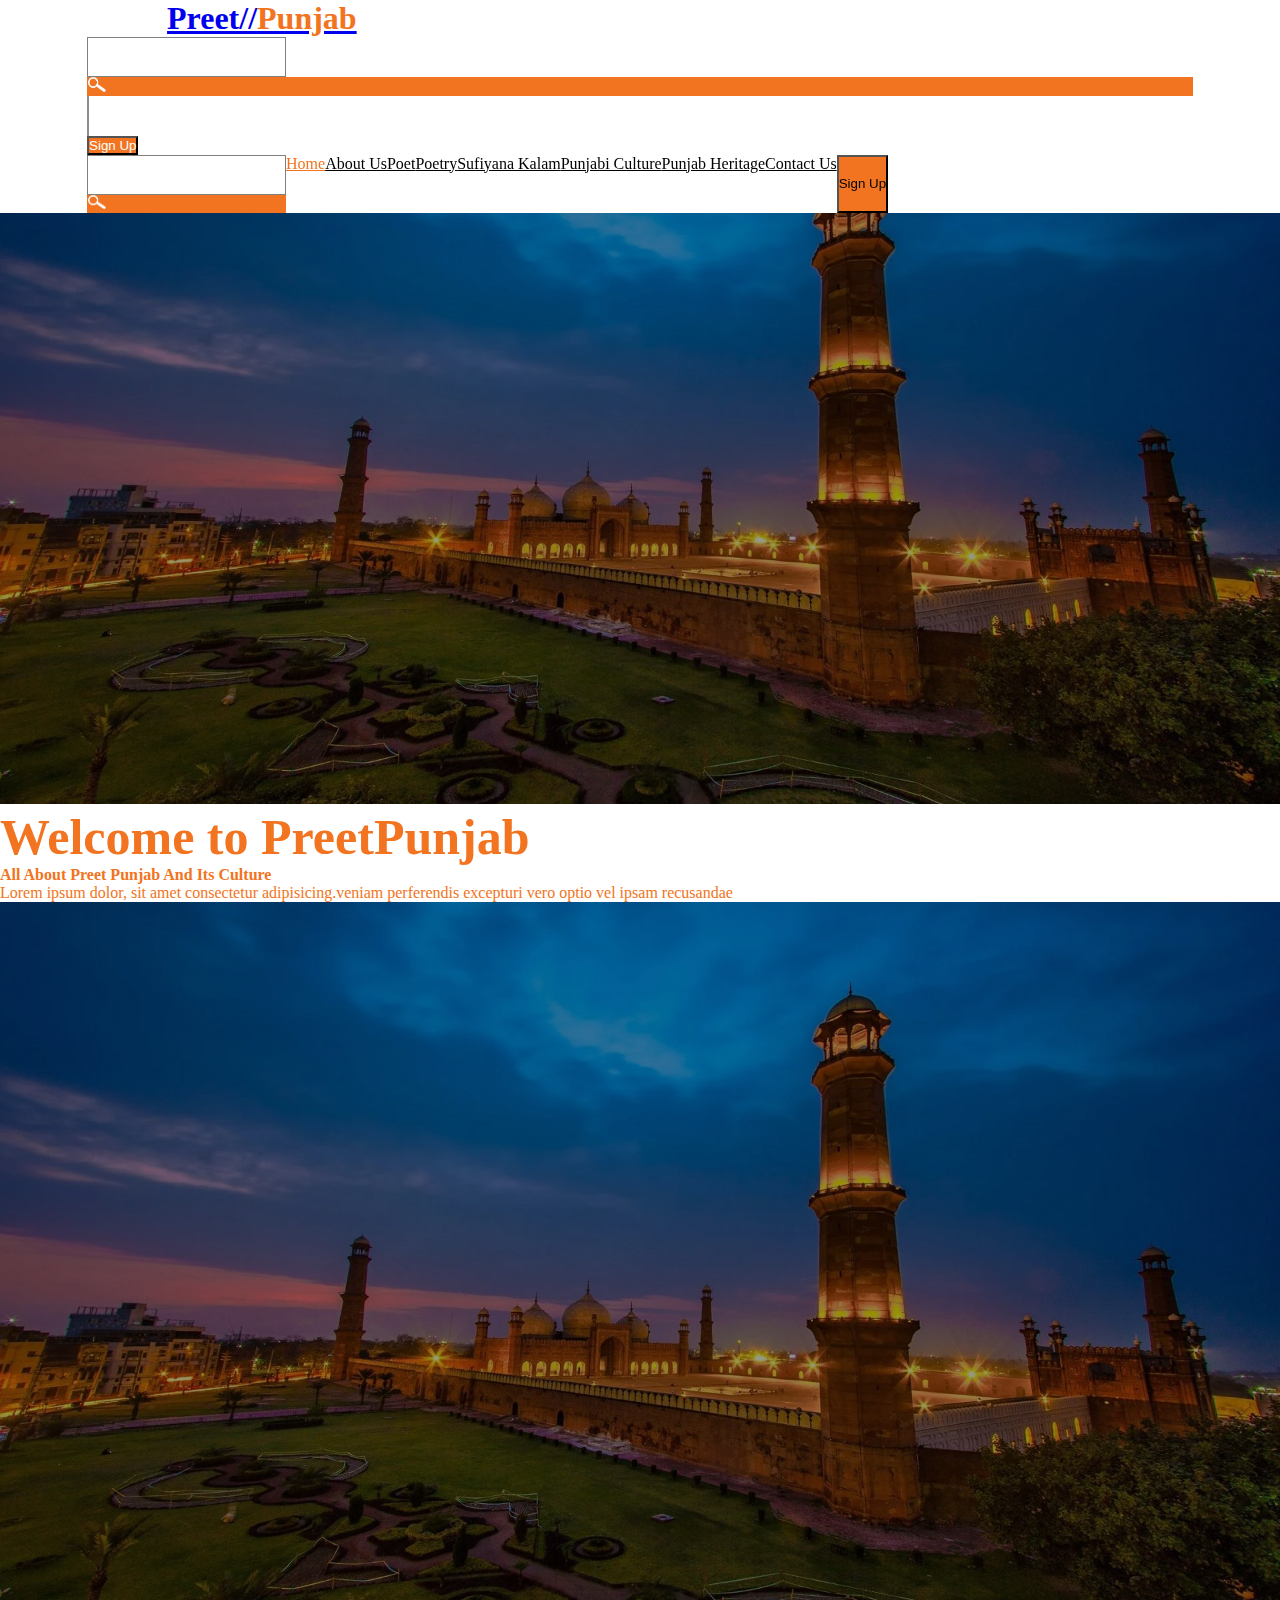
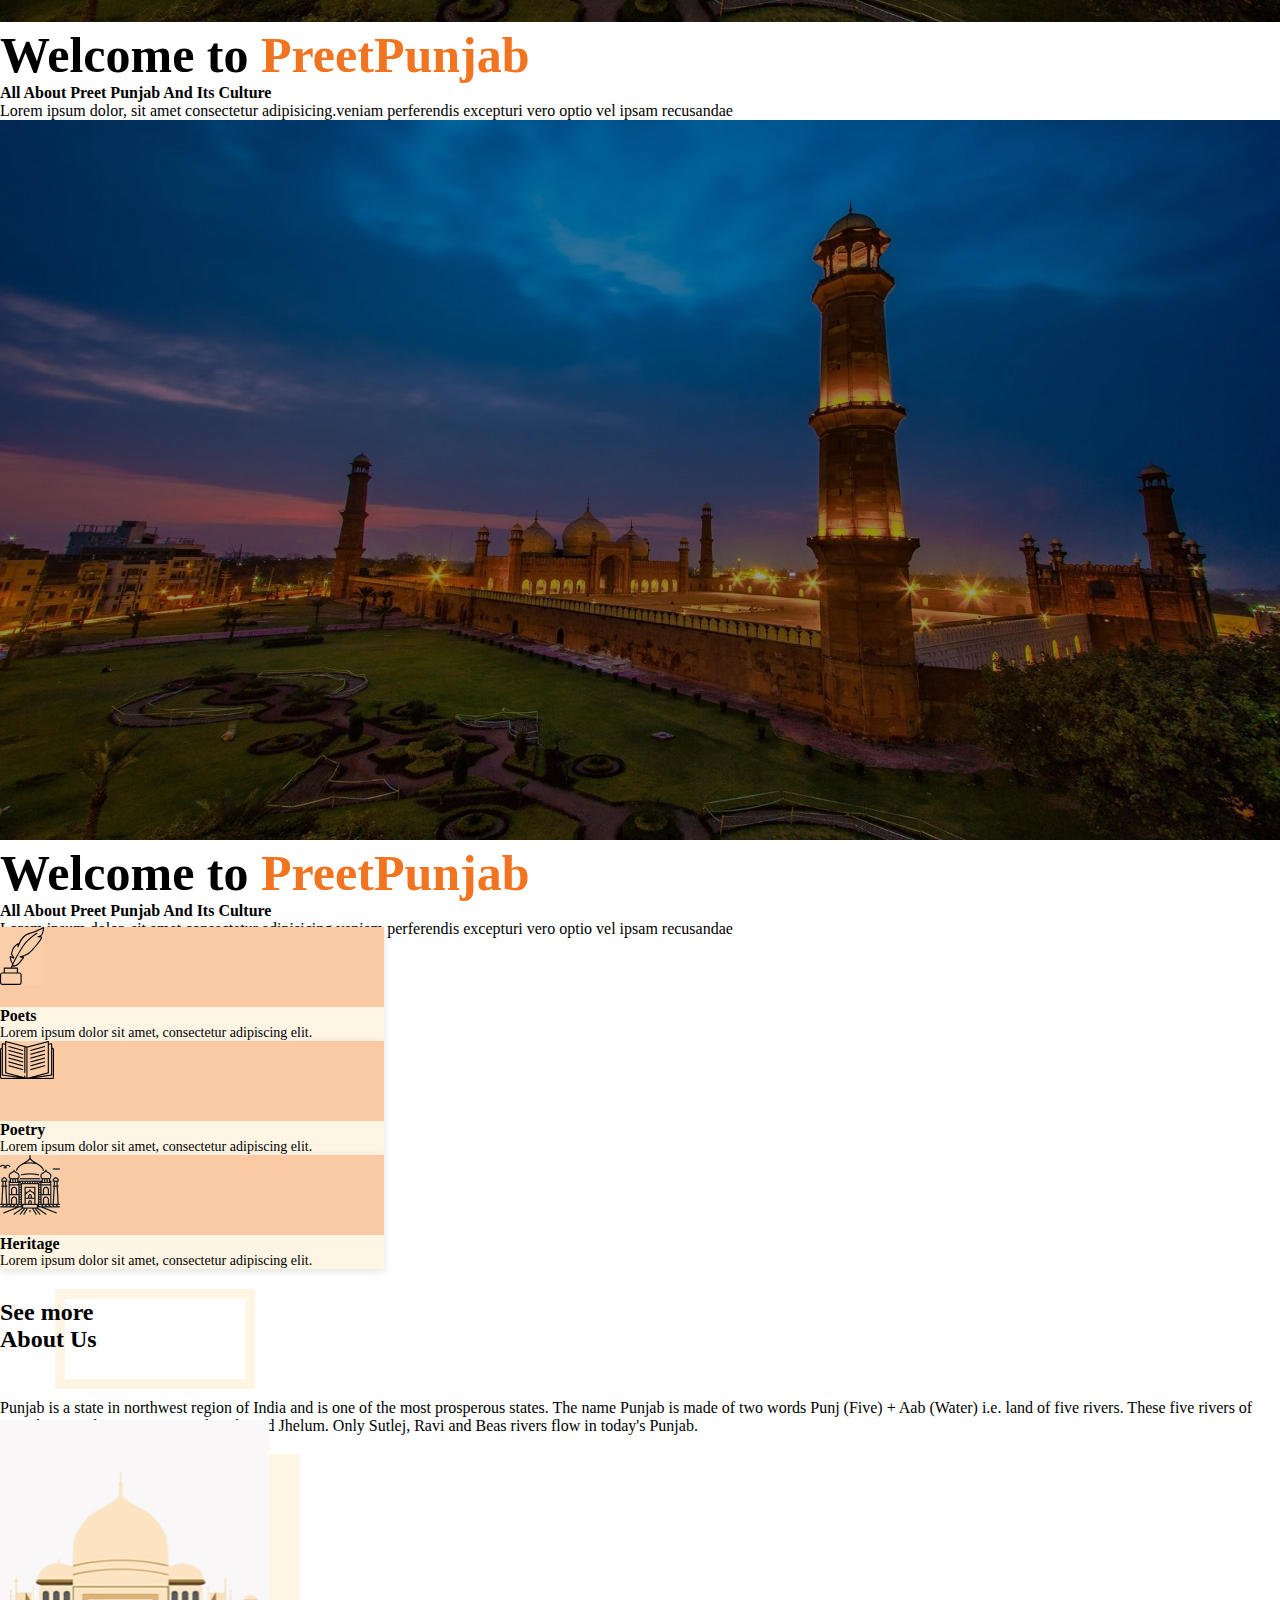
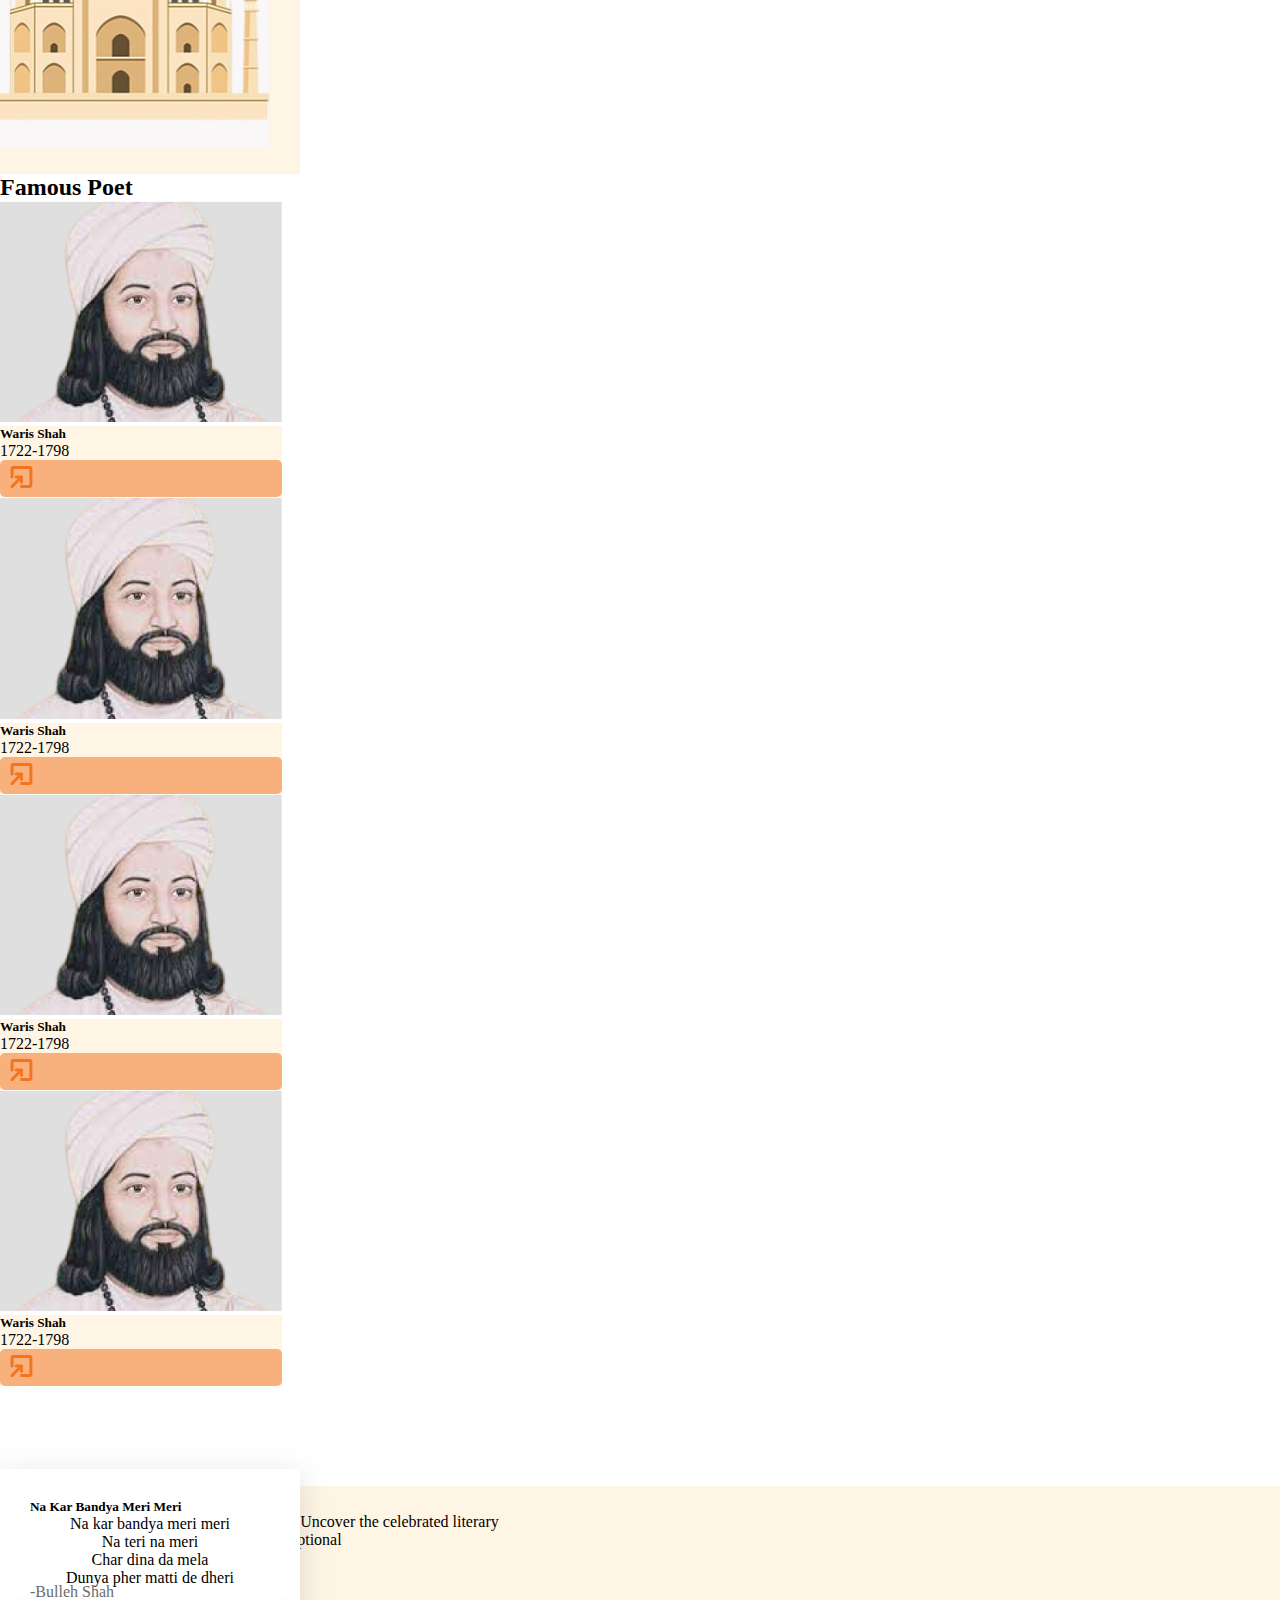
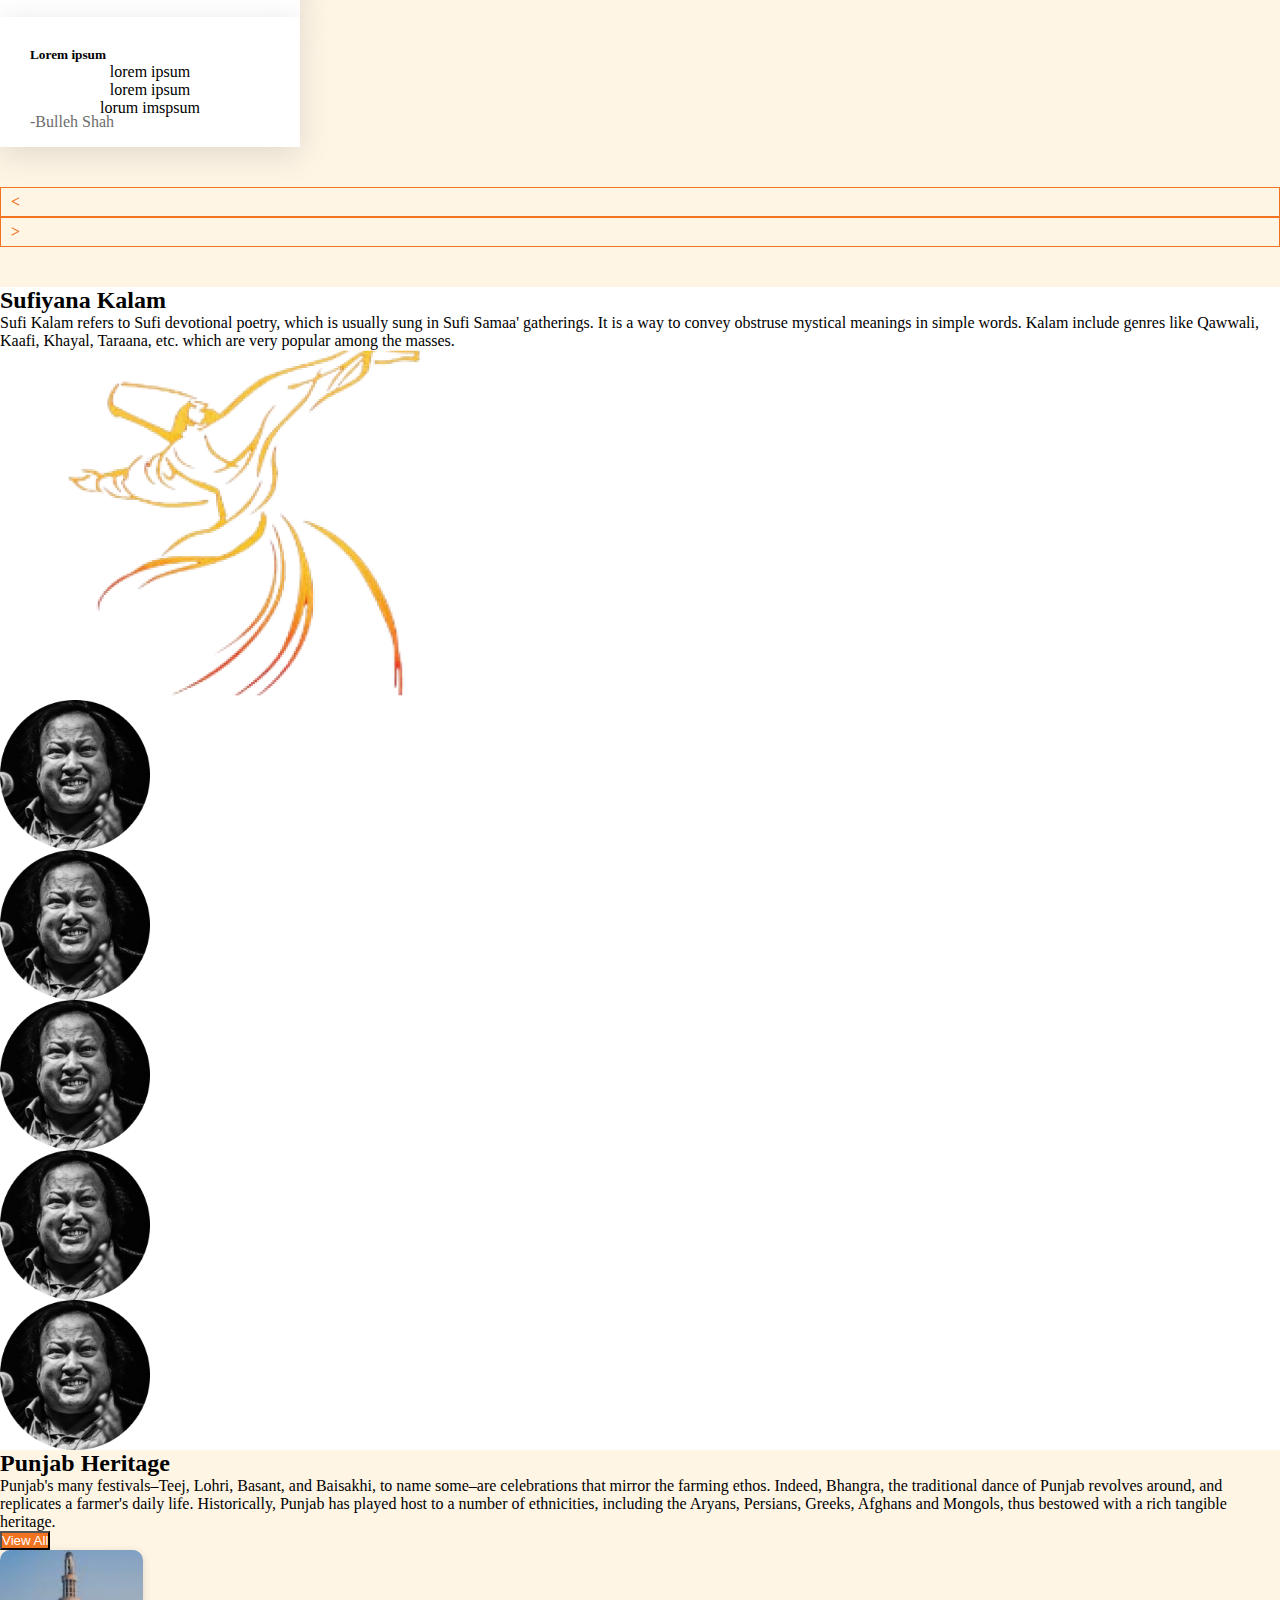
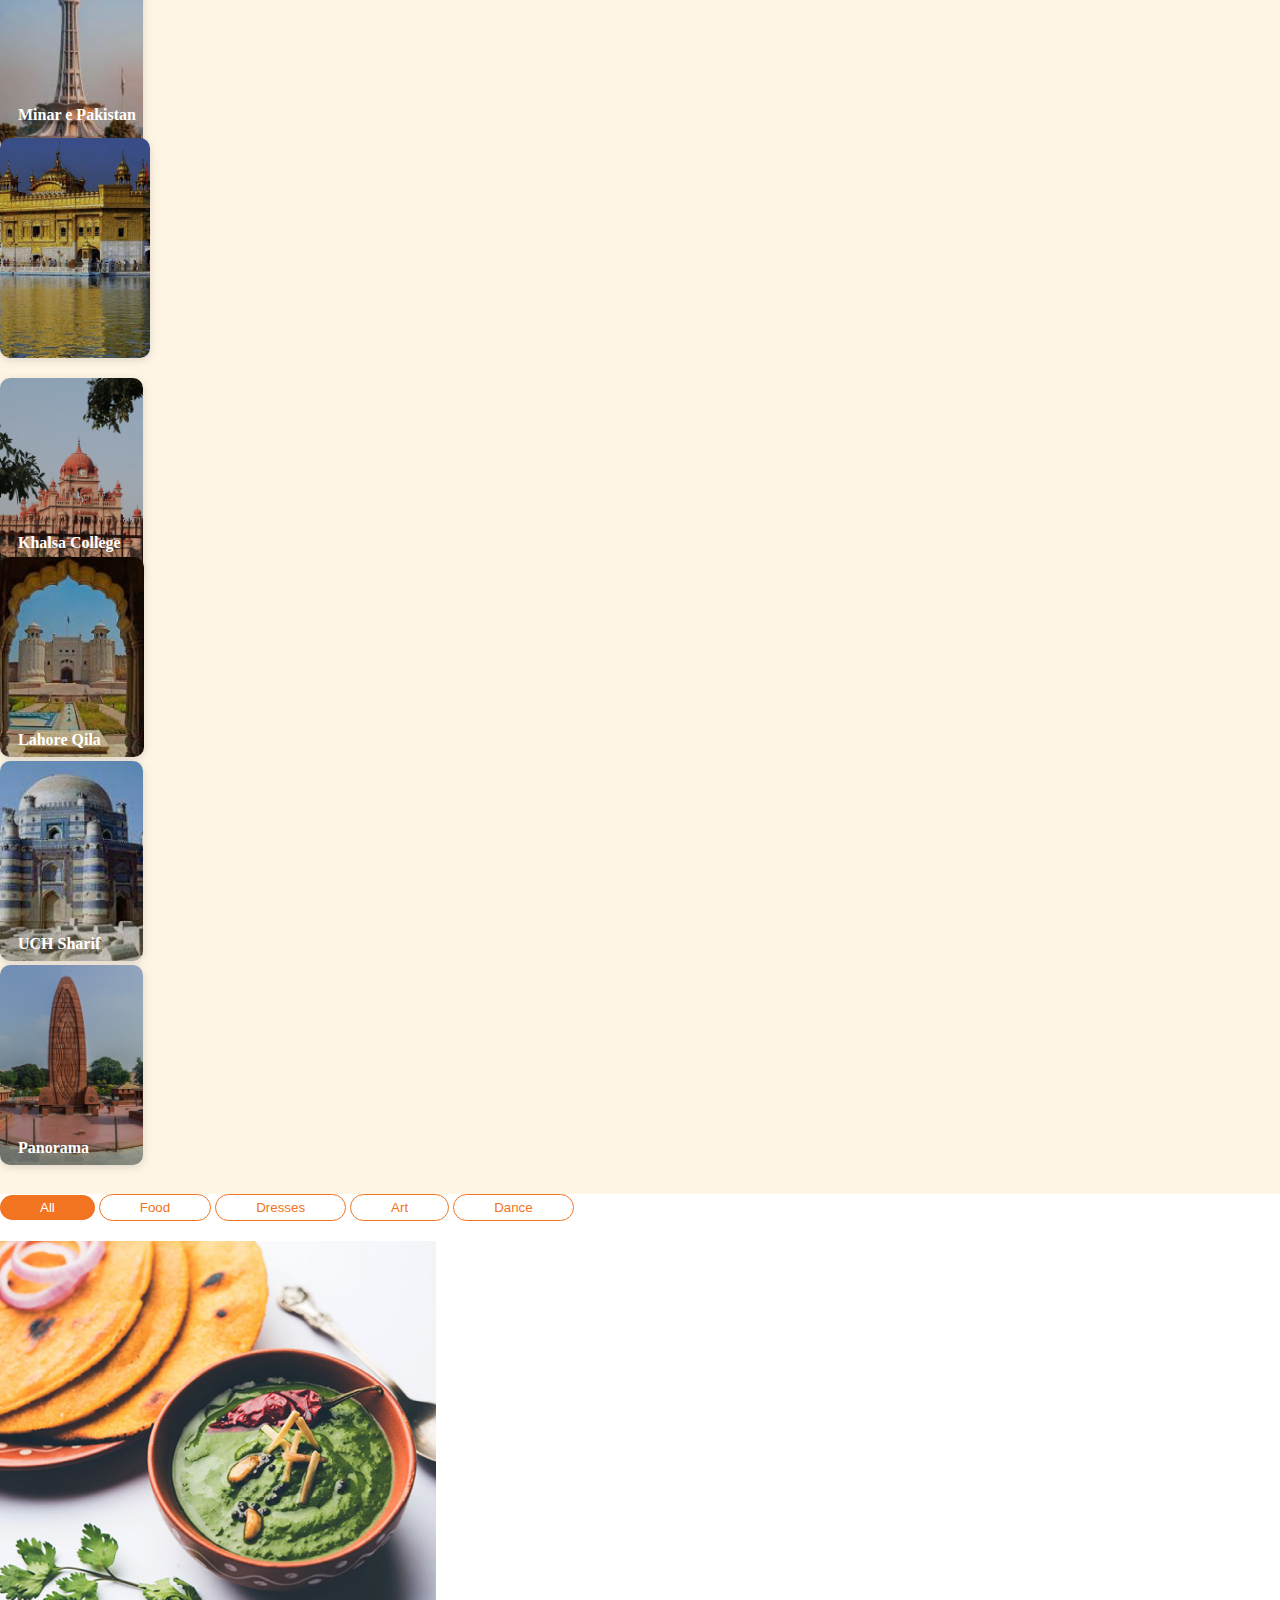
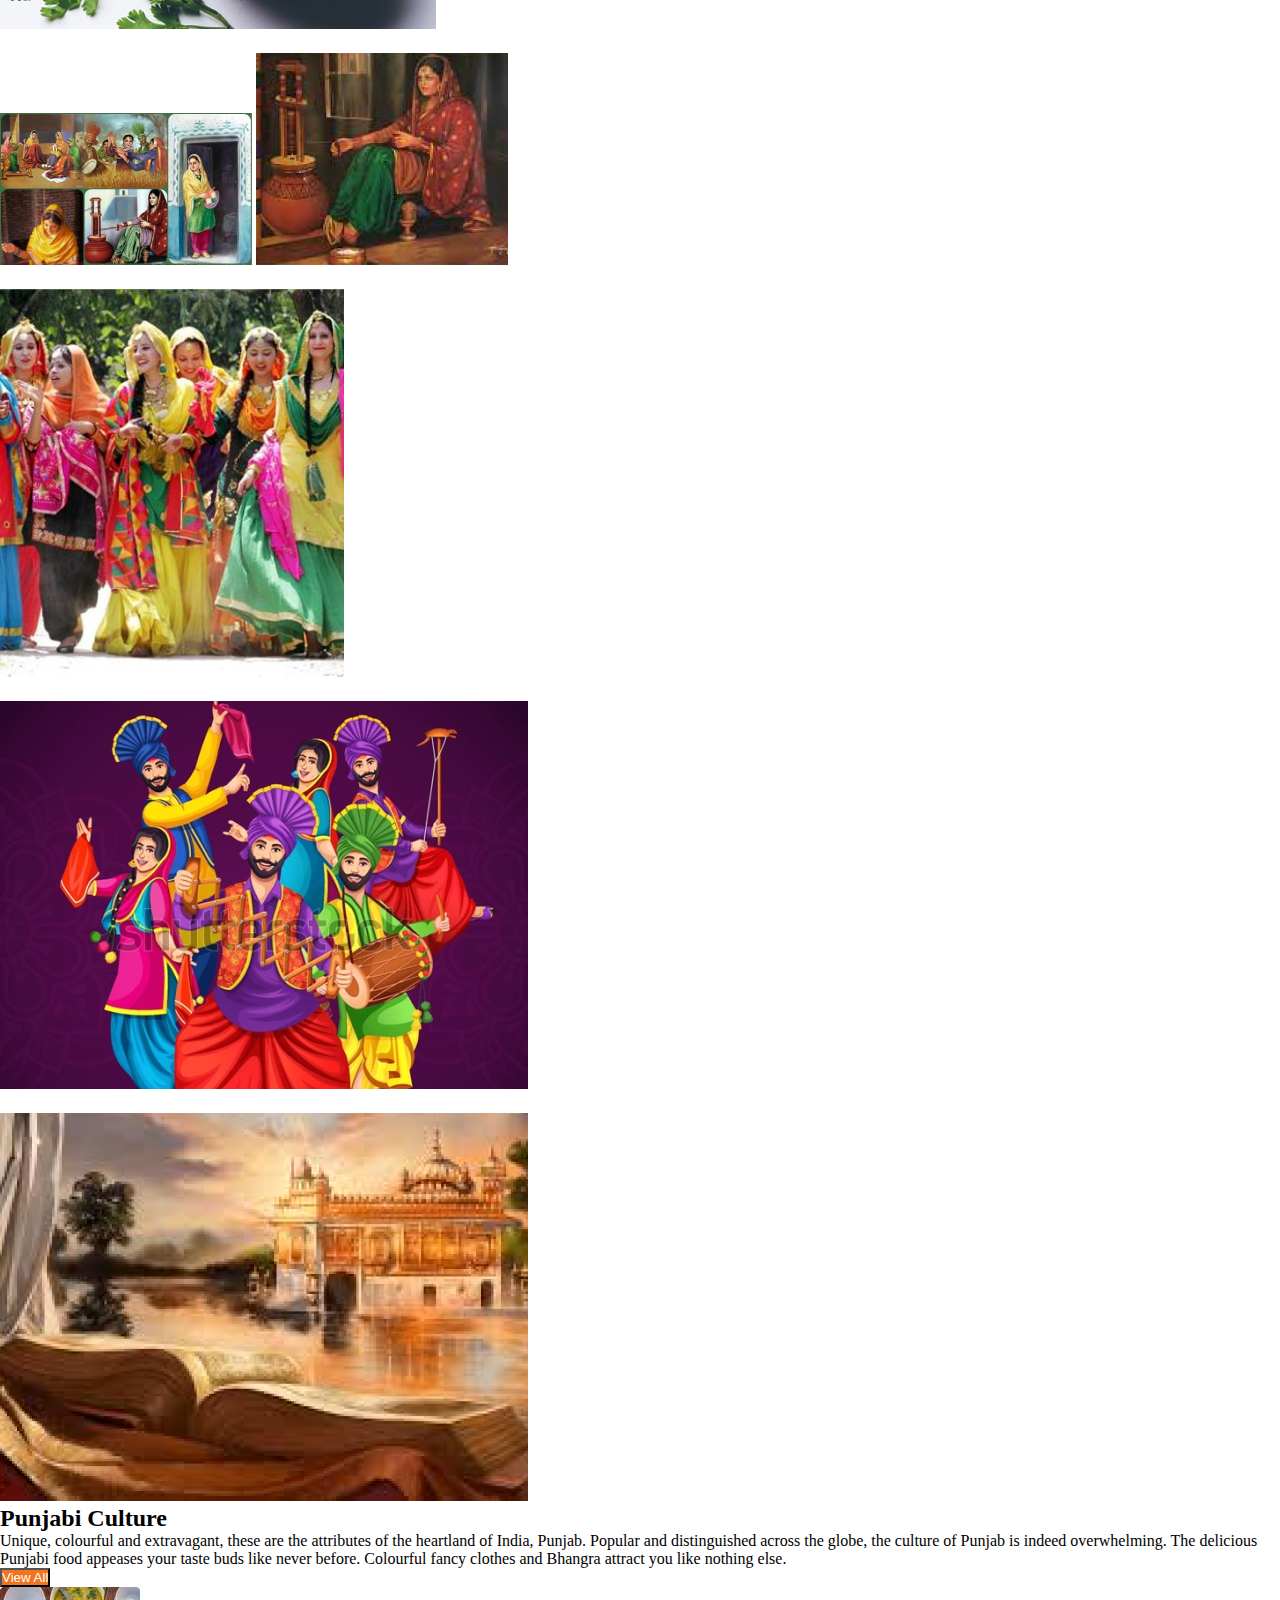
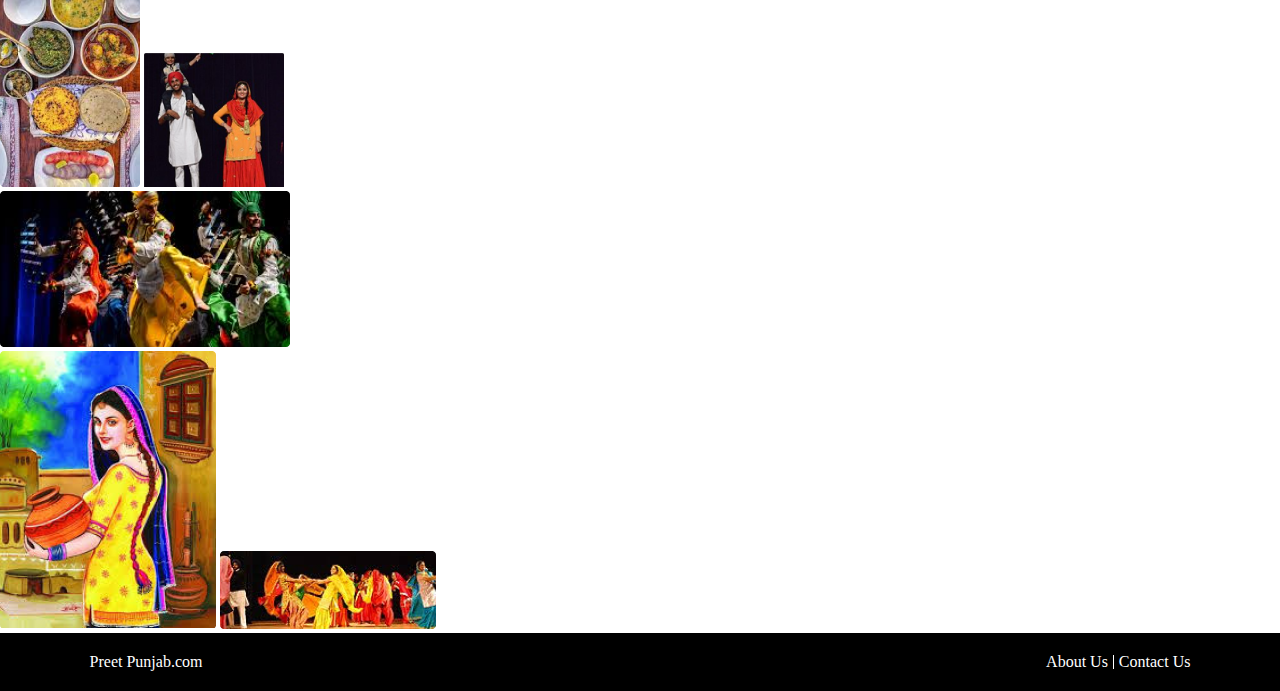
==== index.html @ ff7f731c "index.html file updated" ====
<!DOCTYPE html>
<html lang="en">
  <head>
    <meta charset="UTF-8" />
    <meta name="viewport" content="width=device-width, initial-scale=1.0" />
    <link rel="stylesheet" href="css/head_foot.css">
    <link rel="stylesheet" href="./css/index.css" />

    <link rel="stylesheet" href="https://cdnjs.cloudflare.com/ajax/libs/font-awesome/6.5.1/css/all.min.css">
    <link
      href="https://cdn.jsdelivr.net/npm/bootstrap@5.3.2/dist/css/bootstrap.min.css"
      rel="stylesheet"
      integrity="sha384-T3c6CoIi6uLrA9TneNEoa7RxnatzjcDSCmG1MXxSR1GAsXEV/Dwwykc2MPK8M2HN"
      crossorigin="anonymous"
    />
  
    <title>Home</title>
  </head>
  <body >
    <!-- navbar -->
    <div class="navDiv d-flex flex-column   py-2">
      <div class="firstNav d-flex justify-content-between justify-content-sm-between">
        <div class="dropdown d-flex align-items-center" >
          
         
          <div id="myDropdown" class="dropdown-content" >
              <!-- Google Translate Element -->
              <div id="google_translate_element"></div>
          </div>
      </div>
      
        <h1 class="navHead"><a href="index.html" class="text-decoration-none text-black">Preet//<span style="color: #f27420">Punjab</span></a> </h1>
        <div
          class="searchSignUp d-flex justify-content-center align-items-center  gap-sm-4 gap-lg-2"
        >  <input  type="text" class="rounded searchBar d-none d-lg-block">
          <div
            class="rounded px-2 py-2 d-none d-lg-block text-white d-flex align-items-center justify-content-center"
            style="background-color: #f27420;cursor: pointer;"
          > 
          
            <img src="images/search.png" alt="" width="20" />
          </div>
          <div
            class="line d-none d-lg-block"
            style="
              width: 2px;
              height: 40px;
              background-color: rgba(0, 0, 0, 0.452);
            "
          ></div>
          <button class="btn text-white d-none d-md-block" style="background-color: #f27420">
           <a href="signup.html"> Sign Up</a>
          </button>
          <div id="navBtn">
            <div></div>
            <div></div>
            <div></div>
          </div>
        </div>
      </div>

      <div id="navPages" class="navPages justify-content-between py-3">
        <div class="d-flex justify-content-center gap-1">
          <input type="text" class="rounded searchBar d-block d-lg-none">
          <div
            class="rounded px-2 py-2 d-block d-lg-none text-white d-flex align-items-center justify-content-center"
            style="background-color: #f27420;cursor: pointer;"
          > 
          
            <img src="images/search.png" alt="" width="20" />
          </div>
        </div>
        <div class="fw-medium">
          <a id="home" class="text-decoration-none active" href="index.html"
            >Home</a
          >
        </div>
        <div class="fw-medium">
          <a id="about" class="text-decoration-none" href="about.html"
            >About Us</a
          >
        </div>
        <div class="fw-medium">
          <a id="poet" class="text-decoration-none" href="poets.html">Poet</a>
        </div>
        <div class="fw-medium">
          <a id="poetry" class="text-decoration-none" href="poetry.html"
            >Poetry</a
          >
        </div>
        <div class="fw-medium">
          <a id="kalam" class="text-decoration-none" href="index.html"
            >Sufiyana Kalam</a
          >
        </div>
        <div class="fw-medium">
          <a id="culture" class="text-decoration-none" href="punjabiculture.html"
            >Punjabi Culture</a
          >
        </div>
        <div class="fw-medium">
          <a id="heritage" class="text-decoration-none" href="punjabheritage.html"
            >Punjab Heritage</a
          >
        </div>
        <div href="index.html" class="fw-medium">
          <a id="conatct" class="text-decoration-none" href="contact.html"
            >Contact Us</a
          >
        </div>
        <button class="btn text-white d-block d-md-none" style="background-color: #f27420">
          Sign Up
        </button>
      </div>
    </div>

   <div class="firstSec">
     <!-- slider -->
     <div id="carouselExampleCaptions" class="carousel slide " data-bs-ride="carousel">
      <div class="carousel-indicators">
        <button type="button" data-bs-target="#carouselExampleCaptions" data-bs-slide-to="0" class="active" aria-current="true" aria-label="Slide 1"></button>
        <button type="button" data-bs-target="#carouselExampleCaptions" data-bs-slide-to="1" aria-label="Slide 2"></button>
        <button type="button" data-bs-target="#carouselExampleCaptions" data-bs-slide-to="2" aria-label="Slide 3"></button>
      </div>
      
      <div class="carousel-inner">
        <div class="carousel-item active">
          <img
            src="images/badshahSlider.webp"
            class="d-block w-100"
            alt="..."
            style="object-fit: cover; height: 80vh"
          />
          <div
            class="carousel-caption d-md-block text-center"
            style="top: 8rem; bottom: unset !important"
            ;
          >
            <h1 class="slider_head">
              Welcome to <span style="color: #f27420">PreetPunjab</span>
            </h1>
            <h4 class="d-none d-md-block">
              All About Preet Punjab And Its Culture
            </h4>
            <div class="d-flex justify-content-center d-none d-md-flex">
              <p class="w-50">
                Lorem ipsum dolor, sit amet consectetur adipisicing.veniam
                perferendis excepturi vero optio vel ipsam recusandae
              </p>
            </div>
          </div>
        </div>

        <div class="carousel-item">
          <img
            src="images/badshahSlider.webp"
            class="d-block w-100"
            alt="..."
            style="object-fit: cover; height: 80vh"
          />
          <div
            class="carousel-caption d-md-block text-center"
            style="top: 8rem; bottom: unset !important"
            ;
          >
            <h1 class="slider_head">
              Welcome to <span style="color: #f27420">PreetPunjab</span>
            </h1>
            <h4 class="d-none d-md-block">
              All About Preet Punjab And Its Culture
            </h4>
            <div class="d-flex justify-content-center d-none d-md-flex">
              <p class="w-50">
                Lorem ipsum dolor, sit amet consectetur adipisicing.veniam
                perferendis excepturi vero optio vel ipsam recusandae
              </p>
            </div>
          </div>
        </div>

        <div class="carousel-item">
          <img
            src="images/badshahSlider.webp"
            class="d-block w-100"
            alt="..."
            style="object-fit: cover; height: 80vh"
          />
          <div
            class="carousel-caption d-md-block text-center"
            style="top: 8rem; bottom: unset !important"
            ;
          >
            <h1 class="slider_head">
              Welcome to <span style="color: #f27420">PreetPunjab</span>
            </h1>
            <h4 class="d-none d-md-block">
              All About Preet Punjab And Its Culture
            </h4>
            <div class="d-flex justify-content-center d-none d-md-flex">
              <p class="w-50">
                Lorem ipsum dolor, sit amet consectetur adipisicing.veniam
                perferendis excepturi vero optio vel ipsam recusandae
              </p>
            </div>
          </div>
        </div>
      </div>
      <button
        class="carousel-control-prev"
        type="button"
        data-bs-target="#carouselExampleCaptions"
        data-bs-slide="prev"
      >
        <span class="carousel-control-prev-icon" aria-hidden="true"></span>
        <span class="visually-hidden">Previous</span>
      </button>
      <button
        class="carousel-control-next"
        type="button"
        data-bs-target="#carouselExampleCaptions"
        data-bs-slide="next"
      >
        <span class="carousel-control-next-icon " aria-hidden="true"></span>
        <span class="visually-hidden">Next</span>
      </button>
    </div>

    <!-- slider bottom boxes -->
    <div
      class="px-5 d-flex justify-content-center align-items-center gap-4 flex-column flex-md-row"
    >
      <div
        class="boxDiv rounded p-3 d-flex justify-content-center gap-3 align-items-center"
      >
      <div class="rounded py-2 px-3 d-flex align-items-center" style="background-color: #f1843c62;height: 80px ;">
          <img src="images/Vector.svg" alt="" />
        </div>
        <div>
          <h3>Poets</h3>
          <p>Lorem ipsum dolor sit amet, consectetur adipiscing elit.</p>
        </div>
      </div>

      <div
        class="boxDiv rounded p-3 d-flex justify-content-center gap-3 align-items-center"
      >
        <div class="rounded py-2 px-3 d-flex align-items-center" style="background-color: #f1843c62;height: 80px ;">
          <img src="images/poetry (2).png" alt="" />
        </div>
        <div>
          <h3>Poetry</h3>
          <p>Lorem ipsum dolor sit amet, consectetur adipiscing elit.</p>
        </div>
      </div>

      <div
        class="boxDiv rounded p-3 d-flex justify-content-center gap-3 align-items-center"
      >
      <div class="rounded py-2 px-3 d-flex align-items-center" style="background-color: #f1843c62;height: 80px ;">
          <img src="images/Group.png" alt="" />
        </div>
        <div>
          <h3>Heritage</h3>
          <p>Lorem ipsum dolor sit amet, consectetur adipiscing elit.</p>
        </div>
      </div>
    </div>

   <div class="cont">
     <!-- about us -->
    
     <div
     class="p-5 d-flex justify-content-center align-items-center flex-column flex-md-row w-100"
   >
     <div class="w-100 w-md-50 p-0 p-sm-5">
       <h2 class="aboutHead">
         See more <br />
         About Us
       </h2>
       <div class="aboutBox"></div>
       <p>
         Punjab is a state in northwest region of India and is one of the most
         prosperous states. The name Punjab is made of two words Punj (Five) +
         Aab (Water) i.e. land of five rivers. These five rivers of Punjab are
         Sutlej, Beas, Ravi, Chenab, and Jhelum. Only Sutlej, Ravi and Beas
         rivers flow in today's Punjab.
       </p>

       <a  href="about.html"><button class="filterBtnActive border-0 rounded px-5 mb-3 py-2">About Us</button></a>
     </div>
     <div class="w-100 w-md-50 mt-3  d-flex justify-content-center">
       <div class="aboutImg">
         <img src="images/taj.svg" alt="" />
       </div>
     </div>
     </div>

   <!-- famous poet -->
   
   <div class="px-4 px-md-5">
     <h2 class="m-3 px-4 px-md-2 px-lg-3">Famous Poet</h2>
   </div>
   <div class="d-flex  gap-4 px-5 flex-wrap poetDiv">
     
     <div class="d-flex flex-column famousPoet ">
       <div>
         <img class="poetImg" src="images/download__4_-removebg-preview 1.png" alt="">
       </div>
       <div class="poetDesc d-flex justify-content-between px-3  align-items-center">
         <div><p><h5>Waris Shah</h5> 1722-1798</p></div>
         <div class="linkBox "><a href="poets.html"><img src="images/Vector (2).png" alt=""></a></div>
       </div>
     </div>

     <div class="d-flex flex-column famousPoet">
       <div>
         <img class="poetImg" src="images/download__4_-removebg-preview 1.png" alt="">
       </div>
       <div class="poetDesc d-flex justify-content-between px-3  align-items-center">
         <div><p><h5>Waris Shah</h5> 1722-1798</p></div>
         <div class="linkBox "><a href="waris.html"><img src="images/Vector (2).png" alt=""></a></div>
       </div>
     </div>

     <div class="d-flex flex-column famousPoet">
       <div>
         <img class="poetImg" src="images/download__4_-removebg-preview 1.png" alt="">
       </div>
       <div class="poetDesc d-flex justify-content-between px-3  align-items-center">
         <div><p><h5>Waris Shah</h5> 1722-1798</p></div>
         <div class="linkBox "><a href="waris.html"><img src="images/Vector (2).png" alt=""></a></div>
       </div>
     </div>

     <div class="d-flex flex-column famousPoet">
       <div>
         <img class="poetImg" src="images/download__4_-removebg-preview 1.png" alt="">
       </div>
       <div class="poetDesc d-flex justify-content-between px-3  align-items-center">
         <div><p><h5>Waris Shah</h5> 1722-1798</p></div>
         <div class="linkBox "><a href="waris.html"><img src="images/Vector (2).png" alt=""></a></div>
       </div>
     </div>
   </div>
 

   <!-- popular poetry -->
    <div class="popularPoetry d-flex  justify-content-between p-5 flex-wrap ">
     <div class="popTxt px-0 px-sm-5">
       <h2>Popular Poetry</h2>
       <p>---==, and ghazals penned by renowned poets.
          Uncover the celebrated literary figures of Pakistan and India who crafted exceptional </p>
     </div>

     <div class="popSlider  d-flex gap-3">
       <div class="popSliderFirst">
         <h5 id="sliderTxtHeadFirst" class="text-center">Na Kar Bandya Meri Meri</h5>
         <p id="sliderDescHeadFirst" class="d-flex justify-content-center ">
         Na kar bandya meri meri <br>
             Na teri na meri<br>
            Char dina da mela<br>
         Dunya pher matti de dheri</p>
         <div class="d-flex justify-content-end"><span id="firstWriter" >-Bulleh Shah</span></div>
          
       </div>
       <div class="popSliderSecond">
       
           <h5 id="sliderTxtHeadSecond" class="text-center">Lorem ipsum </h5>
           <p id="sliderDescHeadSecond" class="d-flex justify-content-center">
             lorem ipsum <br>
             lorem ipsum <br>
             lorum imspsum</p>
           <div class="d-flex justify-content-end"><span id="secondWriter" >-Bulleh Shah</span></div>
            
         
       </div>
       
     </div>
     <div class="popBtns w-100 d-flex justify-content-center gap-4">
       <div id="popPrev"><</div>
       <div id="popNext">></div>
     </div>

    </div>

    <!-- sufyana kalam section -->

    <div class="d-flex p-5 align-items-center justify-content-center flex-column flex-lg-row  ">
     <div  class="w-100  w-md-50 p-0 px-sm-5"><h2>Sufiyana Kalam</h2>
     <p>Sufi Kalam refers to Sufi devotional poetry, which is usually sung in Sufi Samaa' gatherings. It is a way to convey obstruse mystical meanings in simple words. Kalam include
        genres like Qawwali, Kaafi, Khayal, Taraana, etc. which are very popular among the masses.</p>
     </div>

     <div class="d-flex justify-content-center justify-content-md-end  w-100 w-md-50 ">
       <img src="images/dc2fdc14bf882cdb8f88bfea289a6ba7-removebg-preview (1) 1.png" alt="">
     </div>

     
    </div>
    <div class="d-flex p-0 p-sm-5 mx-2 mx-sm-3 gap-4   poetPic " >

     
     
       <div class="con ">
         <img src="images/nusret fateh ali khan.png" alt="Avatar" class="image">
         <div class="overlay">
           <div class="text"><b>
             Nusrat Fateh ALI khan
           </b>
           <p>1948-1997</p>
         </div>
         </div>
       </div>

       <div class="con ">
         <img src="images/nusret fateh ali khan.png" alt="Avatar" class="image">
         <div class="overlay">
           <div class="text"><b>
             Nusrat Fateh ALI khan
           </b>
           <p>1948-1997</p>
         </div>
         </div>
       </div>

       <div class="con ">
         <img src="images/nusret fateh ali khan.png" alt="Avatar" class="image">
         <div class="overlay">
           <div class="text"><b>
             Nusrat Fateh ALI khan
           </b>
           <p>1948-1997</p>
         </div>
         </div>
       </div>

       <div class="con ">
         <img src="images/nusret fateh ali khan.png" alt="Avatar" class="image">
         <div class="overlay">
           <div class="text"><b>
             Nusrat Fateh ALI khan
           </b>
           <p>1948-1997</p>
         </div>
         </div>
       </div>

       <div class="con ">
         <img src="images/nusret fateh ali khan.png" alt="Avatar" class="image">
         <div class="overlay">
           <div class="text"><b>
             Nusrat Fateh ALI khan
           </b>
           <p>1948-1997</p>
         </div>
         </div>
       </div>
     
      
   
   </div>
  



  
<!-- punjab heritage -->
<div class="d-flex  m-sm-5 py-5 flex-column  flex-xl-row  align-items-center heritage">
 <div class= "w-100   w-xl-50 px-3 px-5 ">
   <h2>Punjab Heritage</h2>
   <p>Punjab's many festivals–Teej, Lohri, Basant, and Baisakhi, to name some–are celebrations that mirror the farming ethos. Indeed, Bhangra, the traditional dance of Punjab revolves around, and replicates a farmer's daily life. Historically, Punjab has played host to a number of ethnicities, including 
     the Aryans, Persians, Greeks, Afghans and Mongols, thus bestowed with a rich tangible heritage.</p>
     <a href="punjabheritage.html"><button class="filterBtnActive border-0 rounded px-5 py-2">View All</button></a>
 </div>
 <div class="d-flex gap-2 flex-column w-100 w-xl-50 justify-content-center align-items-center p-5  ">
   <div class="d-flex flex-column flex-sm-row ">
     <div  class="d-flex  flex-column flex-sm-row ">
       <div class="imgTxt">
        <img src="images/download (18) 2.png" alt="" srcset=""  >
        <b>Minar e Pakistan</b>
       </div>
       <div class="centerImg py-2 py-sm-0"><img src="images/1-1520321533 1.png" alt=""></div>
     </div>
     <div class="imgTxt"><img src="images/Khalsa_College-Monumentos_de_Amritsar-India16 1.png" alt="">
      <b>Khalsa College</b>
    </div>

   </div>
   <div class="d-flex flex-column flex-sm-row gap-1 my-4 my-sm-0    secondImg ">
     <div class="secondImgTxt">
       <img src="images/download (2) 4.png" alt="" srcset=""  >
       <b>Lahore Qila</b>
     </div>
   
       <div class="secondImgTxt" ><img src="images/download (7) 2.png" alt="">
      <b>UCH Sharif</b></div>

     
   
   <div class="secondImgTxt"><img src="images/1024px-Panorama_of_Jallianwala_Bagh-IMG_6348_(cropped) 1.png" alt="">
  <b>Panorama</b>
  </div>

   </div>
 </div>
</div>
   <!-- filter btns -->
   <div>
     <div class="d-flex gap-2 gap-md-5 justify-content-center my-5 " id="filterBtns">
       <button class="  filterBtn filterBtnActive " id="all">All</button>
       <button class="  filterBtn filterBtnNotActive" id="food">Food</button>
       <button class="  filterBtn filterBtnNotActive" id="dress">Dresses</button>
       <button class="  filterBtn filterBtnNotActive" id="art">Art</button>
       <button class="  filterBtn filterBtnNotActive" id="dance">Dance</button>
       
     </div>

     <div class="m-5 px-5  d-flex gap-2 flex-wrap justify-content-center">
       
       <div id="foodImg" class="allImg">
         <img src="images/Makki-di-Roti-and-Sarson-ka-Saag 1.png" alt="">
       </div>

       <div id="artImg" class="allImg ">
          <div class="d-flex  flex-column gap-3">
           <img src="images/The-lifestyle-of-Punjab 1.png" alt="">
           <img src="images/images (13) 1.png" alt="">
          </div>

          
       </div>

       <div id="dressImg" class="allImg">
         <img src="images/culture-costume 1.png" alt="">
       </div>

       <div id="danceImg" class="allImg">
         <img src="images/group-modern-bhangra-dancers-fun-600w-2282785947 1.png" alt="">
       </div>

       <div class="allImg">
         <img src="images/images (12) 2.png" alt="">
       </div>
     </div>

   </div>
    
   <!-- punjabi culture section -->
   <div class="d-flex w-100 p-0 p-sm-5 flex-column  flex-xl-row  align-items-center punjabi">
     <div class= "w-100   w-xl-50  px-4 px-5 ">
       <h2>Punjabi Culture</h2>
       <p>Unique, colourful and extravagant, these are the attributes of the heartland of India, Punjab. Popular and distinguished across the globe, the culture of Punjab is indeed overwhelming. The delicious Punjabi food appeases your taste buds 
         like never before. Colourful fancy clothes and Bhangra attract you like nothing else.</p>
         <a  href="punjabiculture.html"><button class="filterBtnActive border-0 rounded px-5 py-2">View All</button></a>
     </div>
     <div class="d-flex gap-2 w-100 w-xl-50 justify-content-center justify-content-lg-start p-5  flex-wrap flex-md-nowrap">
       <div class="d-flex flex-column  gap-2 justify-content-center  ">
         <div class="d-flex gap-2 justify-content-center  ">
           <img src="images/download (8) 1.png" alt="" srcset="" width="140">
           <img src="images/220px-Punjabi_Traditional_Fashion_-_Cultural_Night_-_Wiki_Conference_India_-_CGC_-_Mohali_2016-08-05_7370 1.png" alt="" width="140">
         </div>
         <img src="images/dance.png" alt="">

       </div>
       <div class="d-flex flex-column gap-2">
         <img src="images/art.png" alt="">
         <img src="images/culture.png" alt="">
       </div>
     </div>
   </div>

  
   </div>
   </div>
   </div>

    

   
</div>
 <!-- footer -->
 <div class="footerBtm">
  <div>
    <a href="index.html">Preet Punjab.com</a>
  </div>

  <div class="ftrAbout">
    <div><a href="about.html">About Us</a></div>
    <div class="ftrLine"></div>
    <div><a href="contact.html">Contact Us</a></div>
  </div>
</div>



    <script src="./js/script.js"></script>
    <script src="https://translate.google.com/translate_a/element.js?cb=googleTranslateElementInit"></script>

    
    <script
      src="https://cdn.jsdelivr.net/npm/bootstrap@5.3.2/dist/js/bootstrap.bundle.min.js"
      integrity="sha384-C6RzsynM9kWDrMNeT87bh95OGNyZPhcTNXj1NW7RuBCsyN/o0jlpcV8Qyq46cDfL"
      crossorigin="anonymous"
    ></script>
  </body>
</html>
---- css/head_foot.css ----
* {
  margin: 0;
  padding: 0;
  box-sizing: border-box;
}
/* header */
.navDiv {
  padding: 0 2%;
  position: fixed;
  z-index: 50;
  width: 100%;

  background-color: white;
}
@keyframes move {
  from {
    transform: translateY(80px); /* Starting style */
  }
  to {
    transform: translateY(20px); /* Ending style */
  }
}

button a {
  text-decoration: none;
  color: white;
}

.org {
  color: #f27420;
}

html,
body {
  overflow-x: hidden;
}

#navBtn {
  display: none;
}
#navPages {
  display: flex;
}
#navPages div {
  cursor: pointer;
}
#navPages div:hover {
  color: #f27420;
}
#navPages a {
  color: black;
}
.active {
  color: #f27420 !important;
}
.firstNav,
.navPages {
  padding: 0 5%;
}
/* footer */
.footerBtm {
  background-color: black;
  display: flex;
  justify-content: space-between;
  align-items: center;
  padding: 20px 3% 0 3%;
}
.footerBtm a {
  text-decoration: none;
  color: white;
}
.ftrAbout,
.ftrAbout p {
  display: flex;
  justify-content: space-between;
  align-items: center;
  gap: 5px;
  font-weight: 200;
  color: white;
}
.ftrLine {
  width: 1px;
  background-color: white;
  height: 14px;
}
/* Dropdown Button */
.dropbtn {
  background-color: #f27420;
  color: white;
  padding: 5px;
  font-size: 16px;
  border: none;
  border-radius: 5px;
  cursor: pointer;
}
.searchBar {
  padding: 10px;
  border: 1px solid gray;
  height: 40px;
}
.searchBar:focus {
  outline: 2px solid #f27420;
  border: none;
}
.navHead {
  padding-left: 5rem;
}
/* Dropdown Content (Hidden by Default) */
.dropdown-content {
  display: block;
  width: 100px !important;
  background-color: #f9f9f9;
}
.goog-te-gadget-icon {
  display: none;
}
.goog-te-gadget-simple {
  background-color: #f27420 !important;
  border: 0 !important;

  font-weight: 400;
  display: inline-block;

  padding: 5px !important;
  cursor: pointer;
  zoom: 1;
}

.goog-te-gadget-simple span {
  color: white !important;
}

/* Show the Dropdown Content on Hover */

@media (max-width: 400px) {
  .footerBtm {
    flex-direction: column;
  }
  .firstNav {
    align-items: center;
  }
  .navDiv h1 {
    display: flex;
    align-items: center;
    margin-top: 5px;
    margin-right: 3px;
    font-size: 18px;
  }
  .navDiv button {
    font-size: 10px;
  }
}
@media (max-width: 700px) {
  .navHead {
    padding-left: 2.5rem;
  }
}
@media (max-width: 1000px) {
  .searchBar {
    width: 70%;
  }
  .navDiv {
    padding: 0;
  }
  #navPages {
    display: none;
    flex-direction: column;
  }
  #navBtn {
    cursor: pointer;
    display: flex;
    flex-direction: column;
    justify-content: center;
    align-items: center;
    width: 30px;
    gap: 5px;
  }
  #navBtn div {
    width: 100%;
    height: 3px;
    background-color: black;
    color: white;
    cursor: pointer;
  }
  .firstNav,
  .navPages {
    padding: 0 20px;
  }
  .navPages div {
    padding: 2px 0;
  }
}
@media (min-width: 1001px) {
  .footerBtm {
    padding: 20px 7%;
  }
  #navPages {
    display: flex !important;
  }
  .firstSec {
    padding-top: 66px;
  }
}
---- css/index.css ----
.boxDiv {
  box-shadow: rgba(99, 99, 99, 0.2) 0px 2px 8px 0px;
  background-color: #fff5e5;
  width: 30%;
  position: relative;
  bottom: 30px;
}
.carousel-item img {
  filter: brightness(60%);
}
.boxDiv h3 {
  font-size: 16px;
}
.boxDiv p {
  font-size: 14px;
}
.aboutImg {
  background-color: #f27420;

  position: relative;

  width: 300px;
  height: 320px;
  background-color: #fff5e5;
}
.aboutImg img {
  object-fit: cover;
  position: absolute;

  right: 10%;
  bottom: 8%;

  max-width: 100%;
}
.aboutHead {
  position: absolute;
}
.aboutBox {
  position: relative;
  left: 55px;
  bottom: 10px;
  z-index: -1;
  height: 100px;
  width: 200px;
  border: 10px solid #fff5e5;
}
.socialIcons {
  margin: 20px 0;
  background-color: #fff5e5;
  width: 200px;
}
.socialIcons i {
  font-size: 40px;
  color: #f27420;
}
.linkBox {
  padding: 5px 10px;
  border-radius: 5px;
  background-color: #f2742088;
  cursor: pointer;
}
.famousPoet {
  width: 22%;
}
.poetDiv {
  justify-content: center;
}
.poetImg {
  width: 100%;
  object-fit: cover;
}
.poetDesc {
  background-color: #fff5e5;
}
.popularPoetry {
  margin-top: 100px;
  background-color: #fff5e5;
}
.popSlider {
  width: 50%;
}
.popSliderFirst,
.popSliderSecond {
  width: 300px;
  position: relative;
  bottom: 80px;
  padding: 30px;
  box-shadow: rgba(100, 100, 111, 0.2) 0px 7px 29px 0px;
  background-color: white;
}
#sliderDescHeadFirst,
#sliderDescHeadSecond {
  text-align: center;
}
#firstWriter,
#secondWriter {
  position: absolute;
  bottom: 16px;
  color: #6c6c6c;
}
.popTxt {
  width: 40%;
}
#popPrev,
#popNext {
  padding: 5px 10px;
  border: 1px solid #f27420;
  color: #f27420;
  font-weight: bolder;
  cursor: pointer;
}
.poetPic {
  justify-content: center;
  flex-wrap: wrap;
}

.con {
  width: 18%;
}
.con img {
  width: 35%;
  height: auto;
}
.popBtns {
  position: relative;
  bottom: 40px;
}
.con {
  position: relative;
  width: 15%;
}

.image {
  display: block;
  width: 100%;
  height: auto;
}
.con img {
  min-width: 150px;
  max-width: 20%;
}

.overlay {
  min-width: 150px;
  max-width: 20%;
  position: absolute;
  top: 0;
  bottom: 0;
  left: 0;
  right: 0;
  /* height: auto; */
  /* width: 100%; */
  border-radius: 50%;
  opacity: 0;
  transition: 0.5s ease;
  background-color: #1818186e;
}
.text b,
.text p {
  font-size: 12px;
}
.con:hover .overlay {
  opacity: 1;
}

.text {
  color: white;
  font-size: 20px;
  position: absolute;
  top: 50%;
  left: 50%;
  -webkit-transform: translate(-50%, -50%);
  -ms-transform: translate(-50%, -50%);
  transform: translate(-50%, -50%);
  text-align: center;
}
.heritage {
  background-color: #fff5e5;
}
.imgTxt,
.secondImgTxt {
  position: relative;
}
.imgTxt b {
  position: absolute;
  bottom: 30px;
  left: 18px;
  color: white;
}
.secondImgTxt b {
  position: absolute;
  bottom: 12px;
  left: 18px;
  color: white;
}
.heritage img {
  filter: brightness(80%);
  border-radius: 10px;
  box-shadow: rgba(99, 99, 99, 0.2) 0px 2px 8px 0px;
}
.centerImg {
  position: relative;
  bottom: 16px;
}
.centerImg img {
  position: relative;
  width: 150px;
  z-index: 2;
  height: 220px !important;
}
.secondImg {
  position: relative;
  bottom: 25px;
}
.filterBtn {
  border: unset;
  padding: 5px 40px;
  border-radius: 14px;
}
.filterBtnActive {
  background-color: #f27420;
  color: white;
}
.filterBtnNotActive {
  border: 1px solid #f27420;
  color: #f27420;
  background-color: white;
}
.heritage img {
  height: 200px;
}

.allImg {
  margin-top: 20px;
}

@media (max-width: 575px) {
  .allImg {
    display: flex;
    justify-content: center;

    width: 95%;
    margin: 0 auto;
  }
  .allImg img {
    object-fit: cover;
    min-width: 300px;
    width: 100%;
  }
  .heritage {
    display: flex;
    flex-direction: column;
    align-items: center;
  }
  .heritage img {
    object-fit: fill;
    /* margin: 0 auto; */
    min-width: 250px;
    max-width: 100%;
    height: 200px;
  }
}
@media (min-width: 767px) and (max-width: 867px) {
  .borderDiv {
    border-left: 5px solid #f27420;
    border-top: 5px solid #f27420;
    width: 550px;
    /* width: 70%; */
  }
}
@media (min-width: 868px) {
  .borderDiv {
    border-left: 5px solid #f27420;
    border-top: 5px solid #f27420;
    width: 650px;
  }
}
@media (min-width: 484px) and (max-width: 500px) {
  .con {
    display: flex;
    justify-content: center;
  }
  .overlay {
    left: 19px;
  }
}
@media (max-width: 500px) {
  .boxDiv {
    width: 90% !important;
  }

  .centerImg {
    position: unset;
  }
  .overlay {
    width: 100%;
  }

  .con {
    width: 40%;
  }
  .con img {
    width: 100%;
  }
  .popTxt,
  .popSlider {
    width: 100%;
  }
  .popSlider {
    flex-direction: column;
  }
  .popSliderSecond {
    display: none;
  }
  .popSliderFirst {
    width: 100%;
  }
  .famousPoet {
    width: 90%;
  }
  .popSliderFirst,
  .popSliderSecond {
    bottom: 0;
  }
  .popBtns {
    top: 10px;
    bottom: 0;
  }
}
@media (min-width: 501px) and (max-width: 574px) {
  .centerImg {
    position: relative;
    margin-top: 1.5rem !important;
  }
}
@media (min-width: 575px) and (max-width: 600px) {
}
@media (min-width: 501px) and (max-width: 1000px) {
  .overlay {
    min-width: 150px;
    max-width: 30%;
  }
  .con {
    width: 28%;
  }
  .con img {
    min-width: 150px;
    max-width: 30%;
  }

  .popBtns {
    top: 10px;
    bottom: 0;
  }
  .popSliderFirst,
  .popSliderSecond {
    bottom: 0;
  }
  .popularPoetry {
    flex-direction: column;
  }
  .famousPoet {
    width: 45%;
  }
  .popTxt,
  .popSlider {
    width: 100%;
  }
  /* .popSlider {
    flex-direction: column;
  } */
  .popSliderFirst,
  .popSliderSecond {
    width: 100%;
  }
}
@media (max-width: 800px) {
  .filterBtn {
    padding: 5px;

    border-radius: 5px;
  }
  .aboutBox {
    left: 44px;
  }
  .boxDiv {
    width: 80%;
  }
  .slider_head {
    font-size: 40px;
  }
}
@media (min-width: 801px) {
  .slider_head {
    font-size: 50px;
  }
}
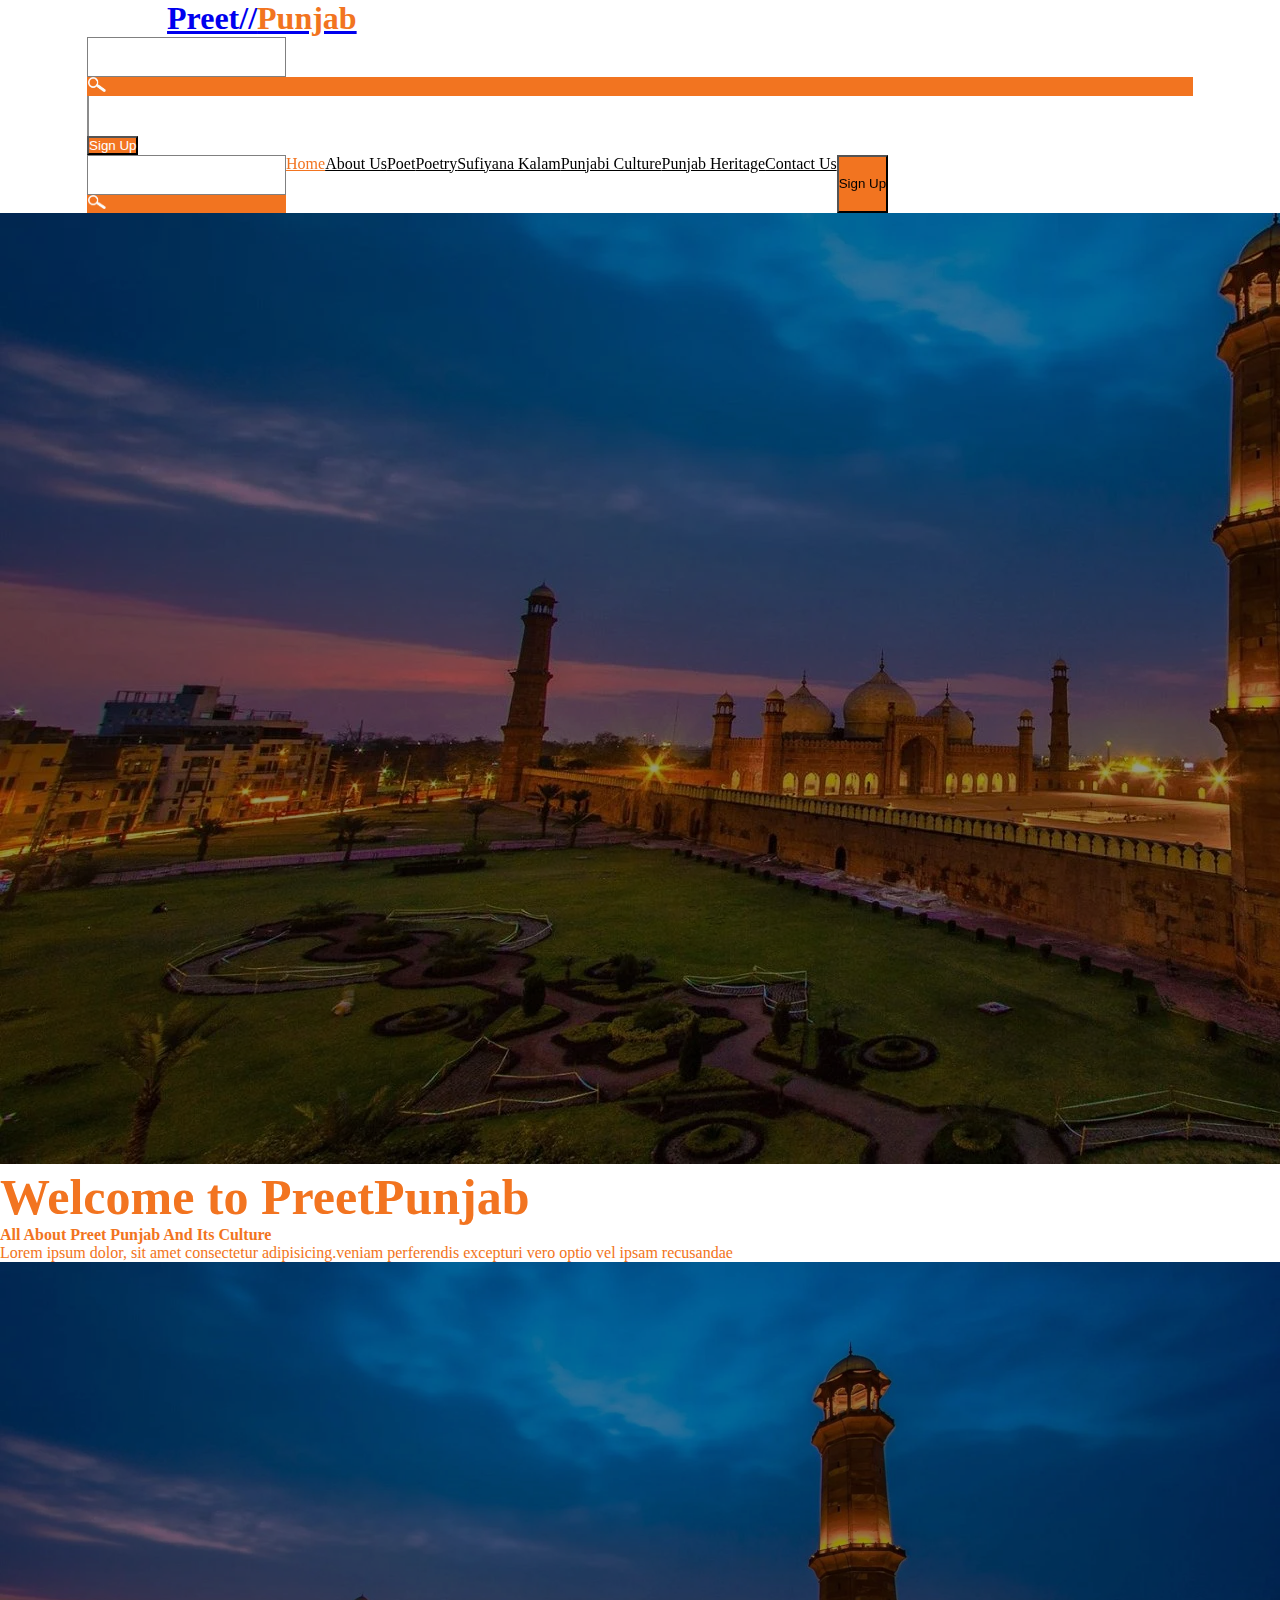
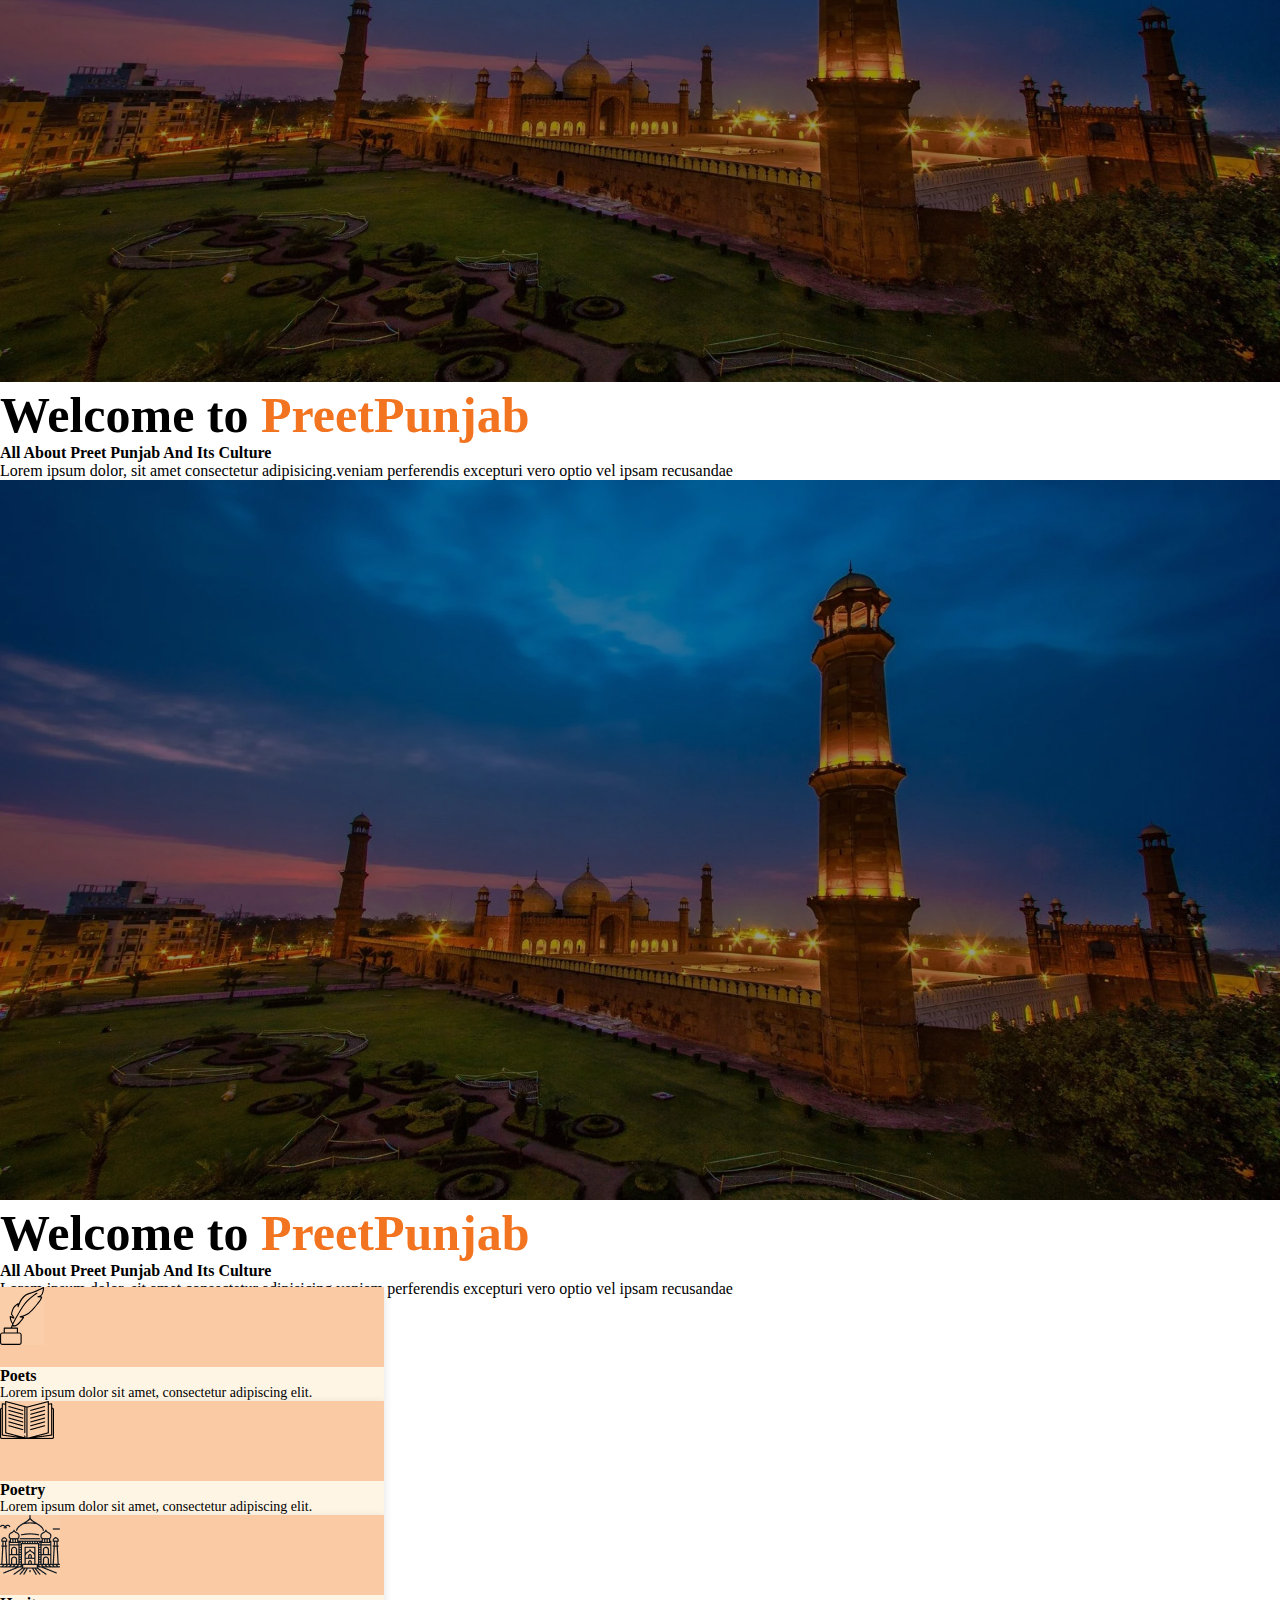
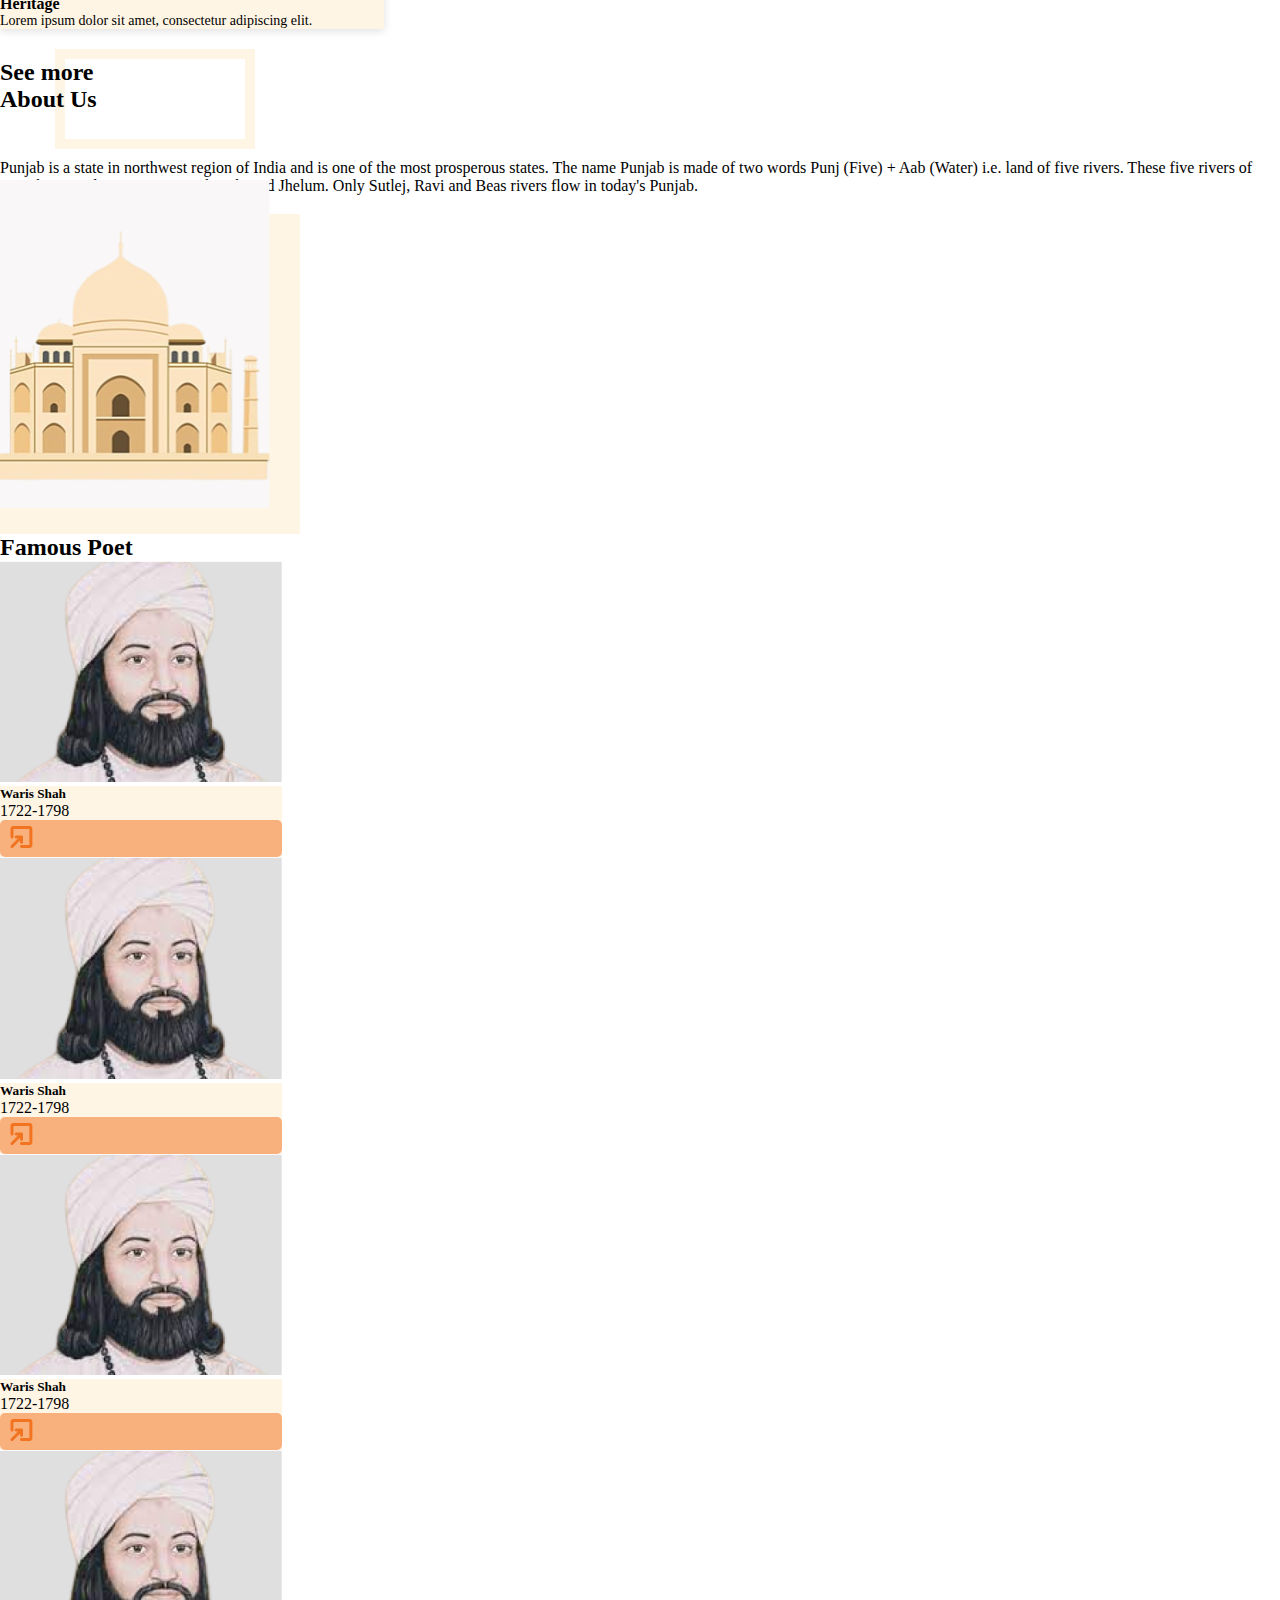
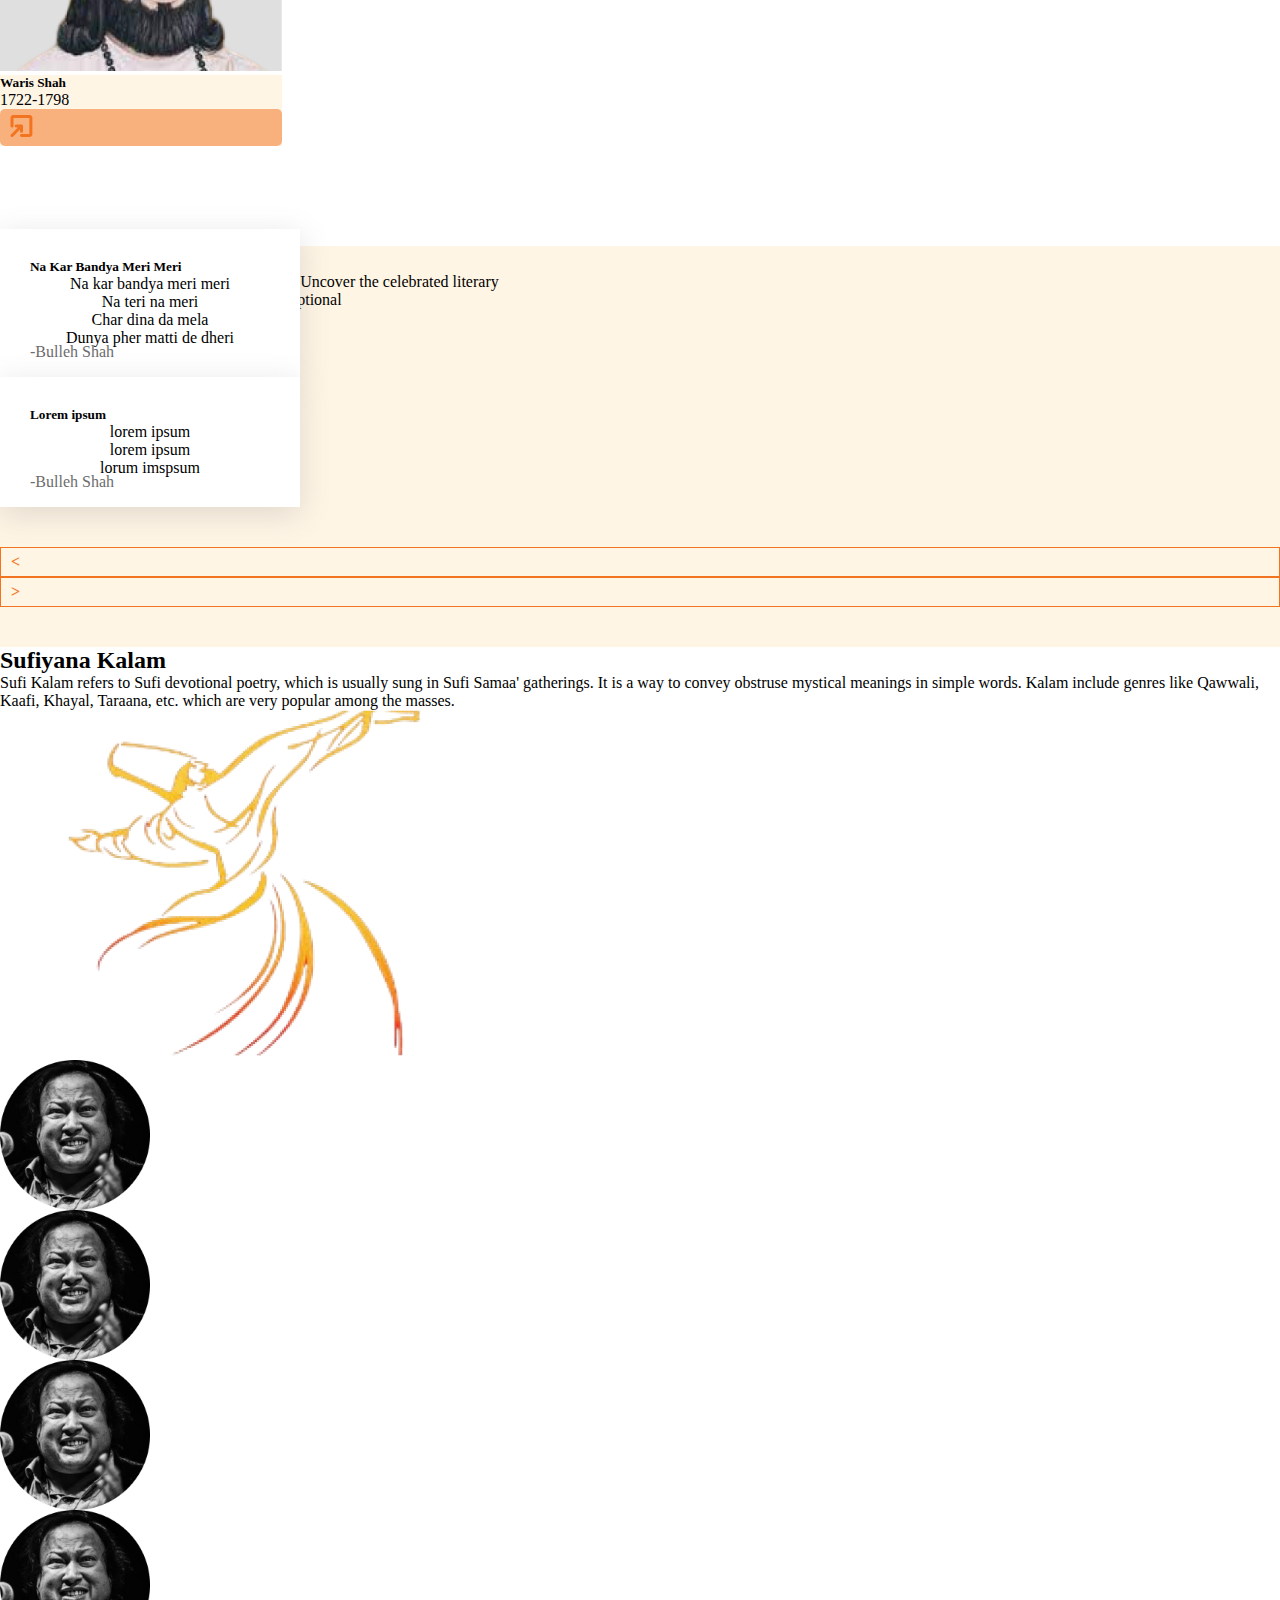
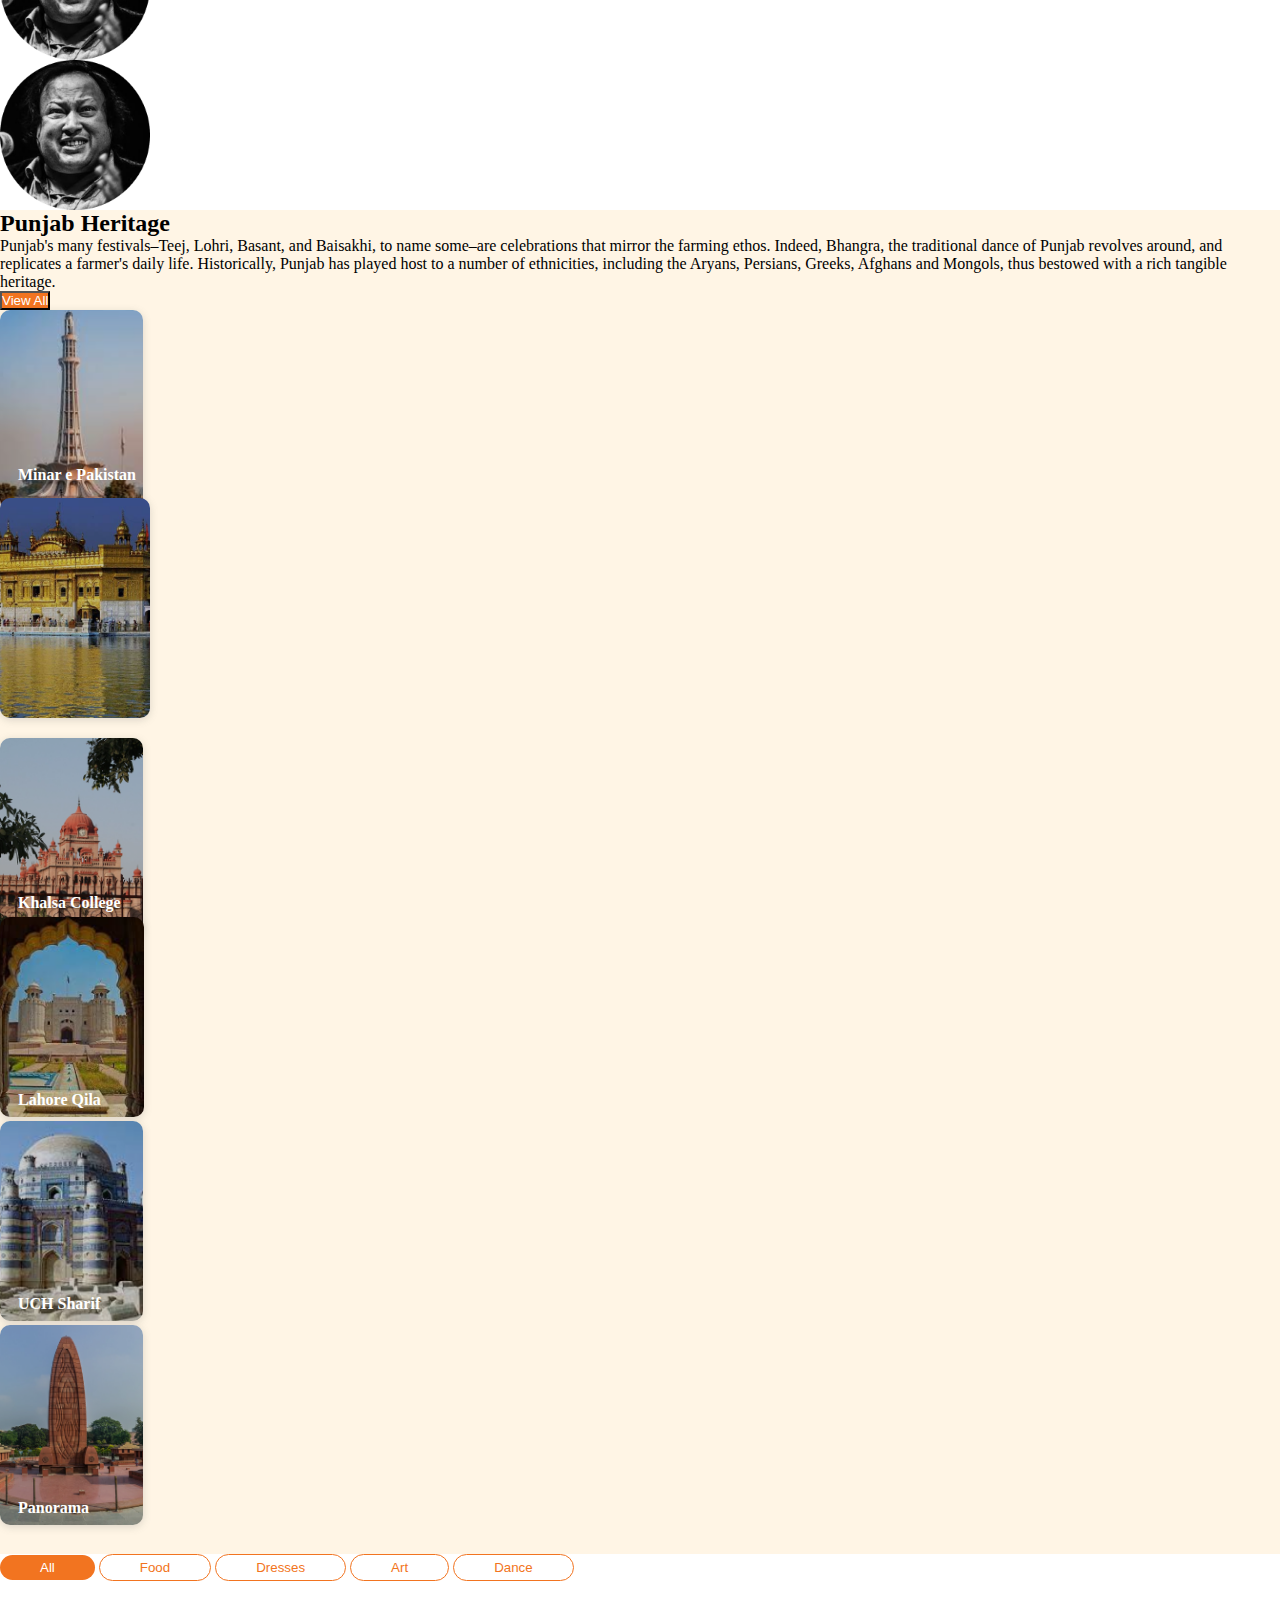
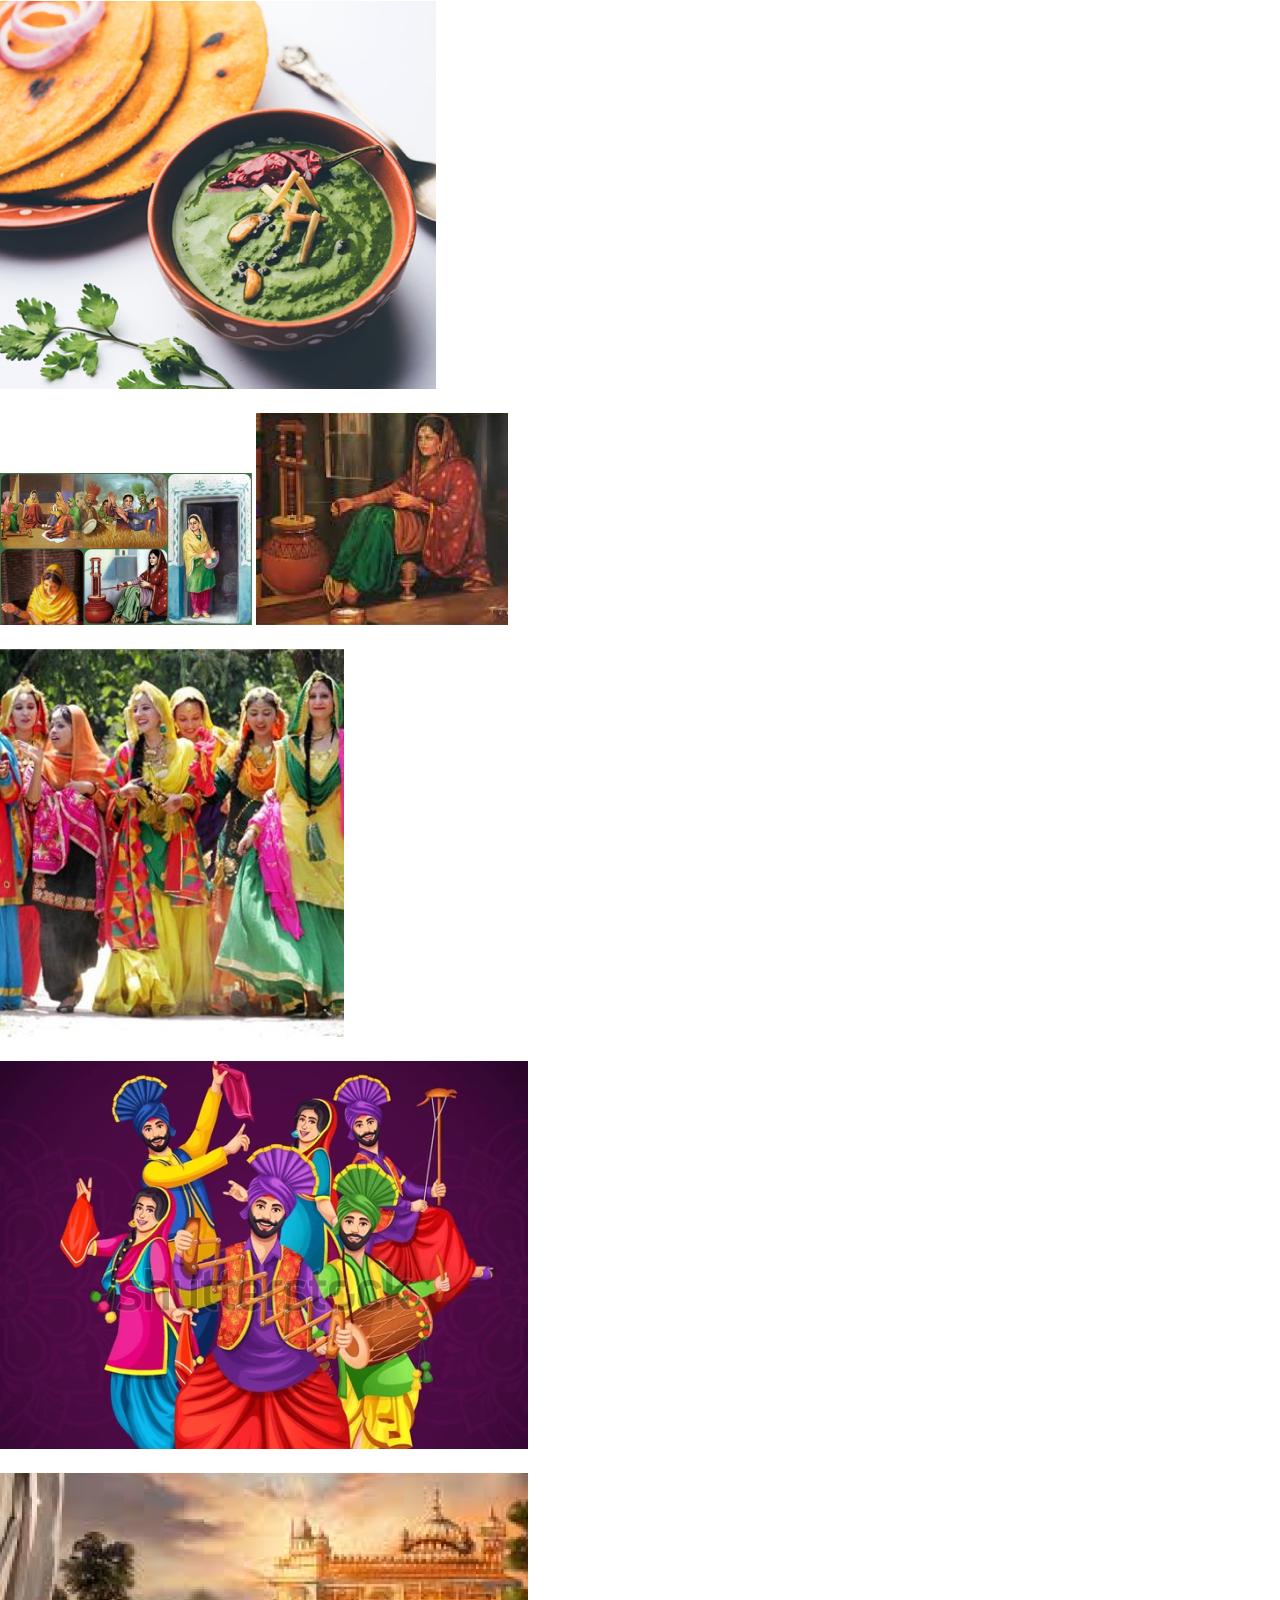
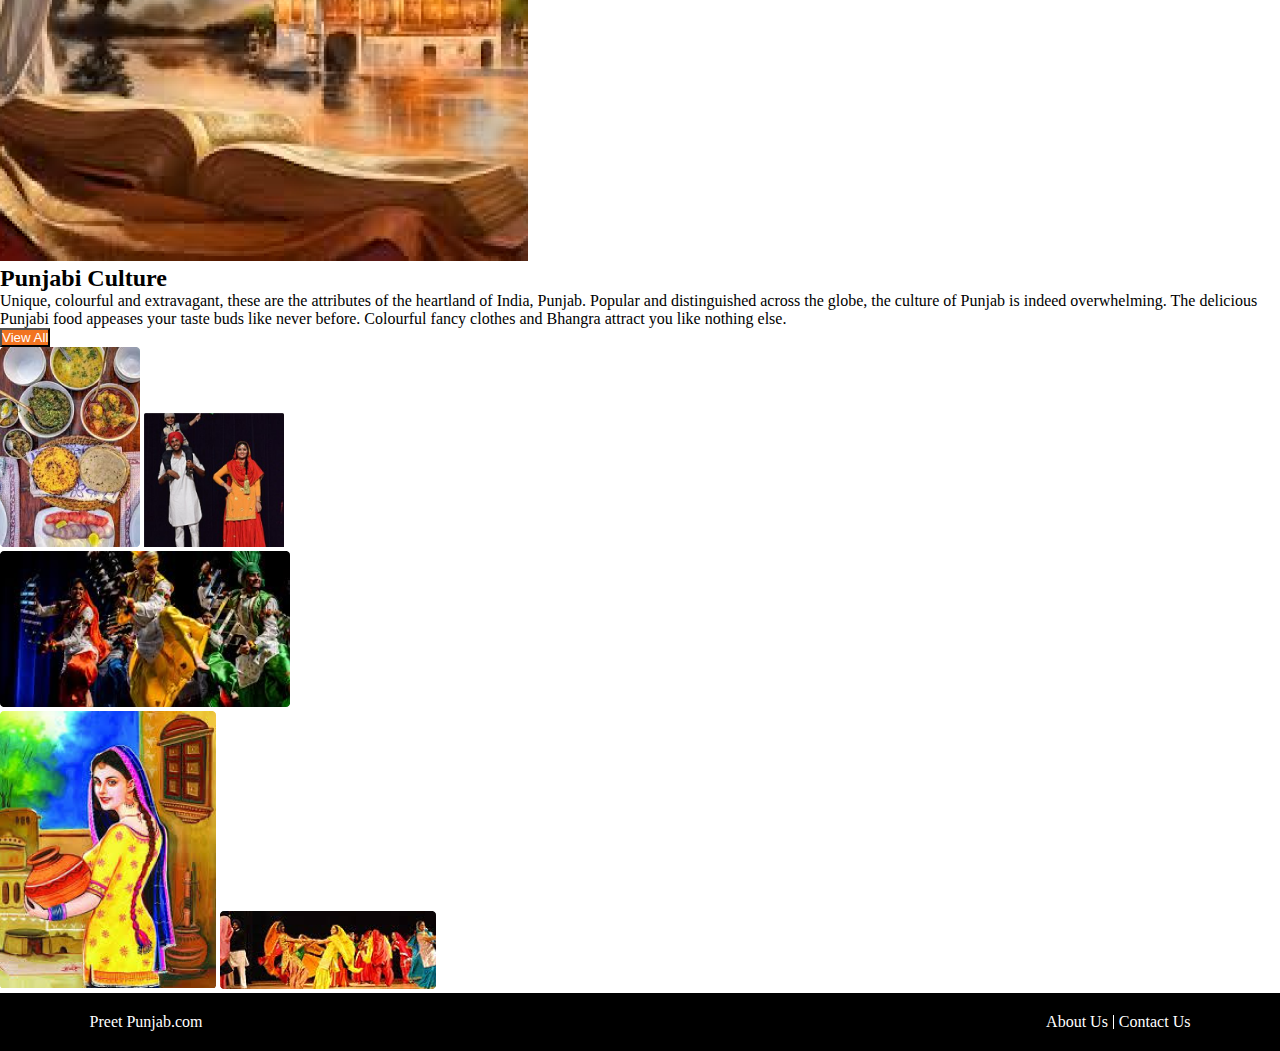
==== commit c311f9fd: "index.html file updated" ====
--- a/index.html
+++ b/index.html
@@ -129,7 +129,7 @@
             src="images/badshahSlider.webp"
             class="d-block w-100"
             alt="..."
-            style="object-fit: cover; height: 80vh"
+            style="object-fit: cover; "
           />
           <div
             class="carousel-caption d-md-block text-center"
@@ -272,7 +272,7 @@
      <div
      class="p-5 d-flex justify-content-center align-items-center flex-column flex-md-row w-100"
    >
-     <div class="w-100 w-md-50 p-0 p-sm-5">
+     <div class="w-100 w-md-50 p-0 p-sm-5 mb-5 mb-md-0">
        <h2 class="aboutHead">
          See more <br />
          About Us
@@ -286,9 +286,9 @@
          rivers flow in today's Punjab.
        </p>
 
-       <a  href="about.html"><button class="filterBtnActive border-0 rounded px-5 mb-3 py-2">About Us</button></a>
-     </div>
-     <div class="w-100 w-md-50 mt-3  d-flex justify-content-center">
+       <a  href="about.html"><button class="filterBtnActive border-0 rounded px-5  py-2">About Us</button></a>
+     </div>
+     <div class="w-100 w-md-50 mt-5 mt-md-0  d-flex justify-content-center">
        <div class="aboutImg">
          <img src="images/taj.svg" alt="" />
        </div>
--- a/css/index.css
+++ b/css/index.css
@@ -235,6 +235,9 @@
 }
 
 @media (max-width: 575px) {
+  .carousel-item img {
+    height: unset;
+  }
   .allImg {
     display: flex;
     justify-content: center;
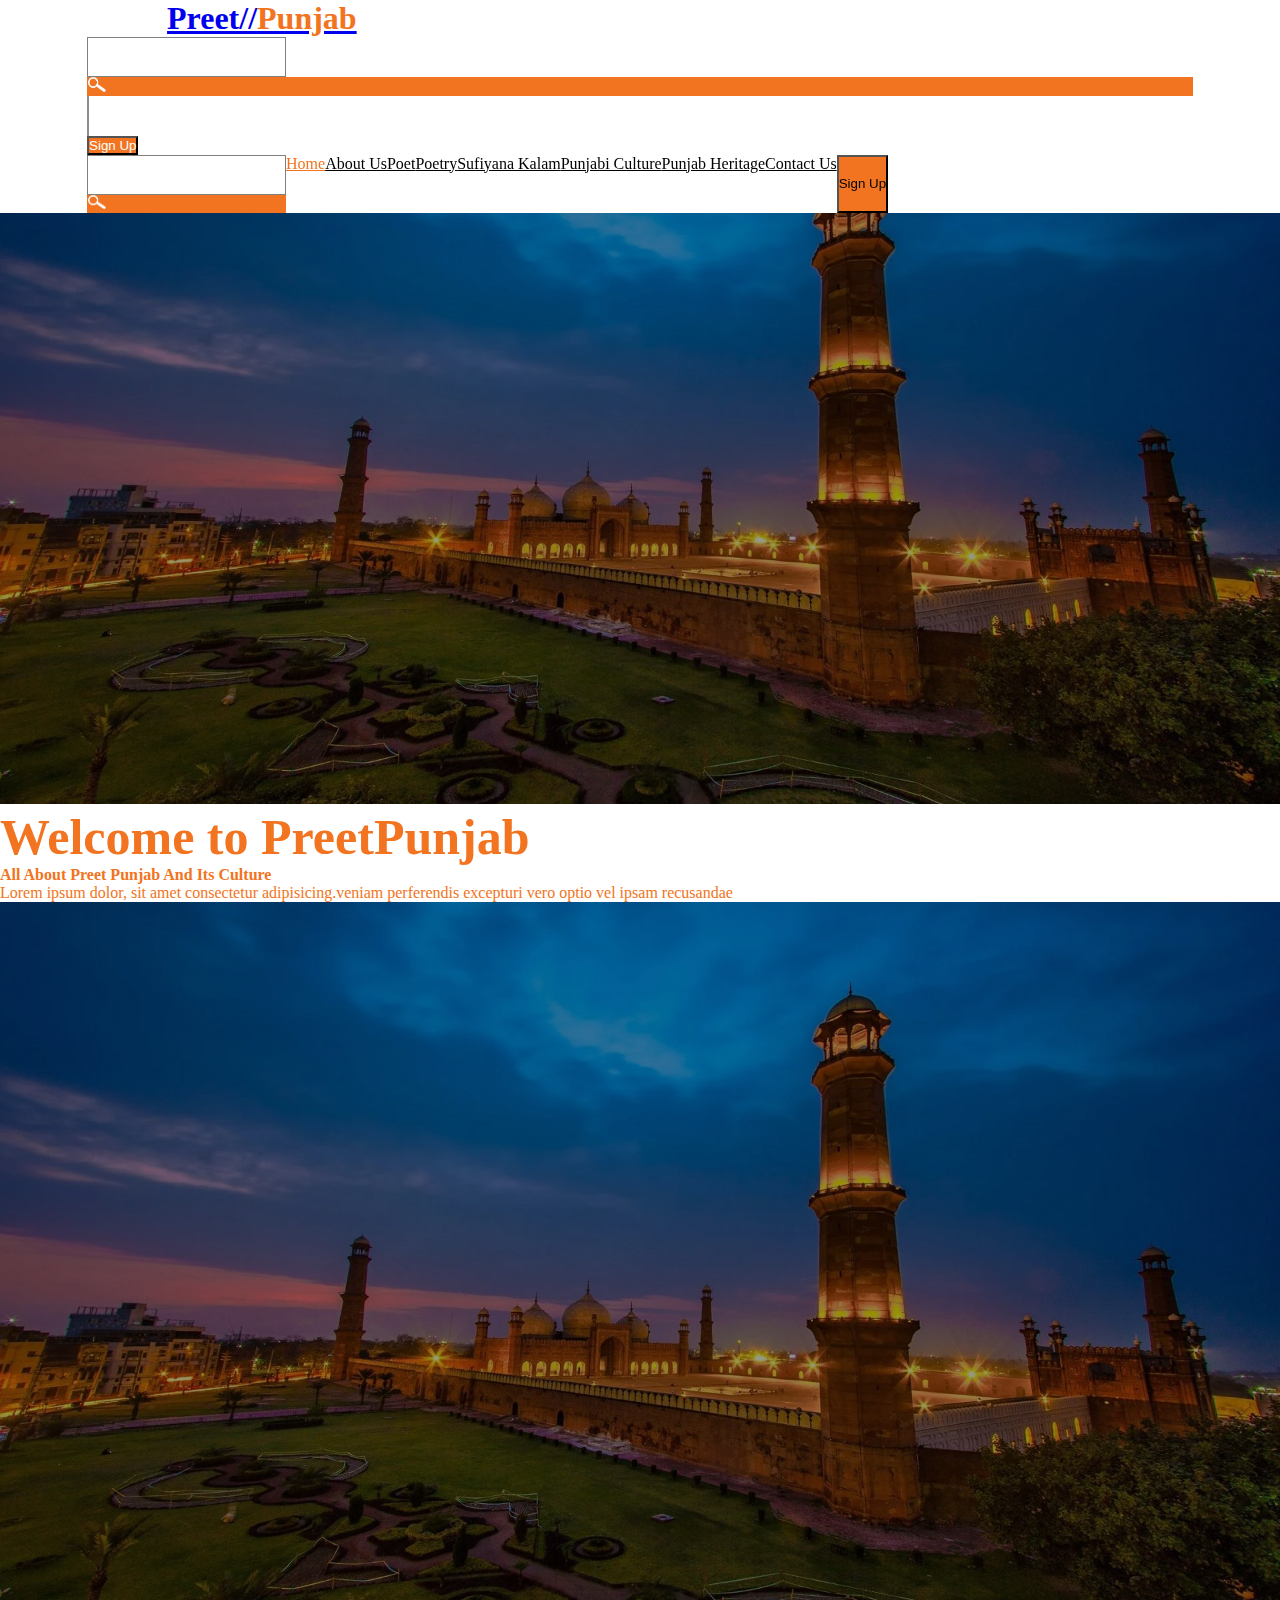
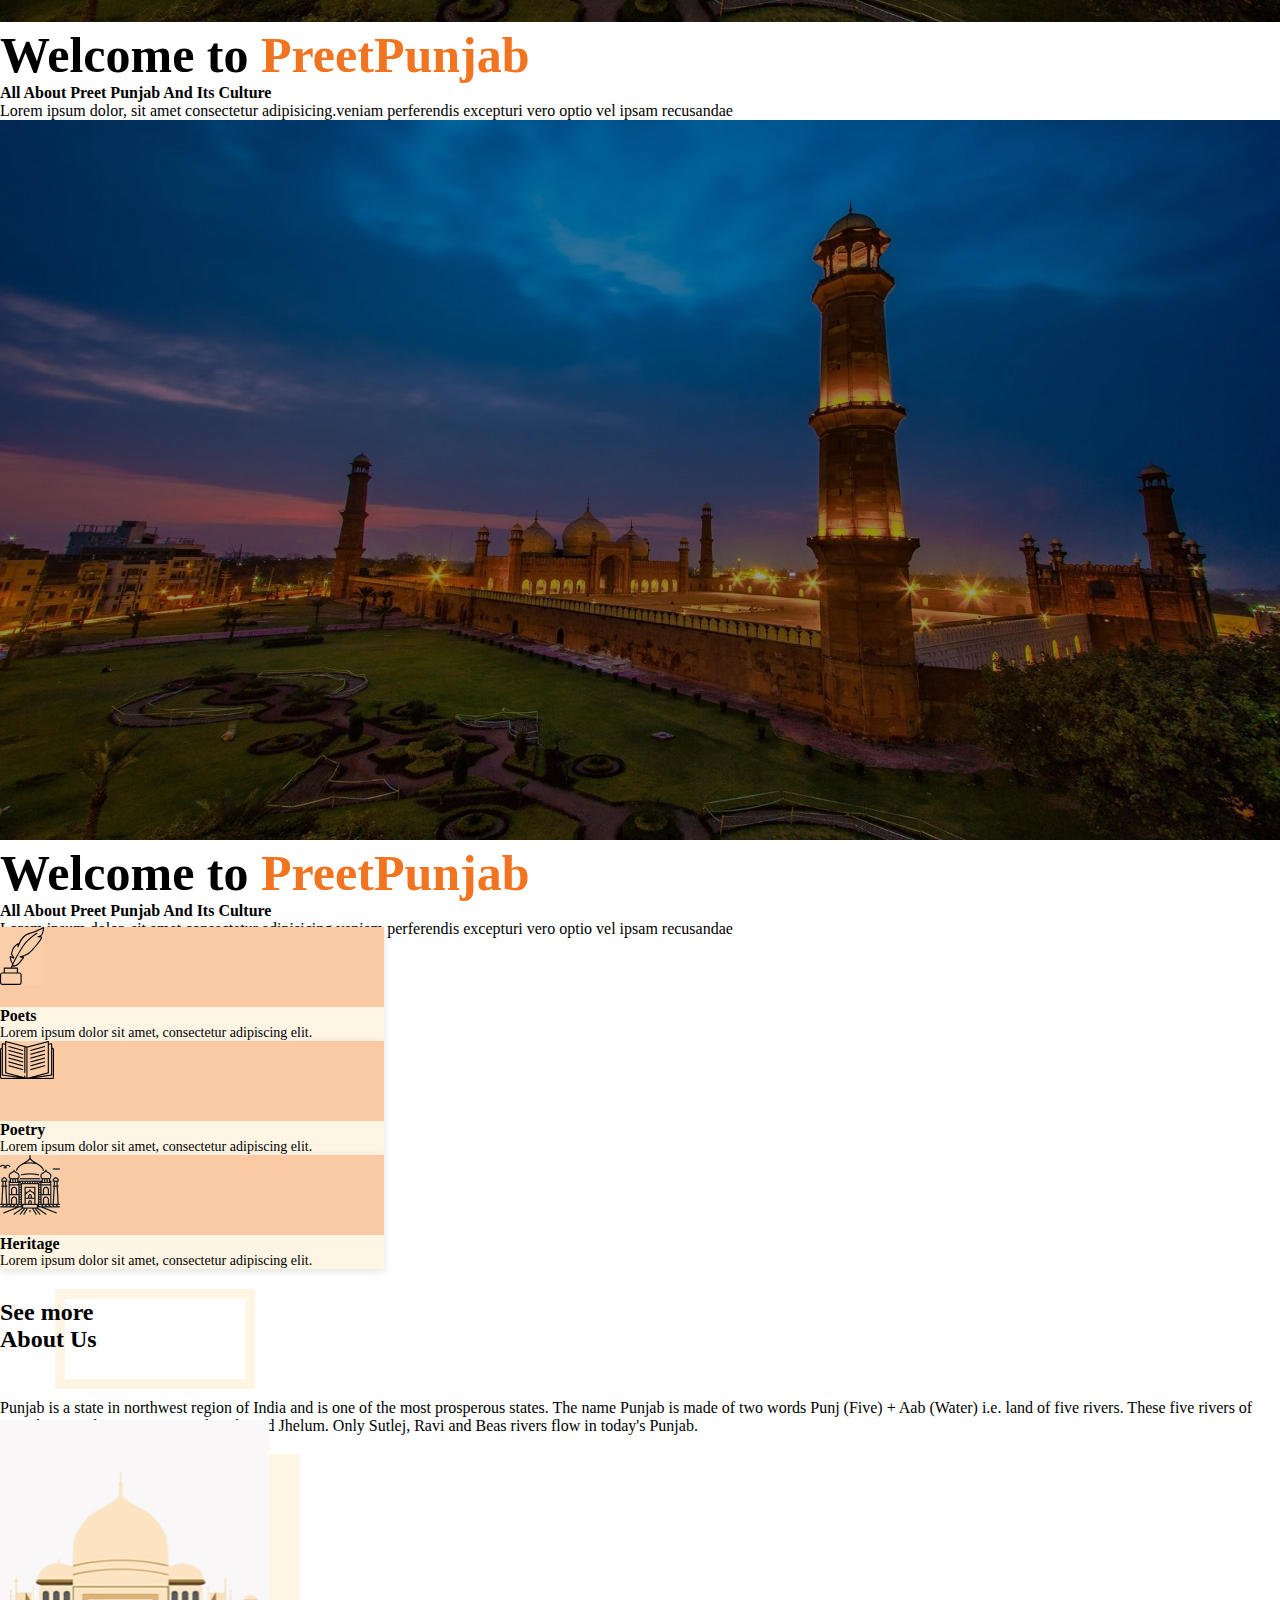
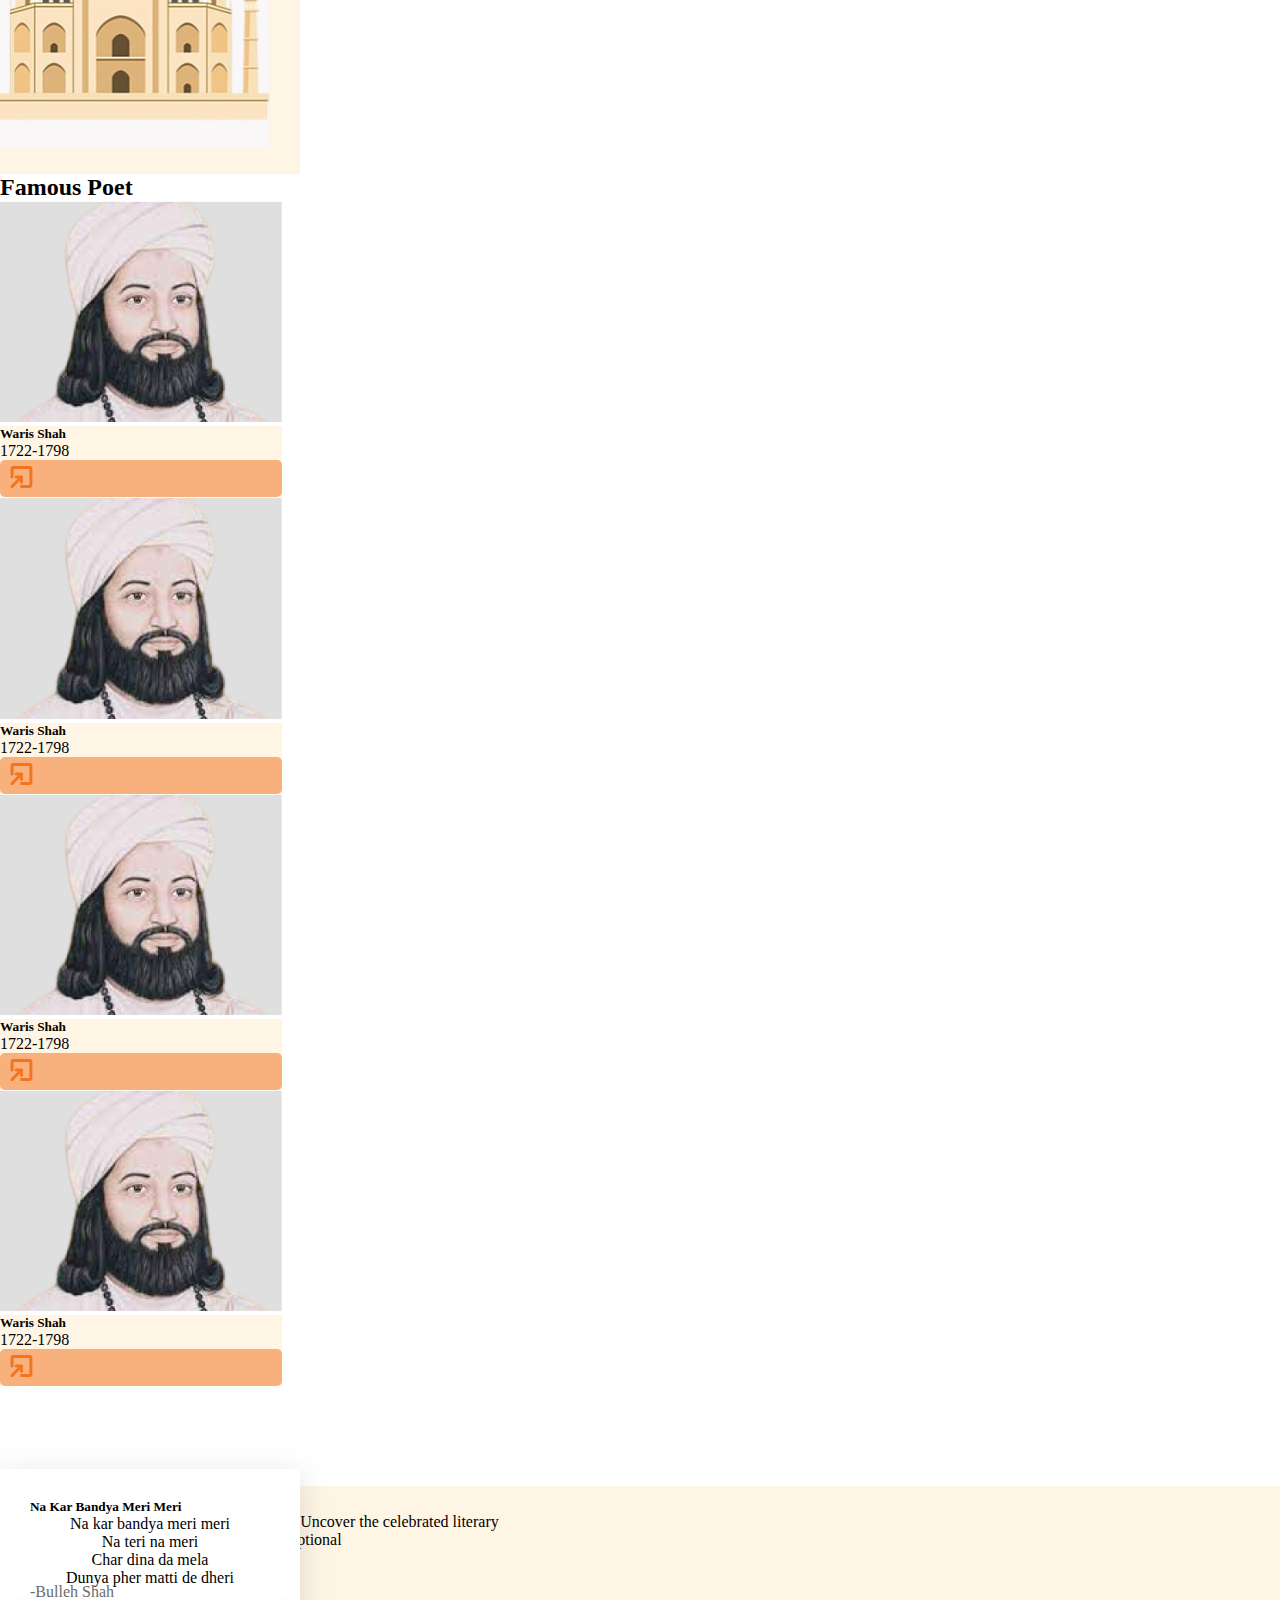
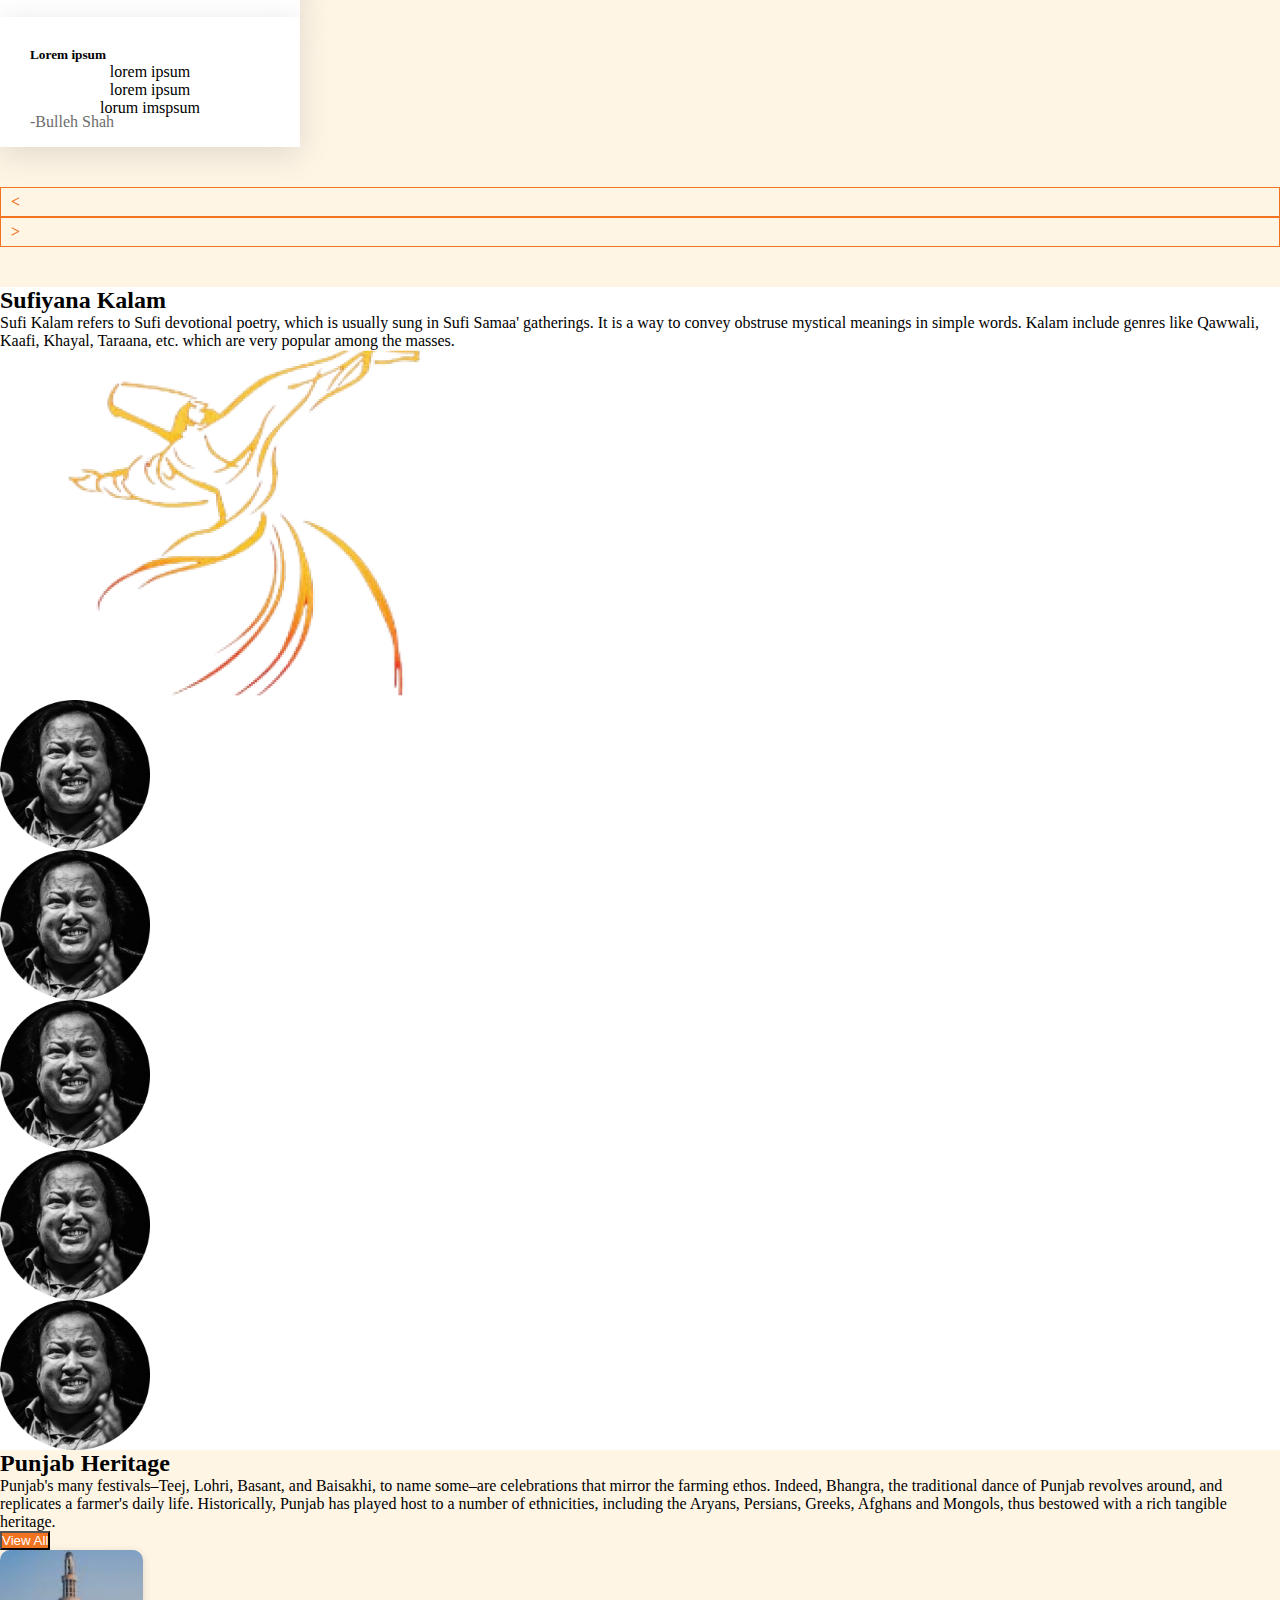
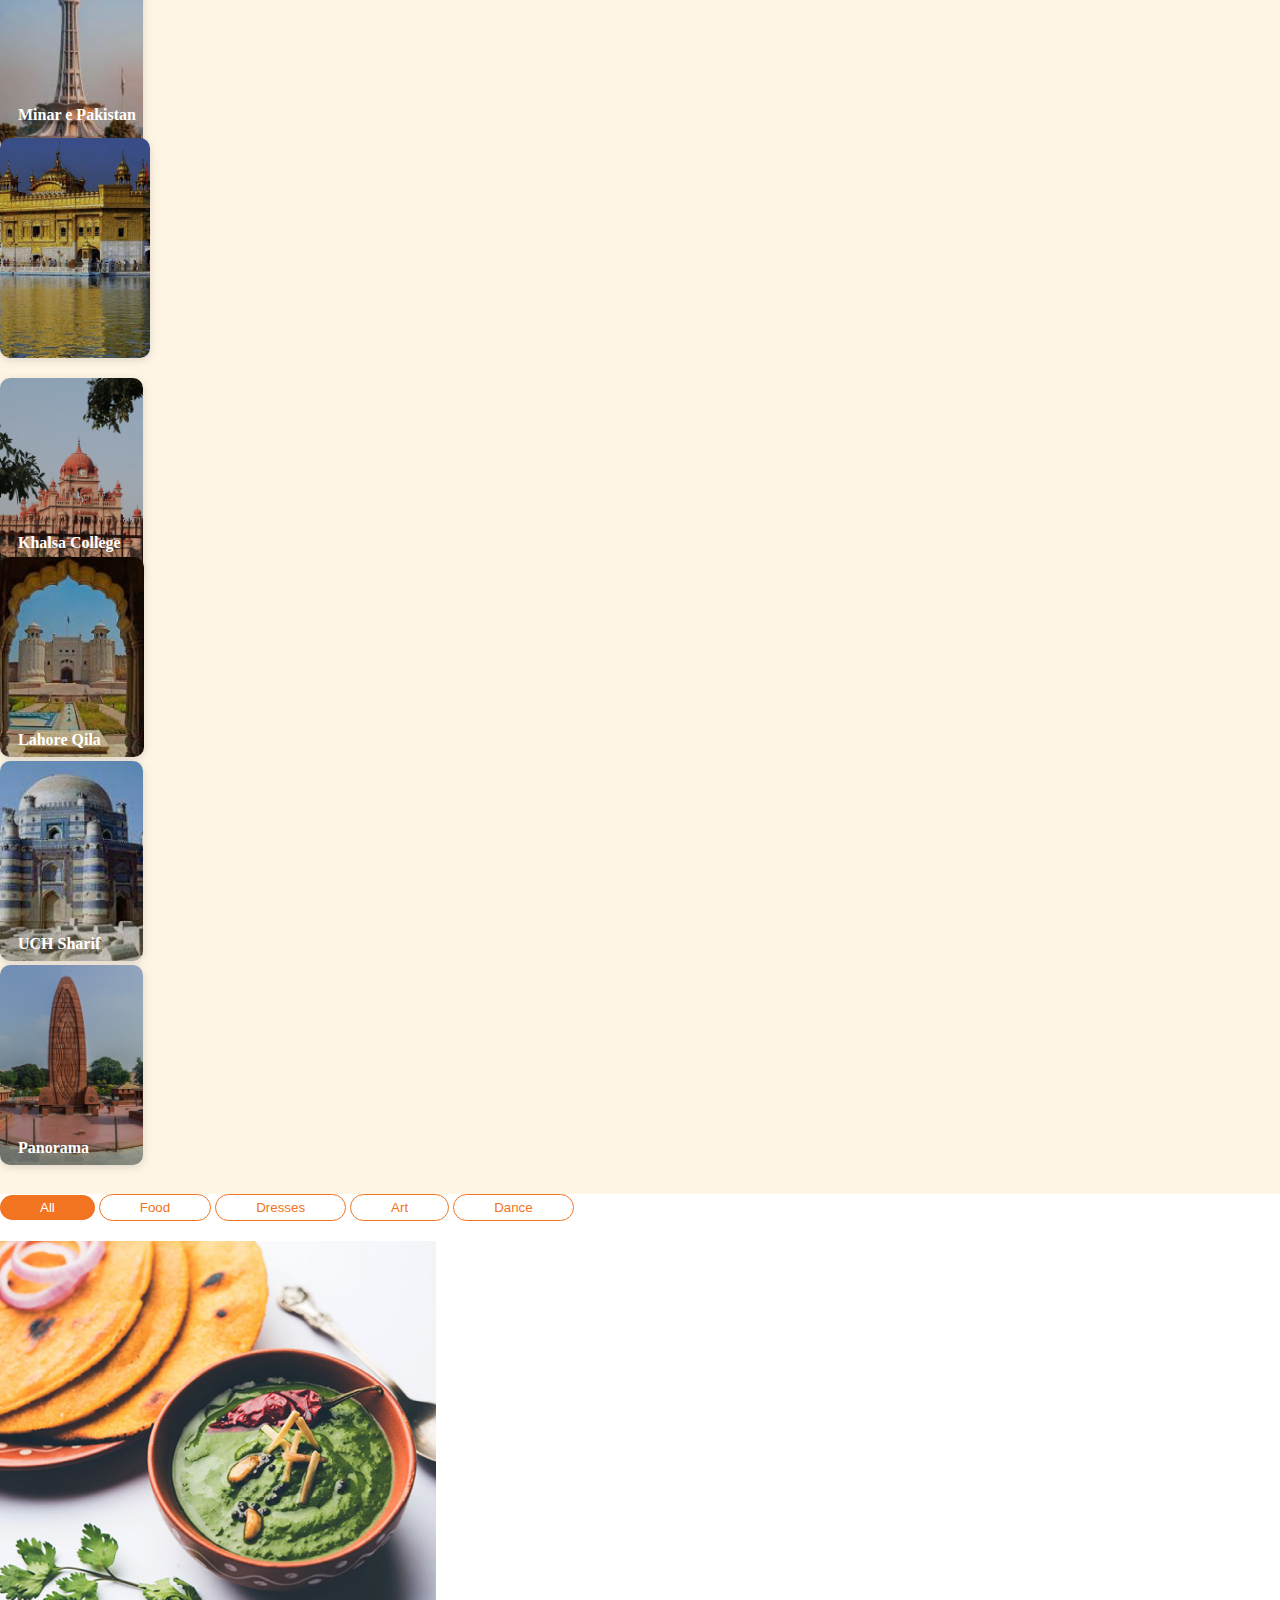
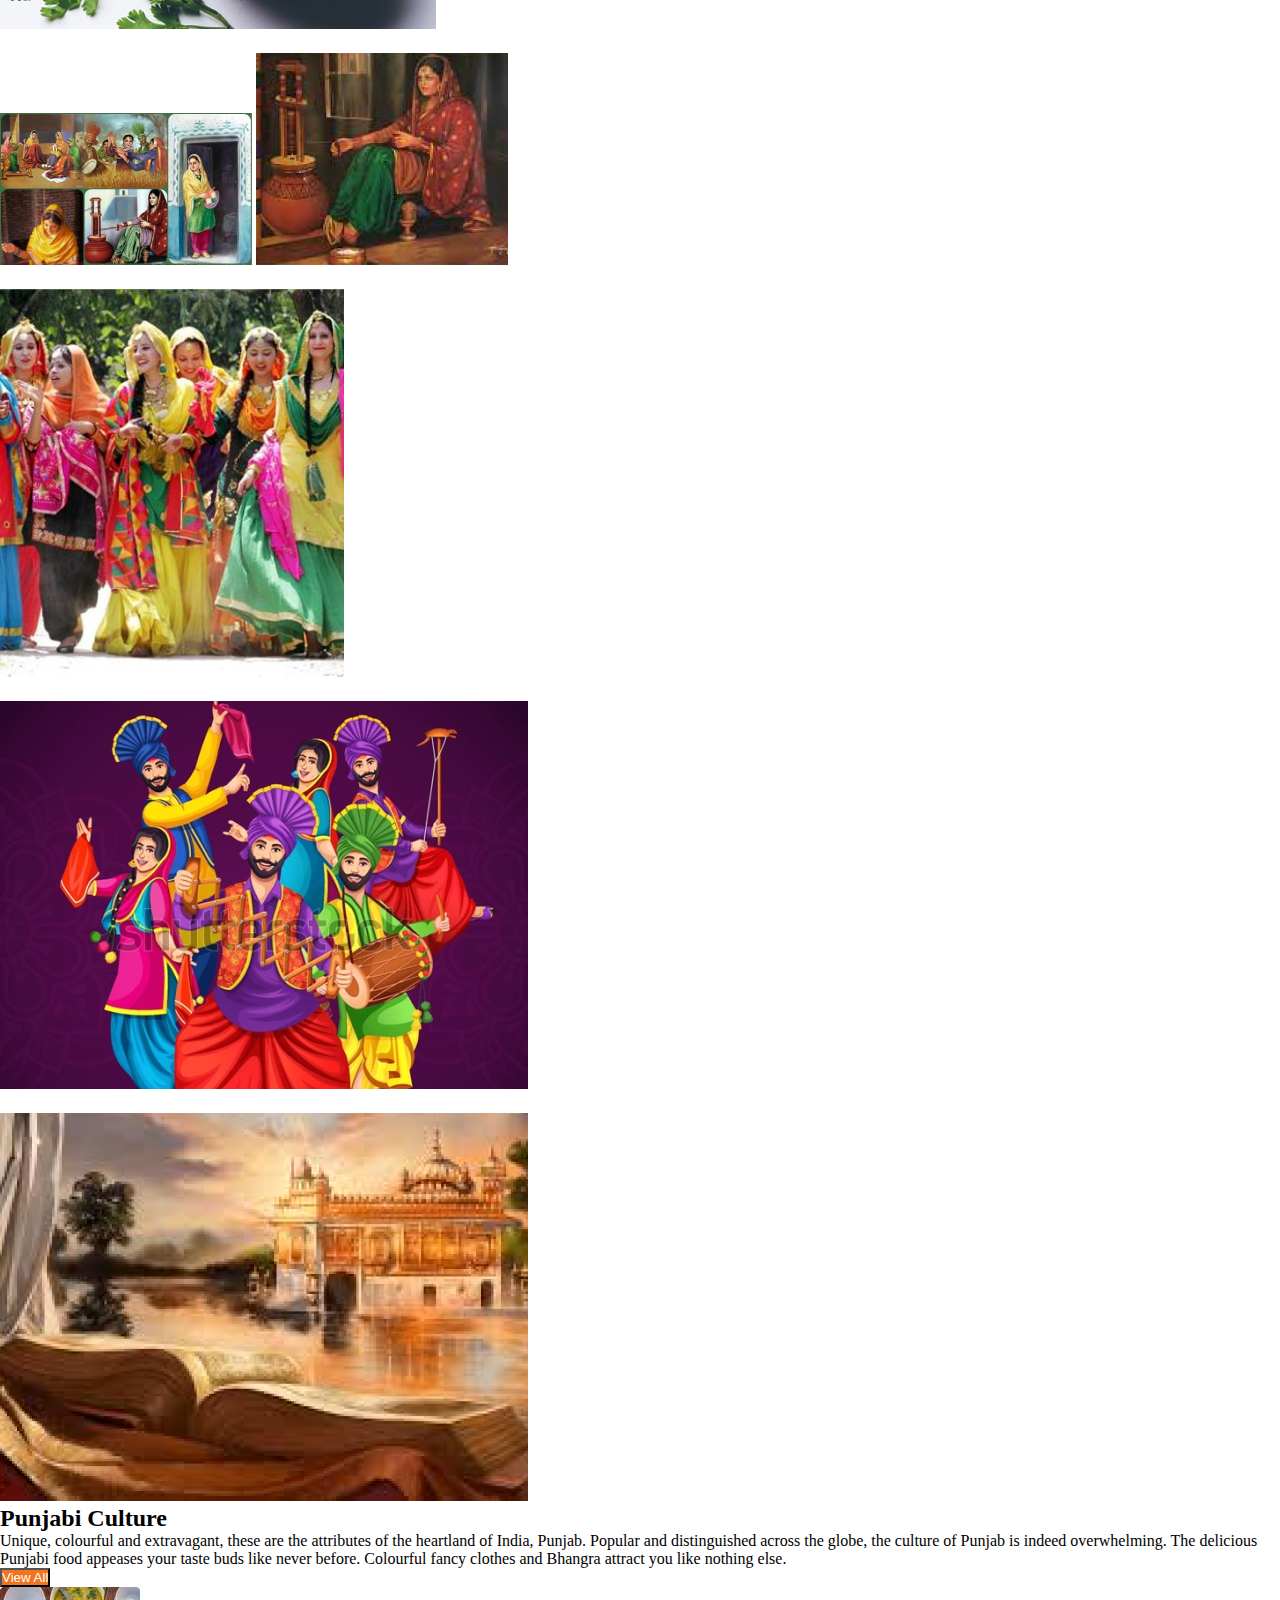
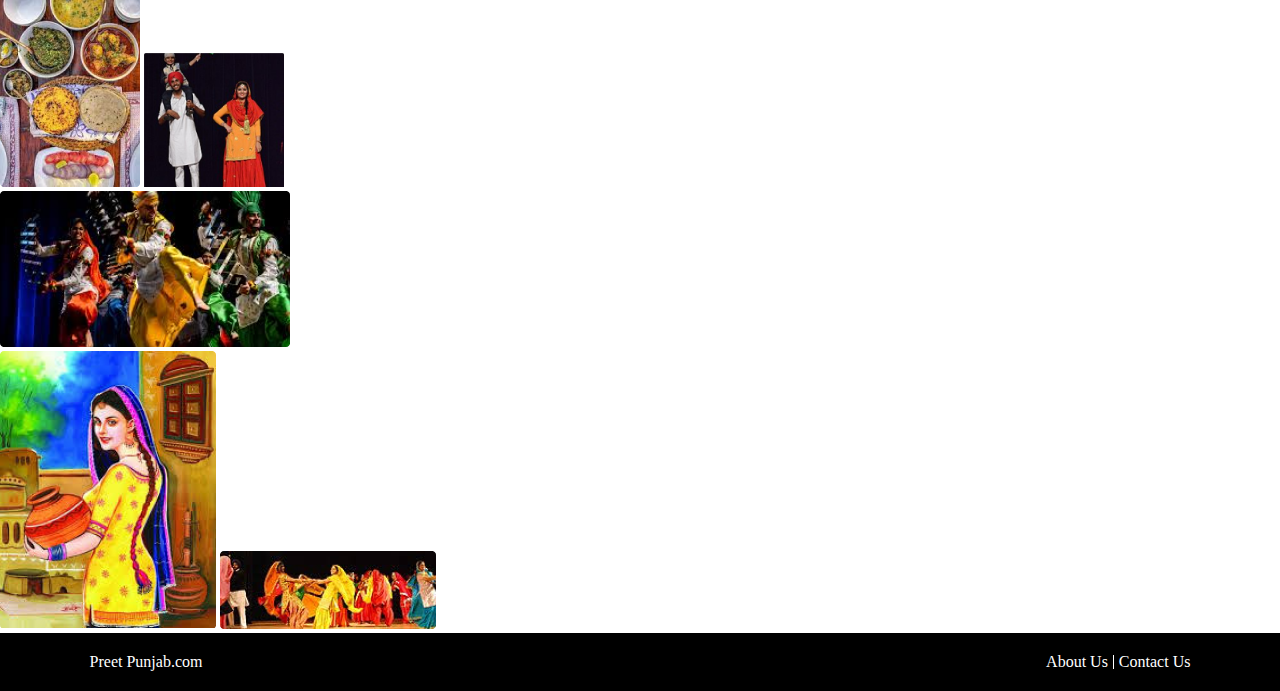
==== commit 4f66c90d: "index.css and index.html  file updated" ====
--- a/index.html
+++ b/index.html
@@ -132,9 +132,7 @@
             style="object-fit: cover; "
           />
           <div
-            class="carousel-caption d-md-block text-center"
-            style="top: 8rem; bottom: unset !important"
-            ;
+            class="carousel-caption d-md-block text-center slider_head_div"
           >
             <h1 class="slider_head">
               Welcome to <span style="color: #f27420">PreetPunjab</span>
@@ -156,11 +154,11 @@
             src="images/badshahSlider.webp"
             class="d-block w-100"
             alt="..."
-            style="object-fit: cover; height: 80vh"
+            style="object-fit: cover"
           />
           <div
-            class="carousel-caption d-md-block text-center"
-            style="top: 8rem; bottom: unset !important"
+            class="carousel-caption d-md-block text-center slider_head_div"
+          
             ;
           >
             <h1 class="slider_head">
@@ -183,12 +181,10 @@
             src="images/badshahSlider.webp"
             class="d-block w-100"
             alt="..."
-            style="object-fit: cover; height: 80vh"
+            style="object-fit: cover"
           />
           <div
-            class="carousel-caption d-md-block text-center"
-            style="top: 8rem; bottom: unset !important"
-            ;
+            class="carousel-caption d-md-block text-center slider_head_div"
           >
             <h1 class="slider_head">
               Welcome to <span style="color: #f27420">PreetPunjab</span>
--- a/css/index.css
+++ b/css/index.css
@@ -7,6 +7,7 @@
 }
 .carousel-item img {
   filter: brightness(60%);
+  height: 80vh;
 }
 .boxDiv h3 {
   font-size: 16px;
@@ -233,10 +234,16 @@
 .allImg {
   margin-top: 20px;
 }
-
+.slider_head_div {
+  top: 8rem;
+  bottom: unset !important;
+}
 @media (max-width: 575px) {
   .carousel-item img {
-    height: unset;
+    height: 300px;
+  }
+  .slider_head_div {
+    top: 5rem;
   }
   .allImg {
     display: flex;
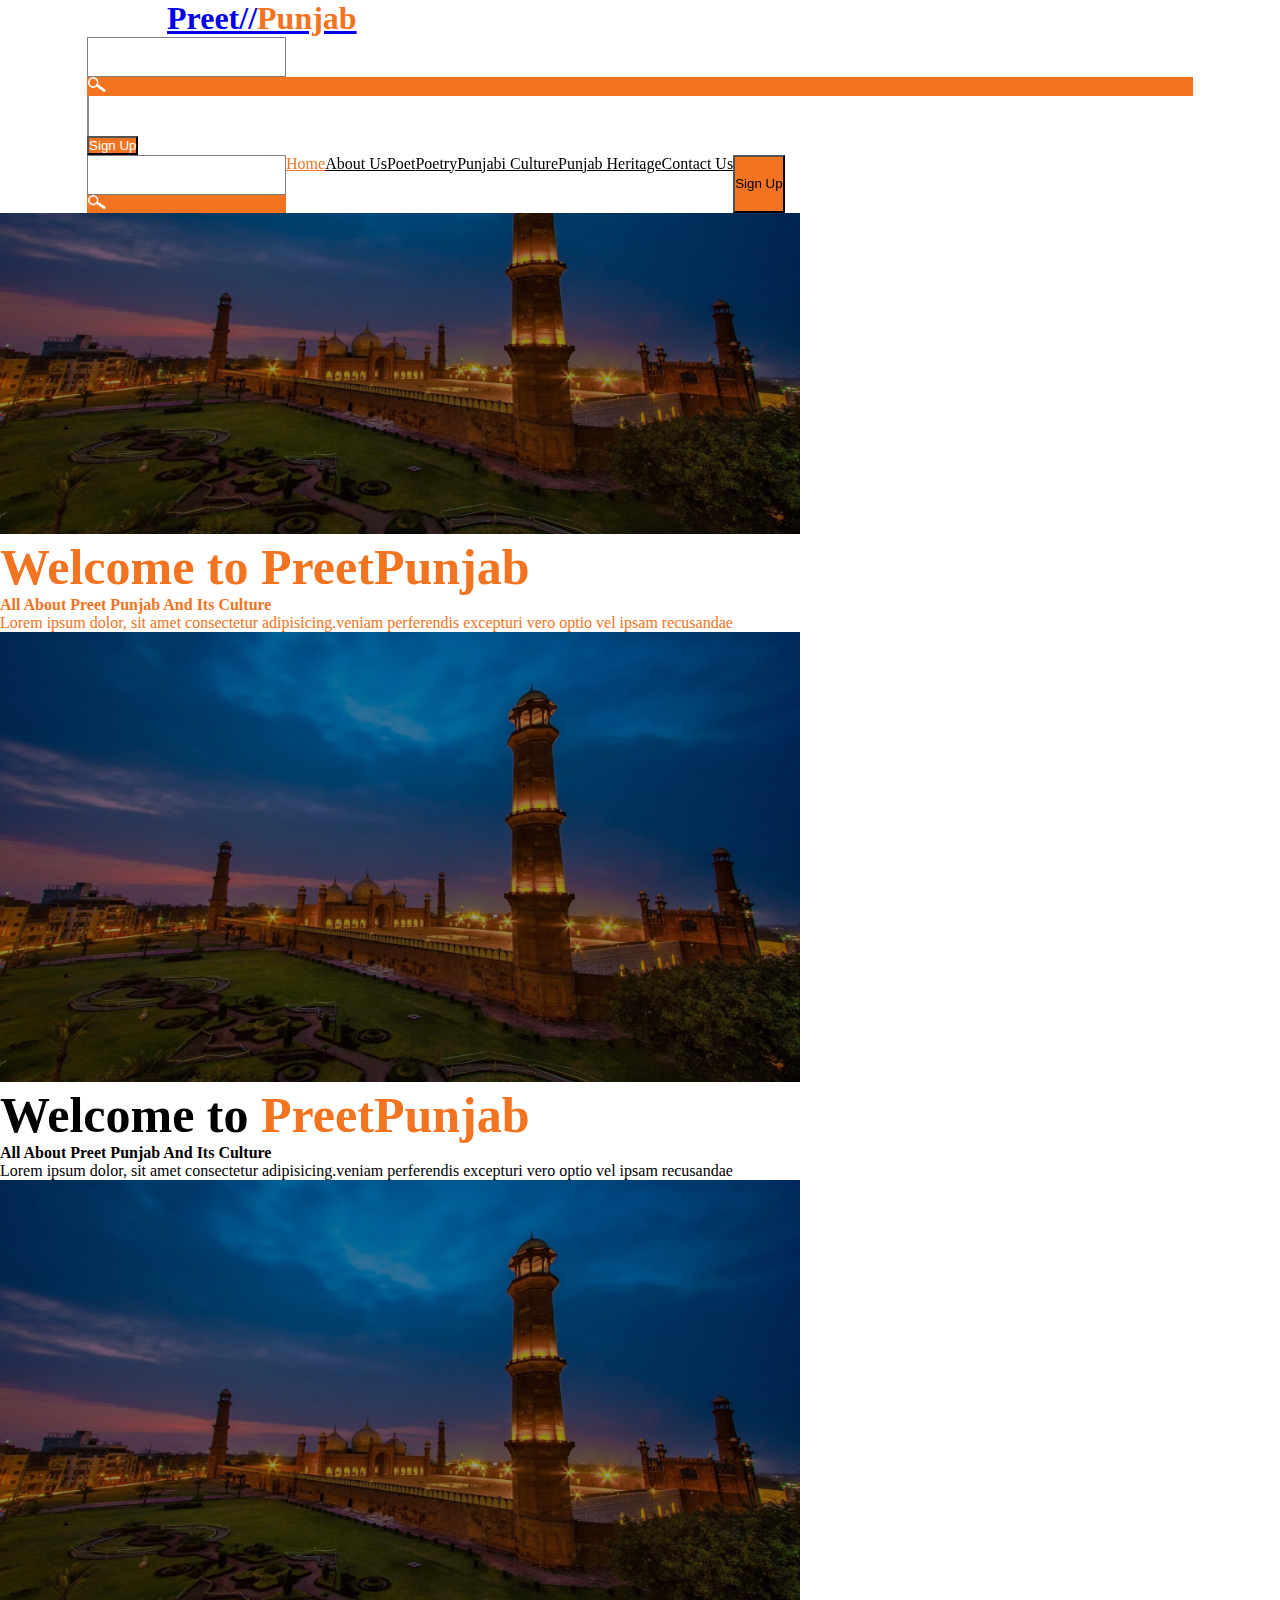
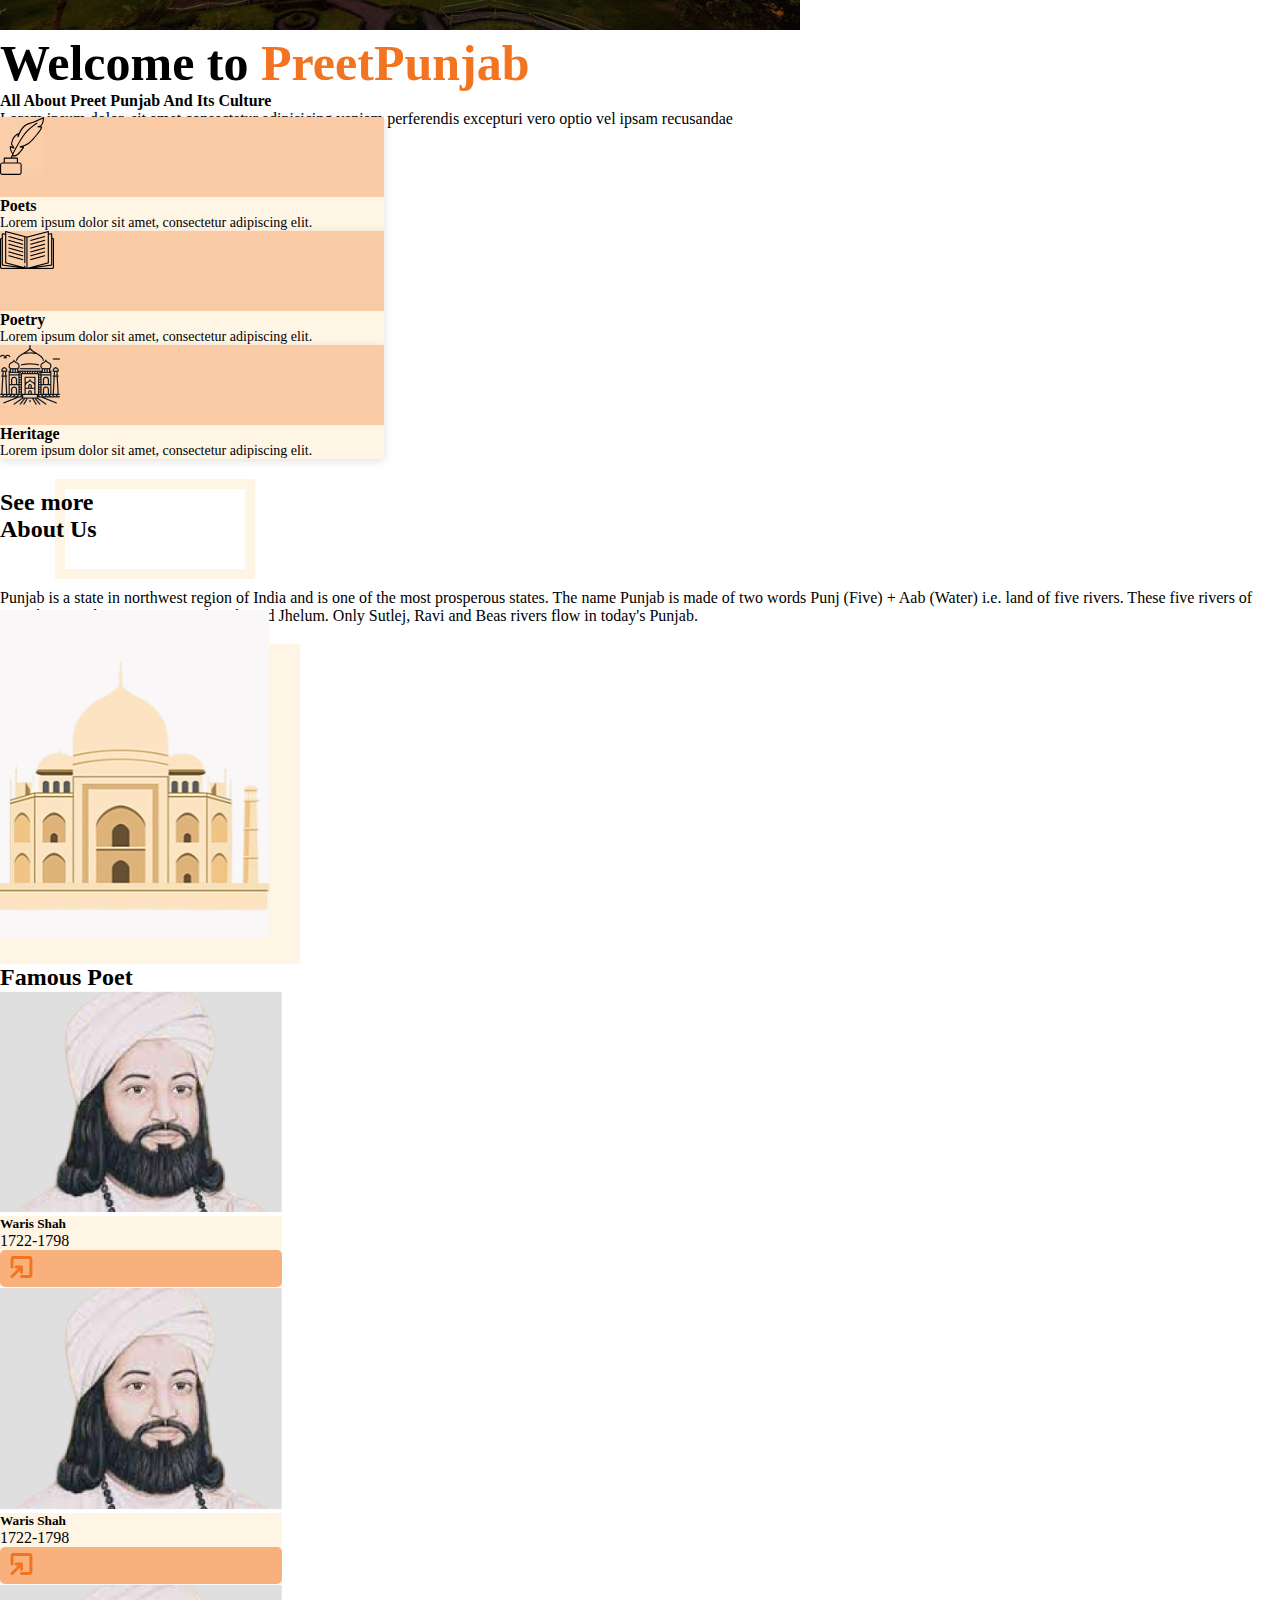
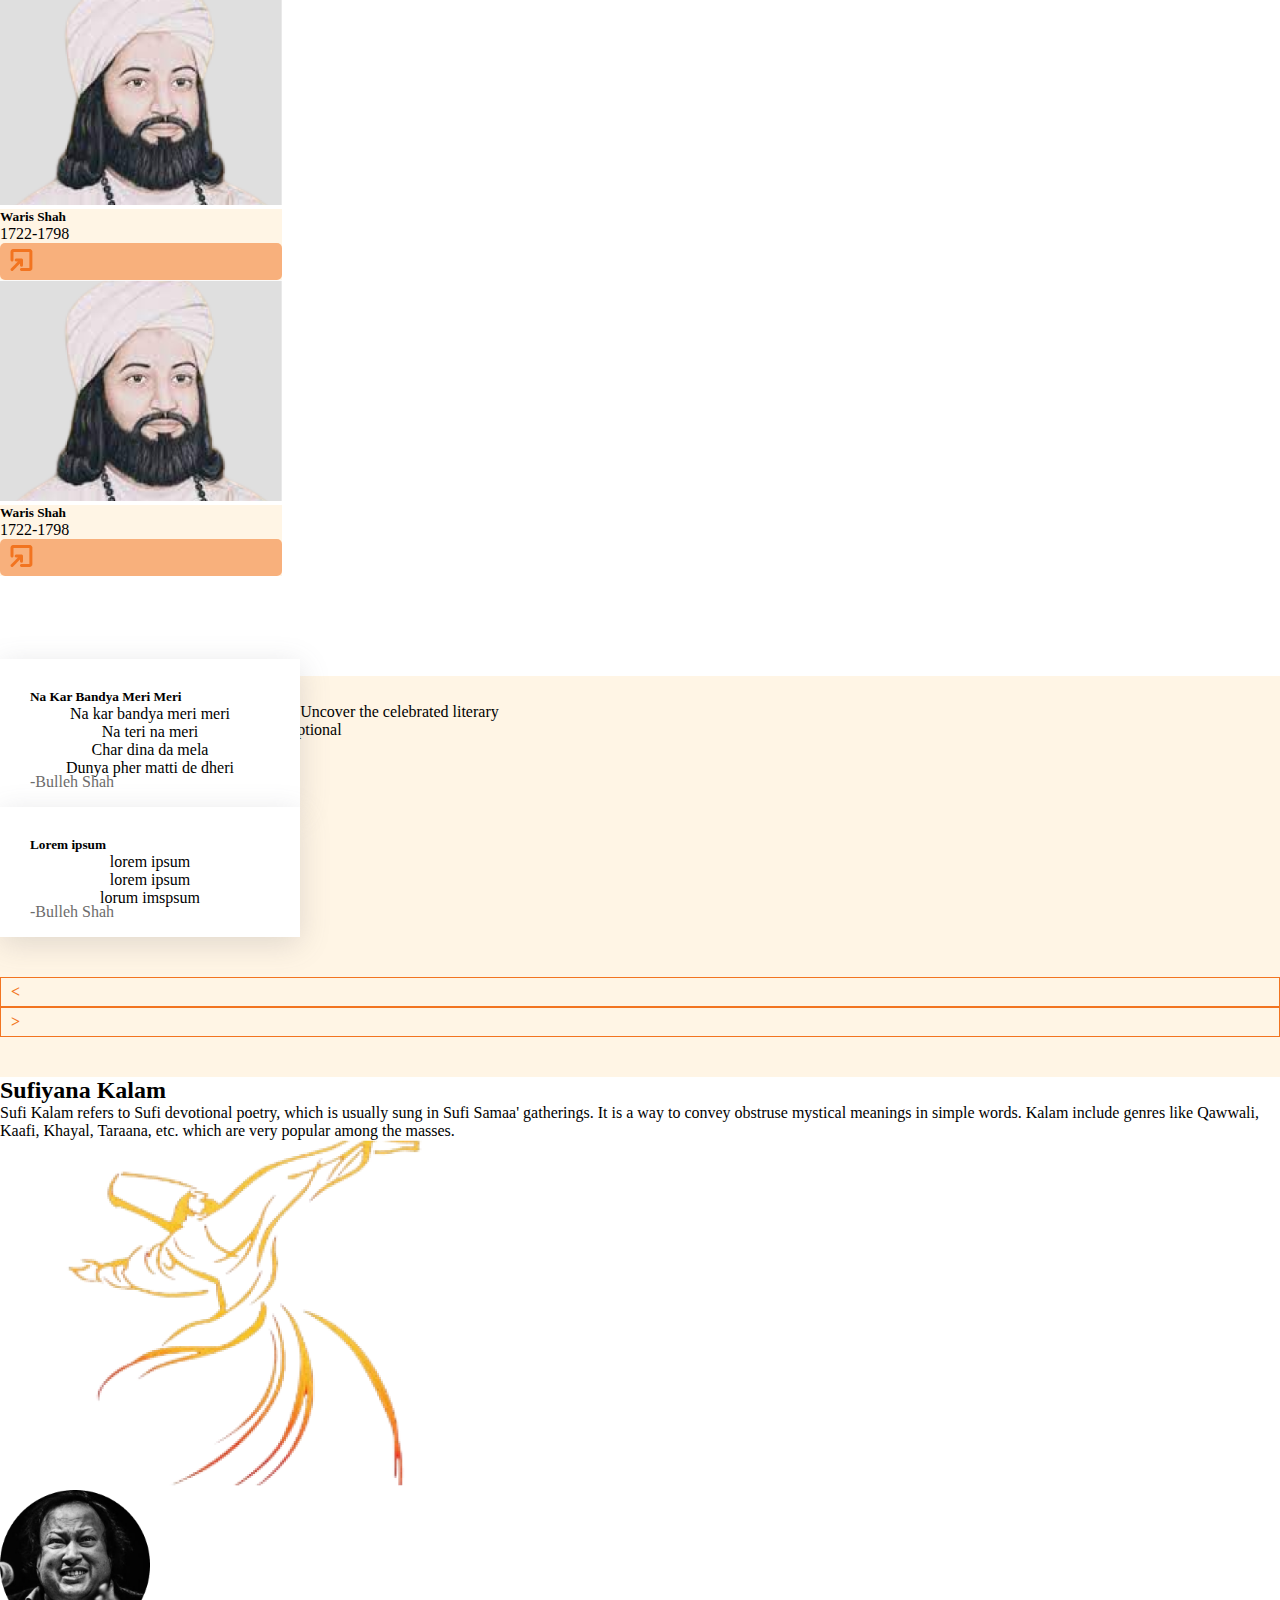
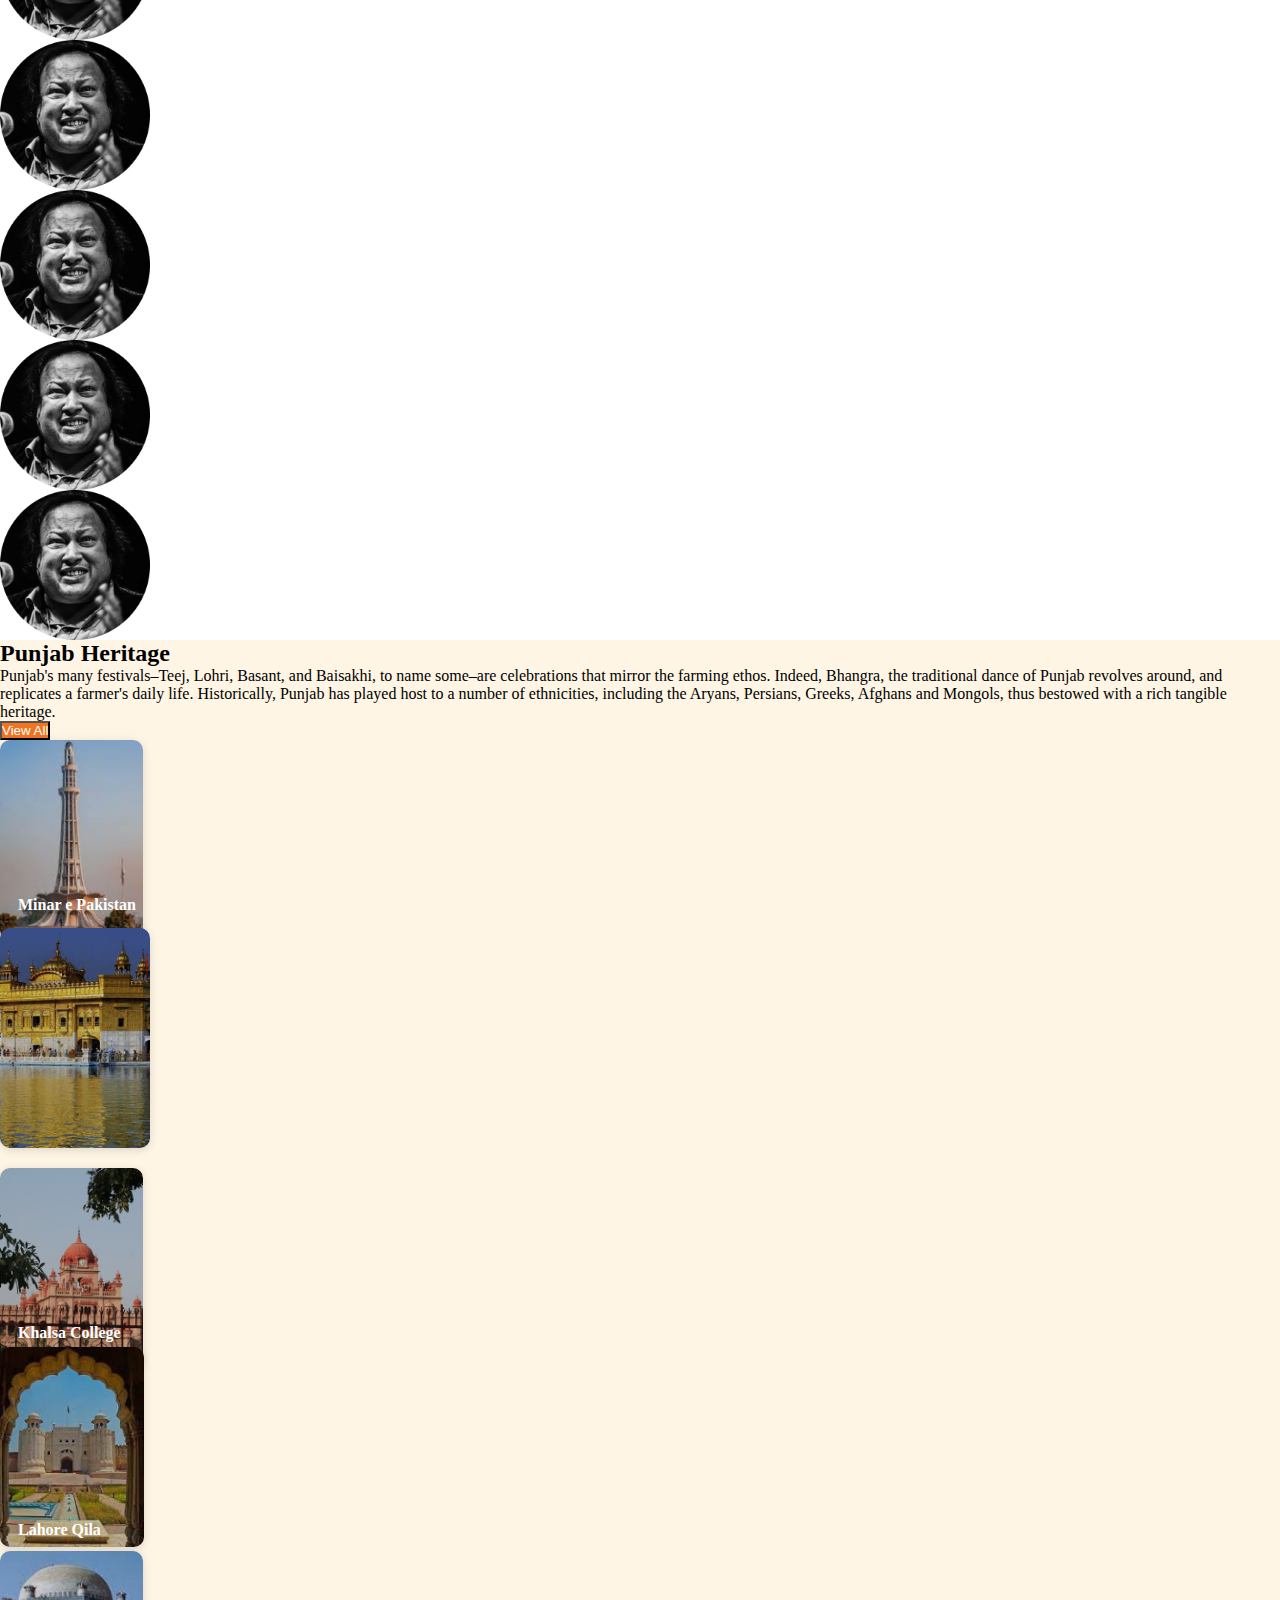
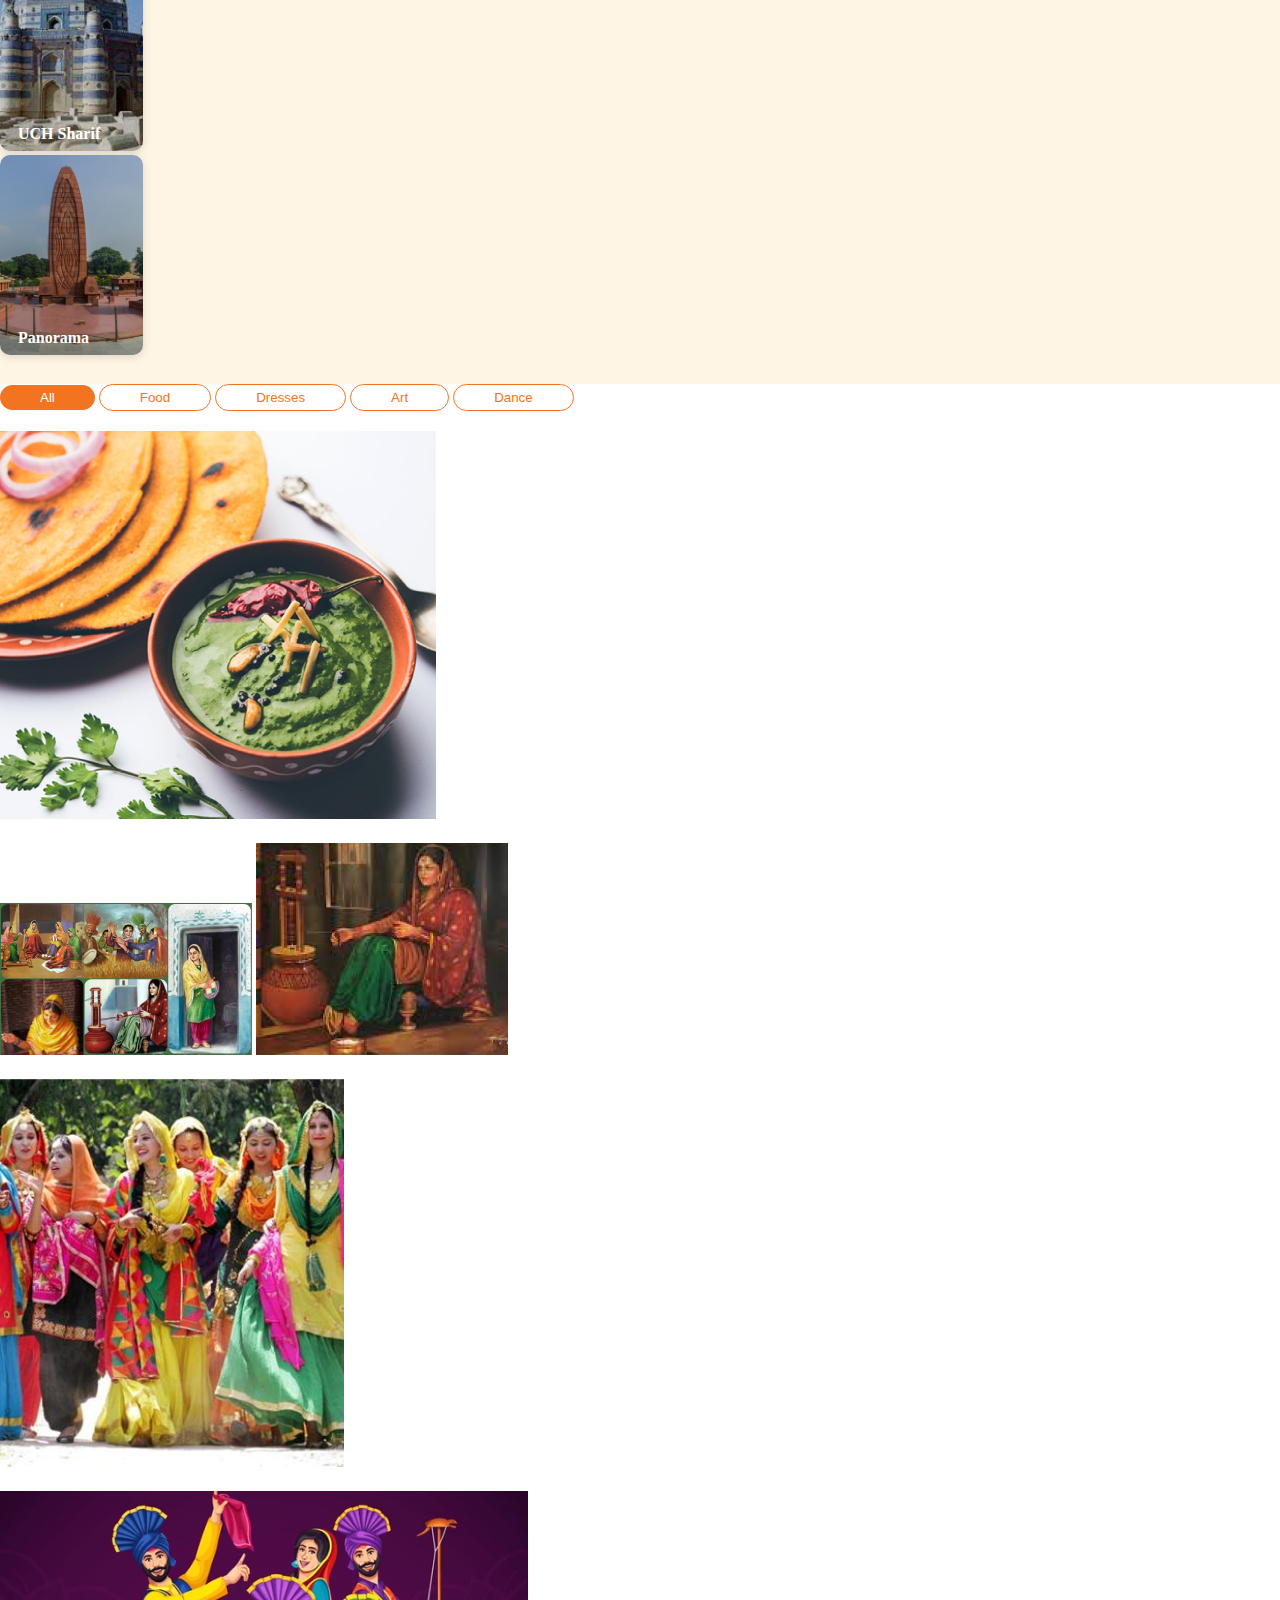
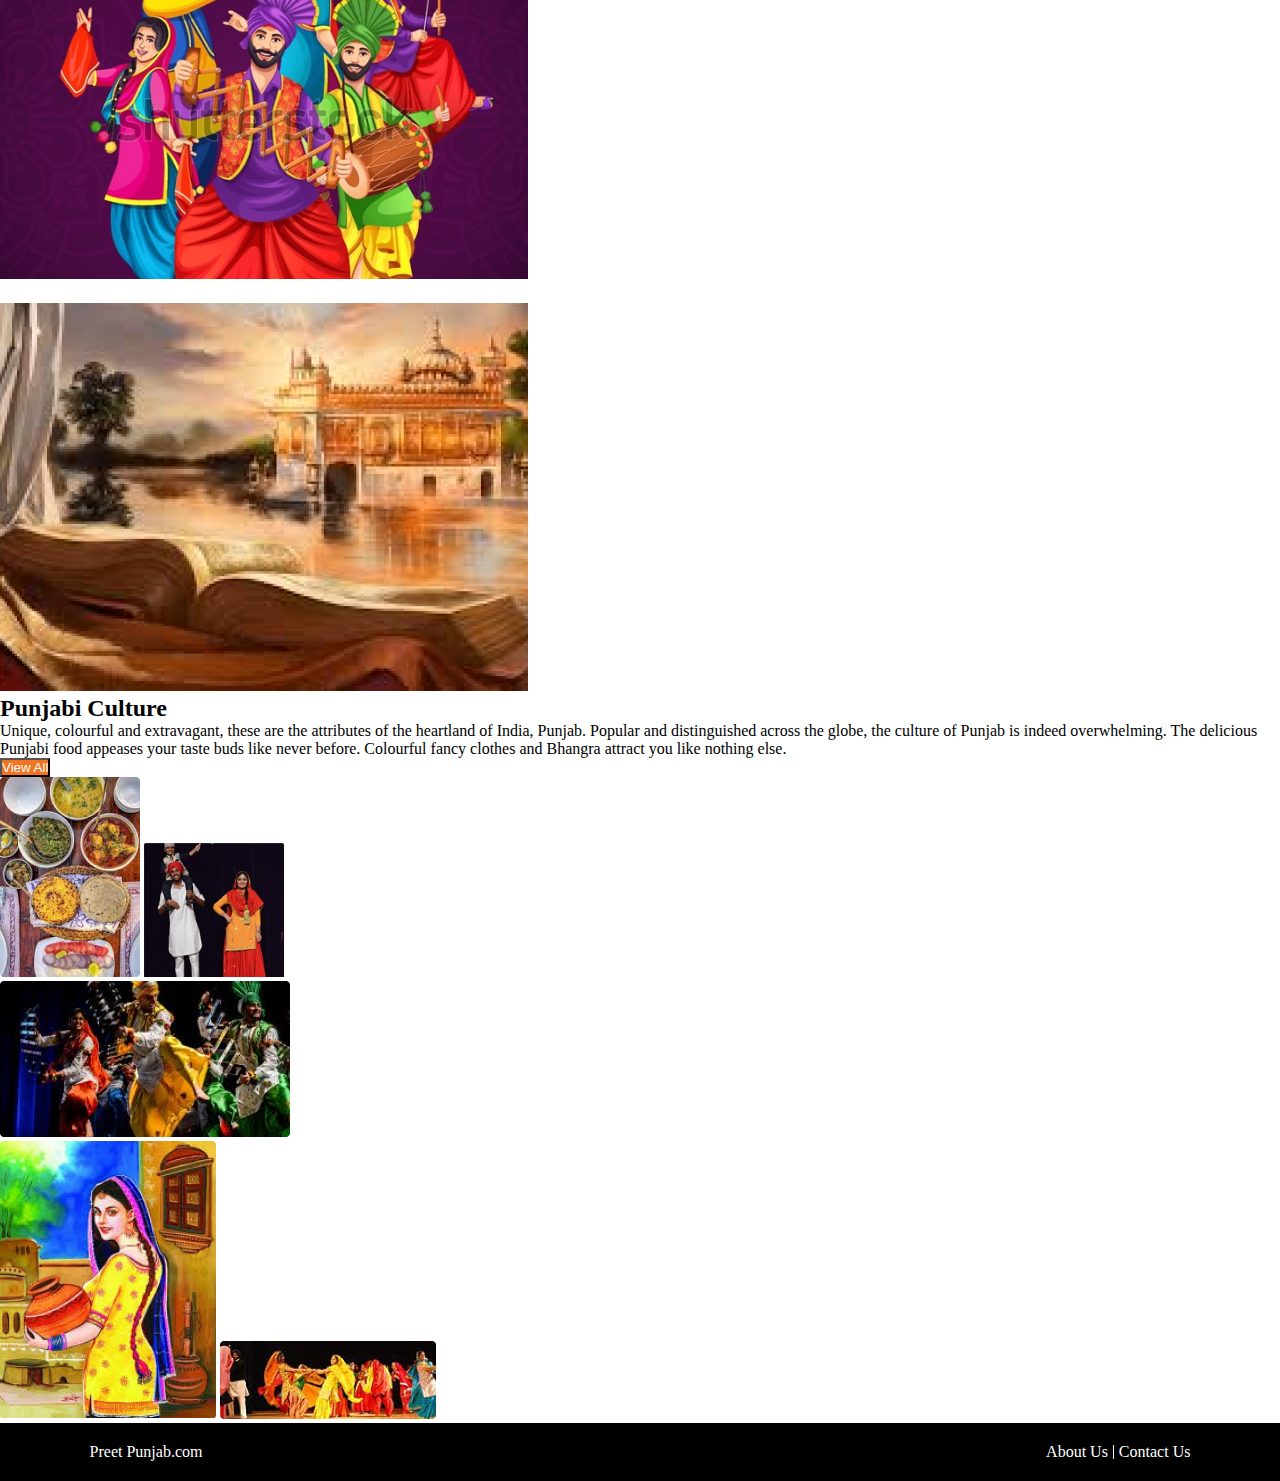
==== commit 83046201: "file updated" ====
--- a/index.html
+++ b/index.html
@@ -88,11 +88,7 @@
             >Poetry</a
           >
         </div>
-        <div class="fw-medium">
-          <a id="kalam" class="text-decoration-none" href="index.html"
-            >Sufiyana Kalam</a
-          >
-        </div>
+        
         <div class="fw-medium">
           <a id="culture" class="text-decoration-none" href="punjabiculture.html"
             >Punjabi Culture</a
--- a/css/head_foot.css
+++ b/css/head_foot.css
@@ -4,6 +4,7 @@
   box-sizing: border-box;
 }
 /* header */
+
 .navDiv {
   padding: 0 2%;
   position: fixed;
@@ -131,7 +132,15 @@
 }
 
 /* Show the Dropdown Content on Hover */
-
+@media (max-width: 500px) {
+  .goog-te-gadget-simple {
+    width: 110px;
+    font-size: 10px !important;
+  }
+  .navHead {
+    padding-left: unset !important;
+  }
+}
 @media (max-width: 400px) {
   .footerBtm {
     flex-direction: column;
--- a/css/index.css
+++ b/css/index.css
@@ -7,7 +7,7 @@
 }
 .carousel-item img {
   filter: brightness(60%);
-  height: 80vh;
+  height: 450px;
 }
 .boxDiv h3 {
   font-size: 16px;
@@ -238,13 +238,29 @@
   top: 8rem;
   bottom: unset !important;
 }
+@media (max-width: 400px) {
+  .slider_head_div {
+    top: 6rem;
+  }
+}
+@media (min-width: 401px) and (max-width: 575px) {
+  .slider_head_div {
+    top: 7rem;
+  }
+}
+@media (min-width: 576px) and (max-width: 775px) {
+  .slider_head_div {
+    top: 11rem;
+  }
+}
 @media (max-width: 575px) {
   .carousel-item img {
     height: 300px;
   }
-  .slider_head_div {
-    top: 5rem;
-  }
+  .slider_head {
+    font-size: 25px !important;
+  }
+
   .allImg {
     display: flex;
     justify-content: center;
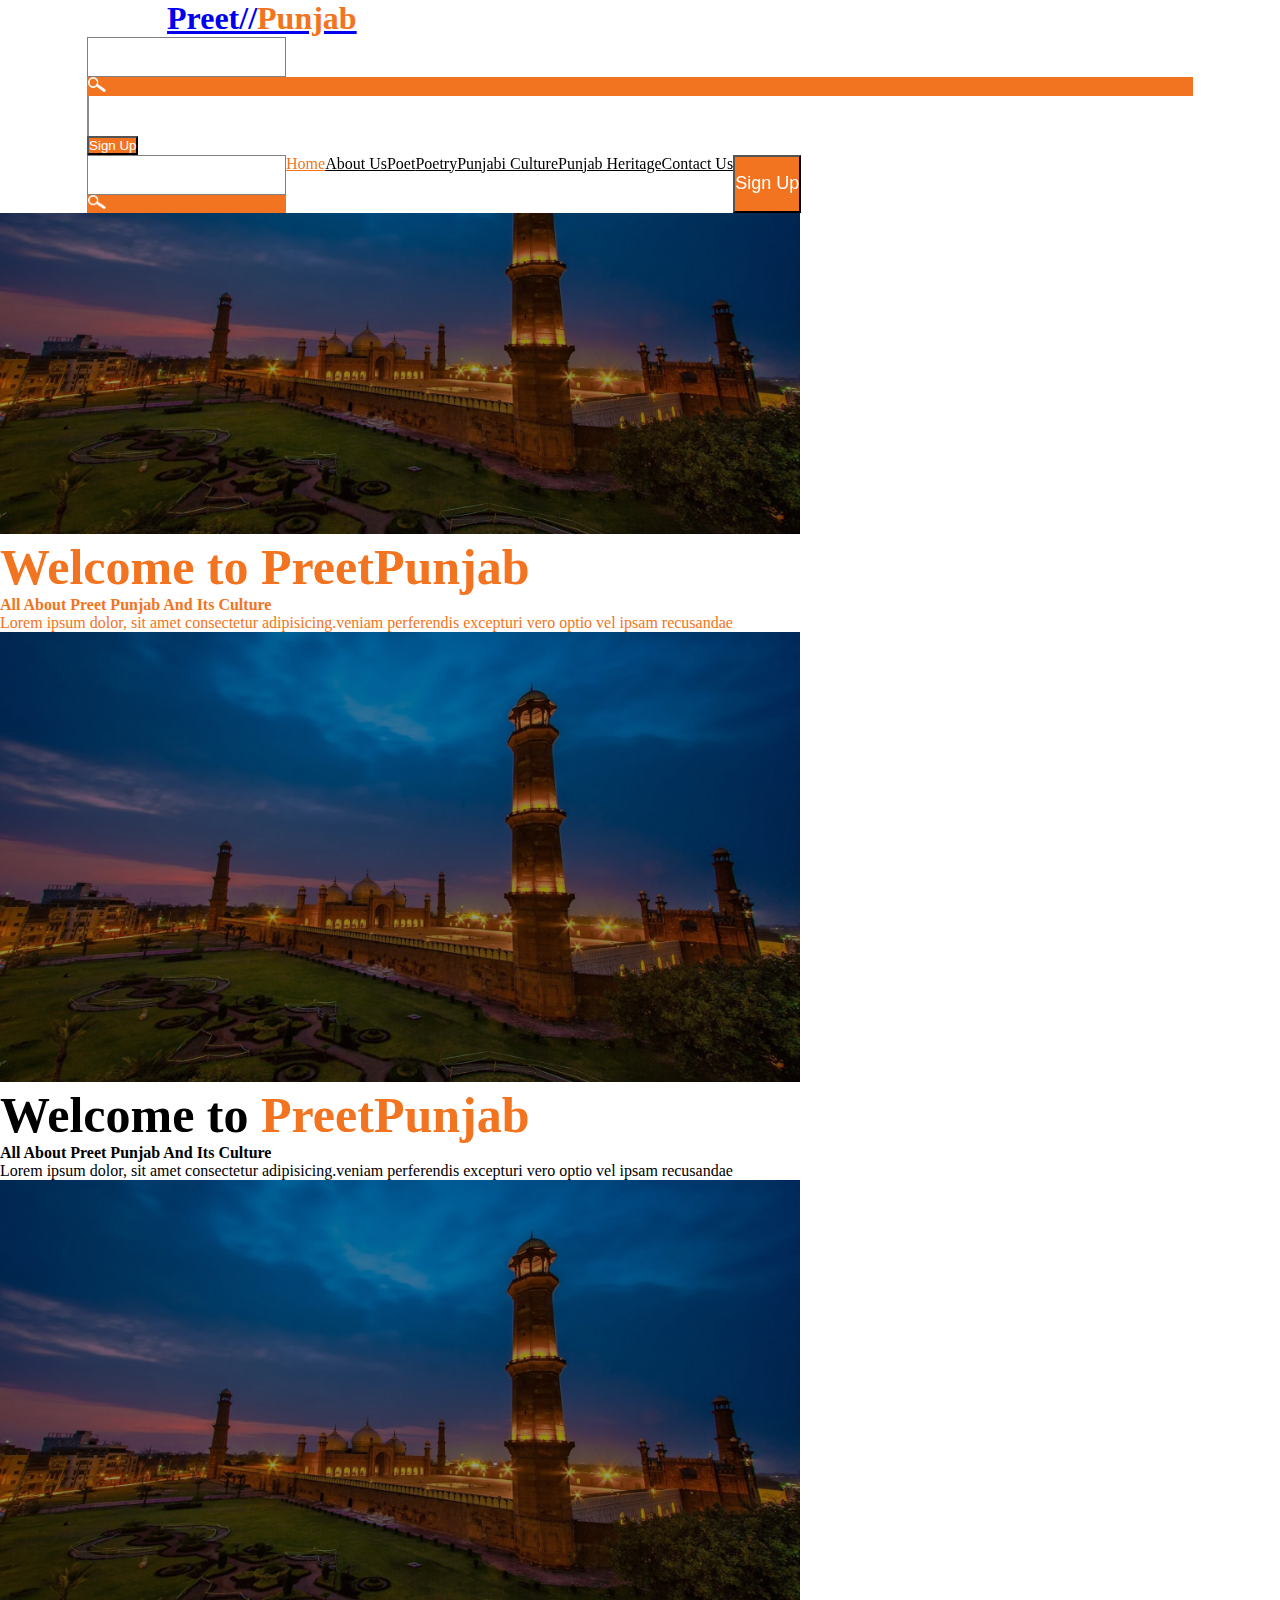
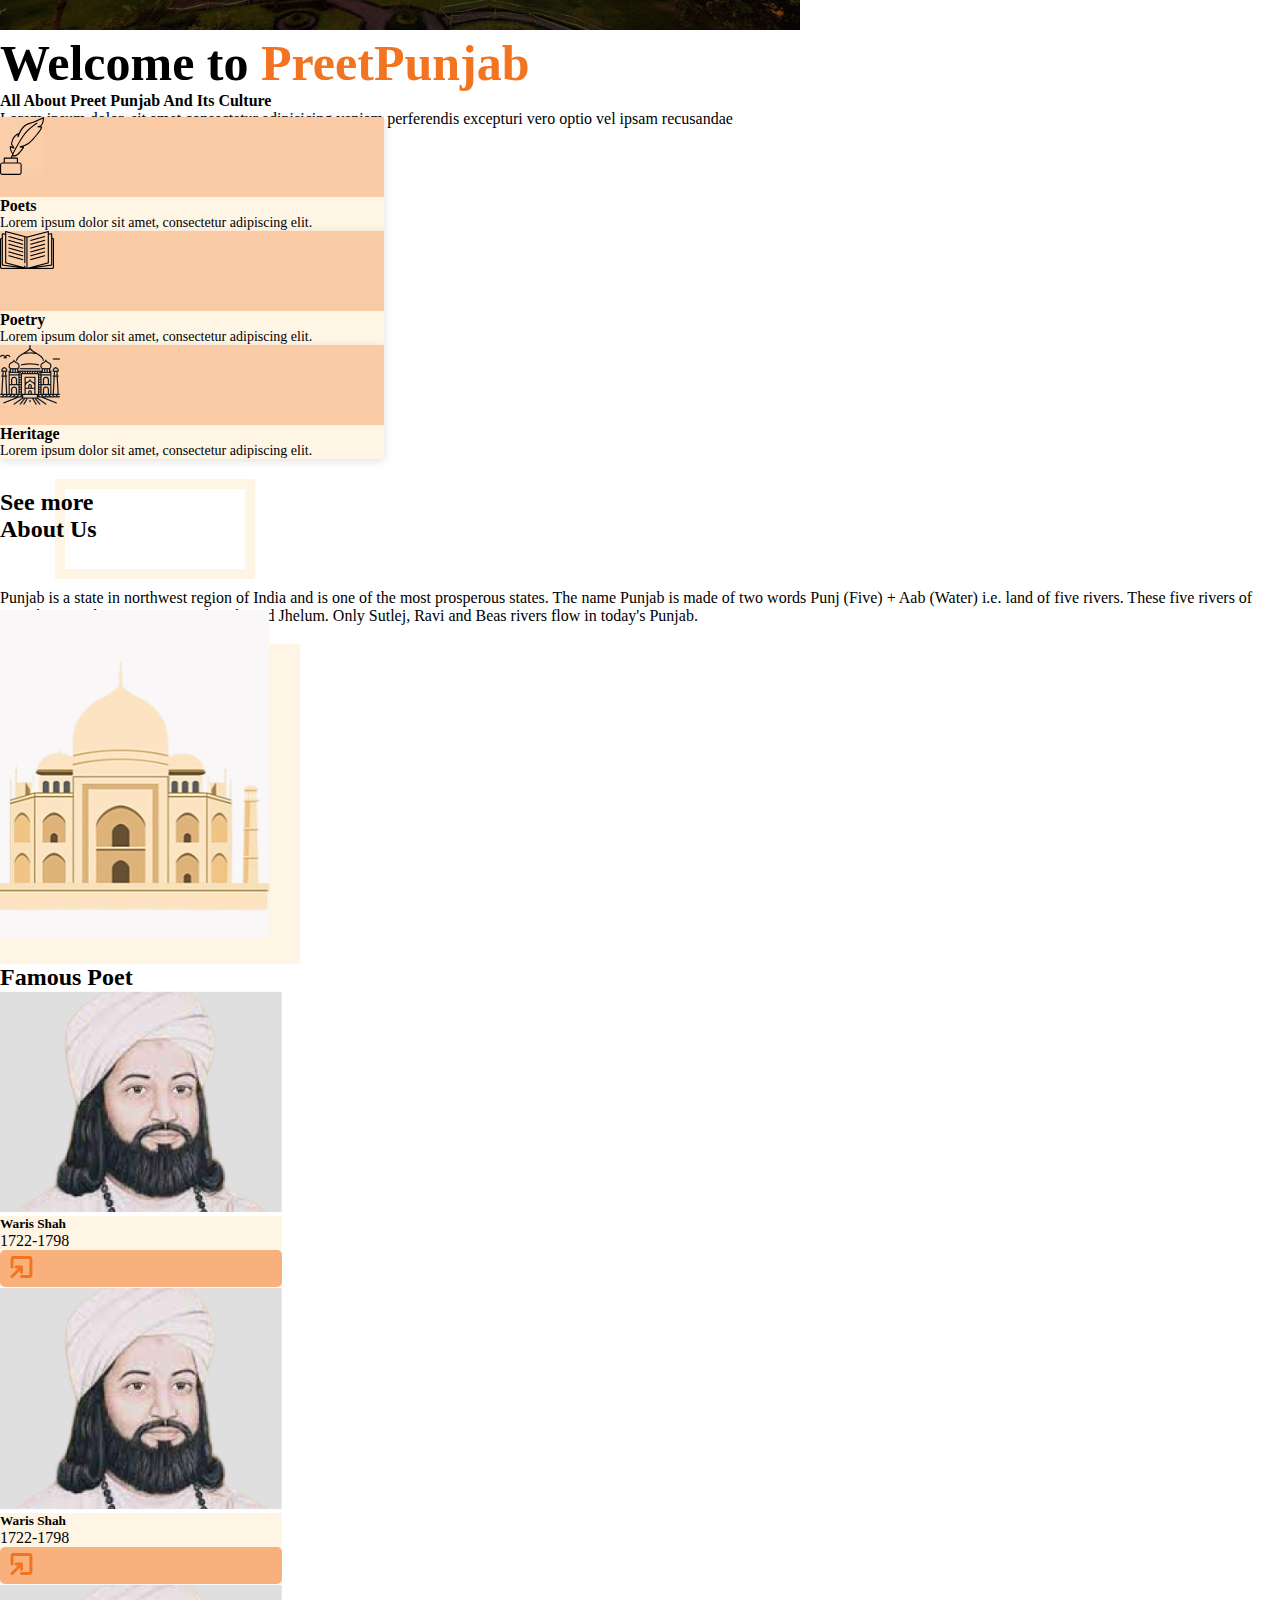
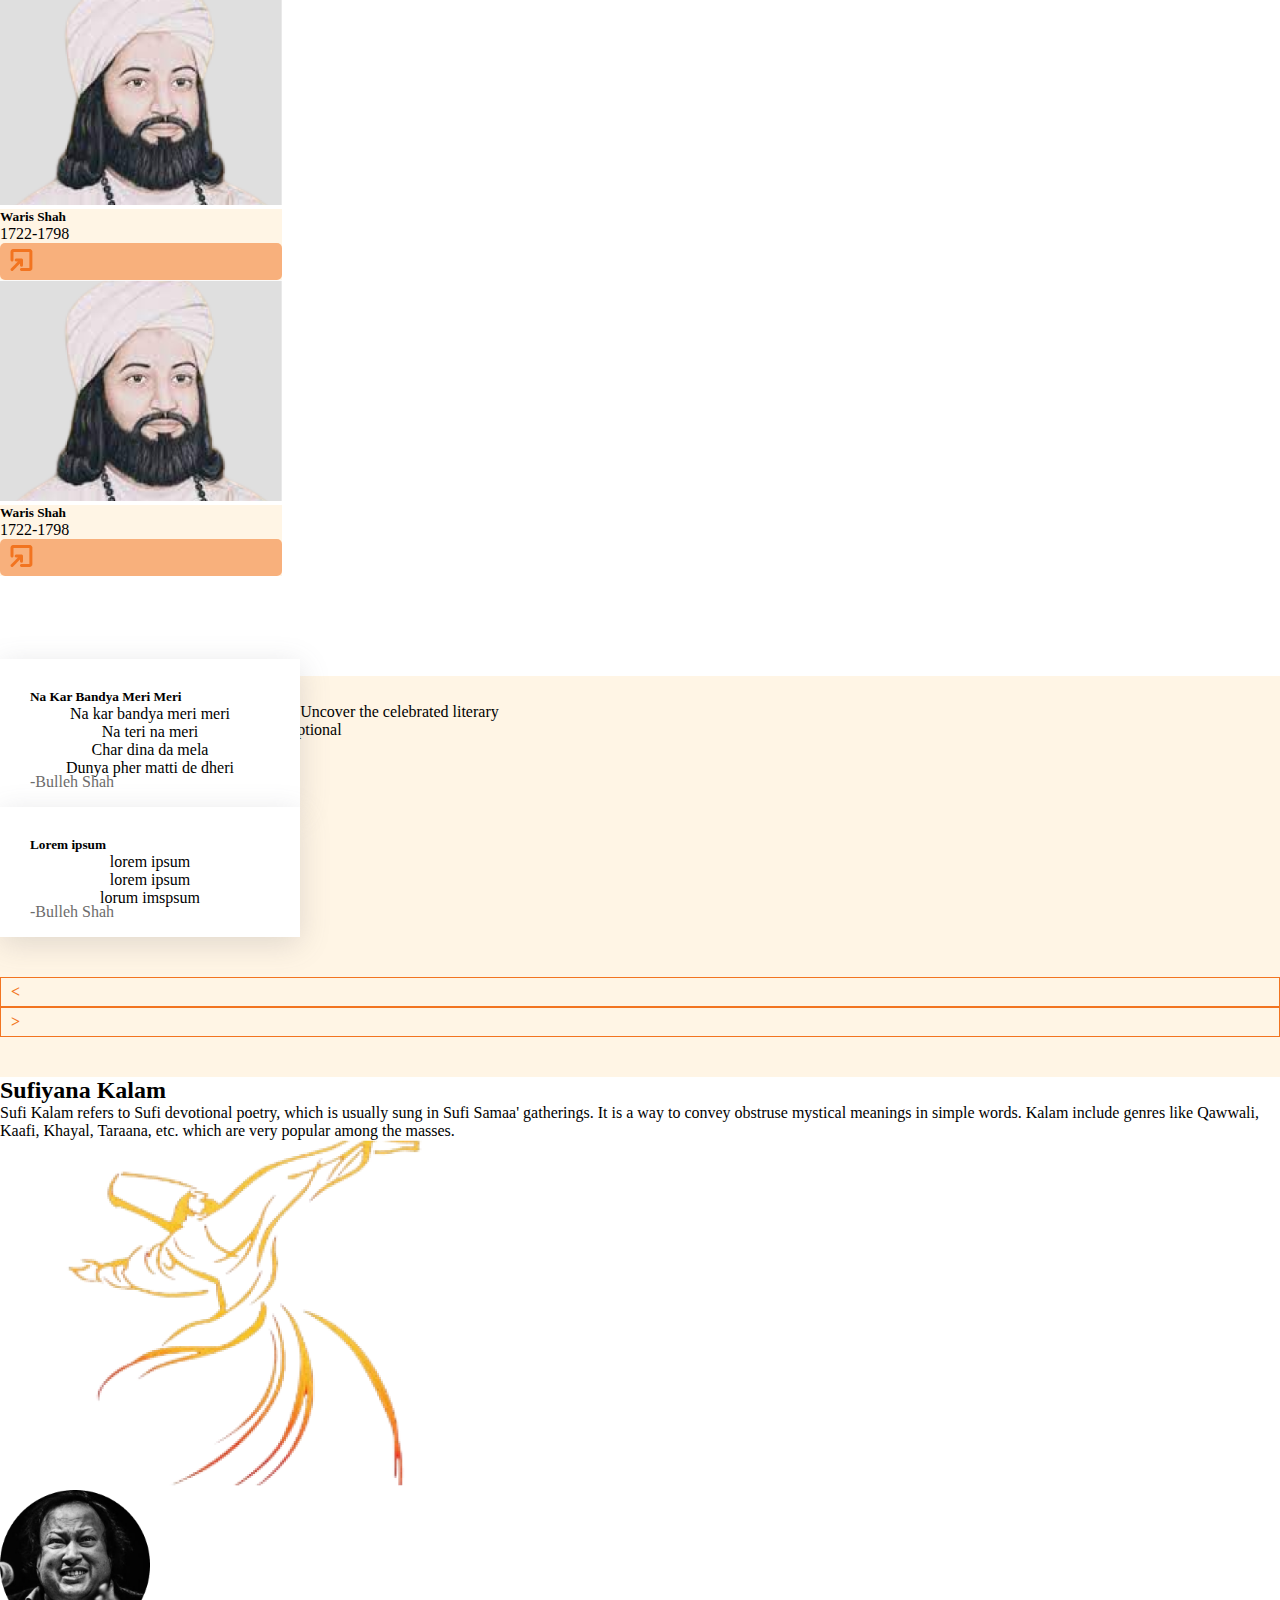
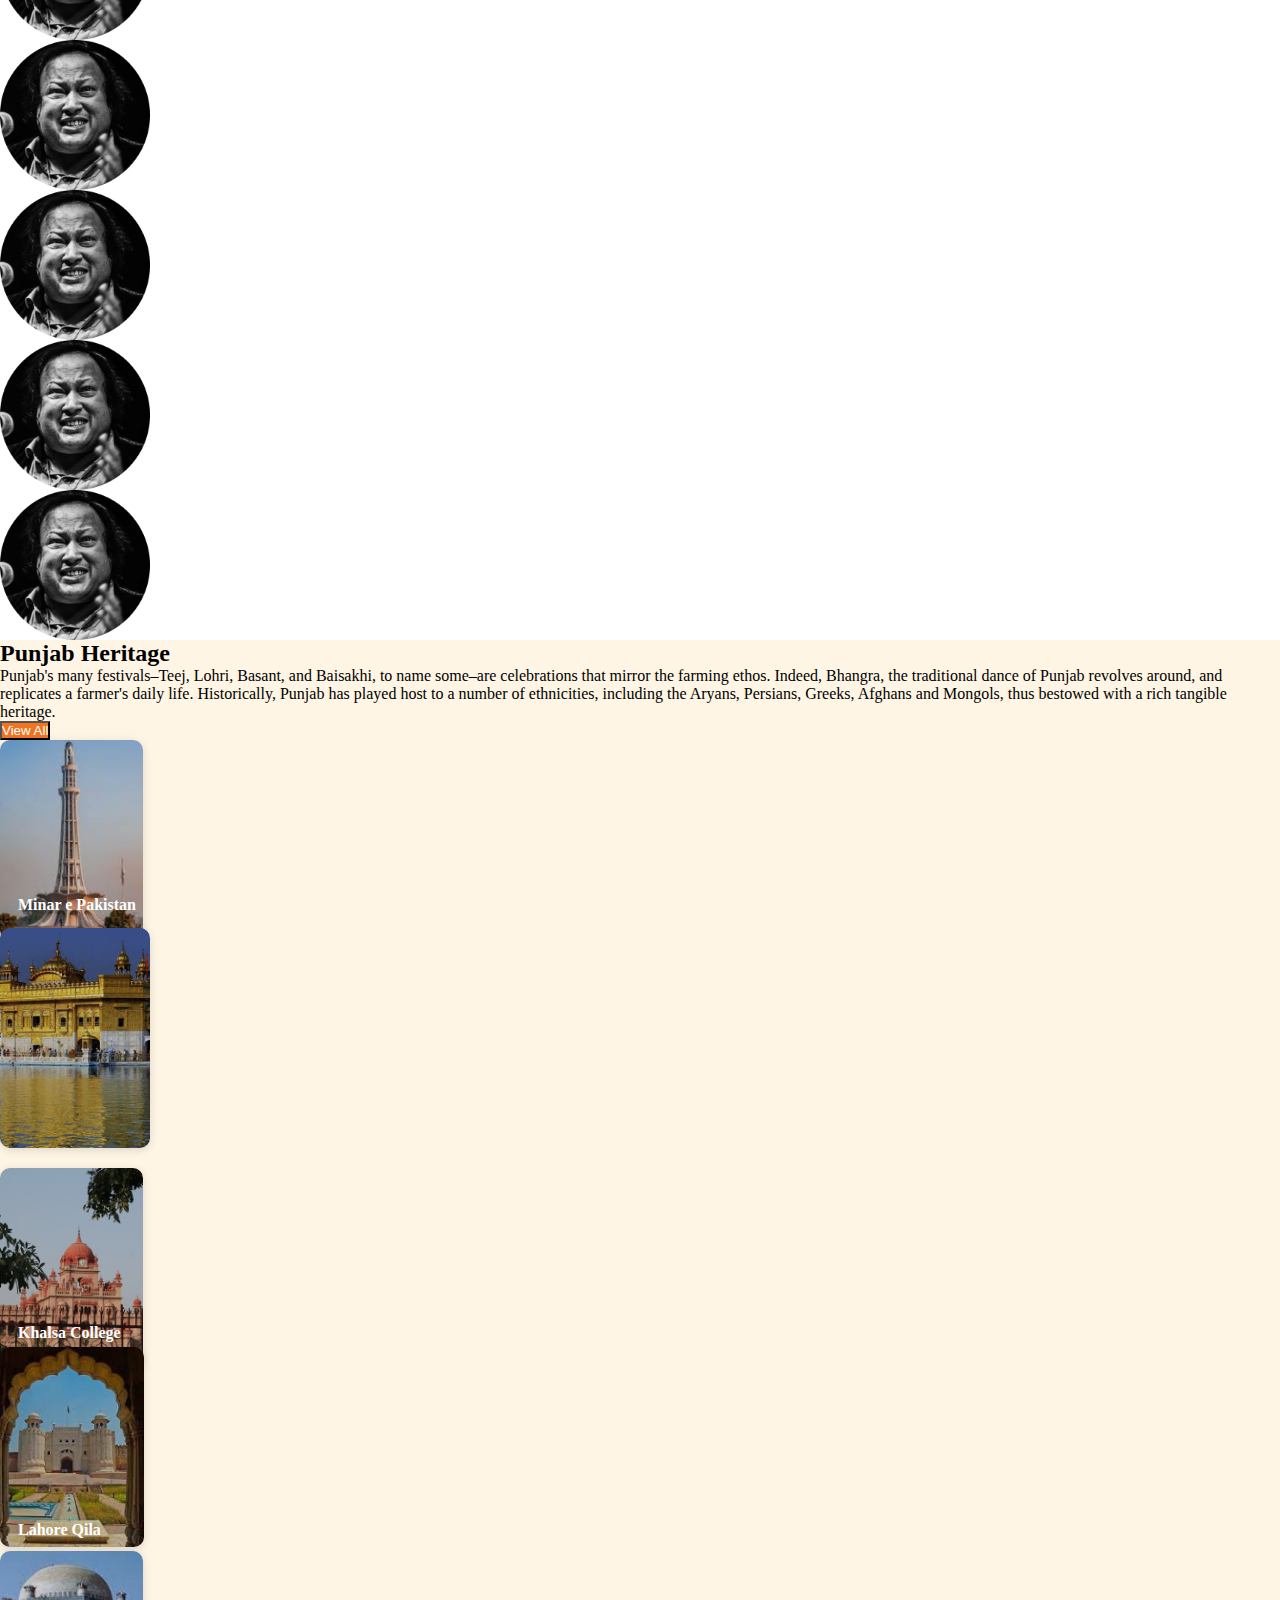
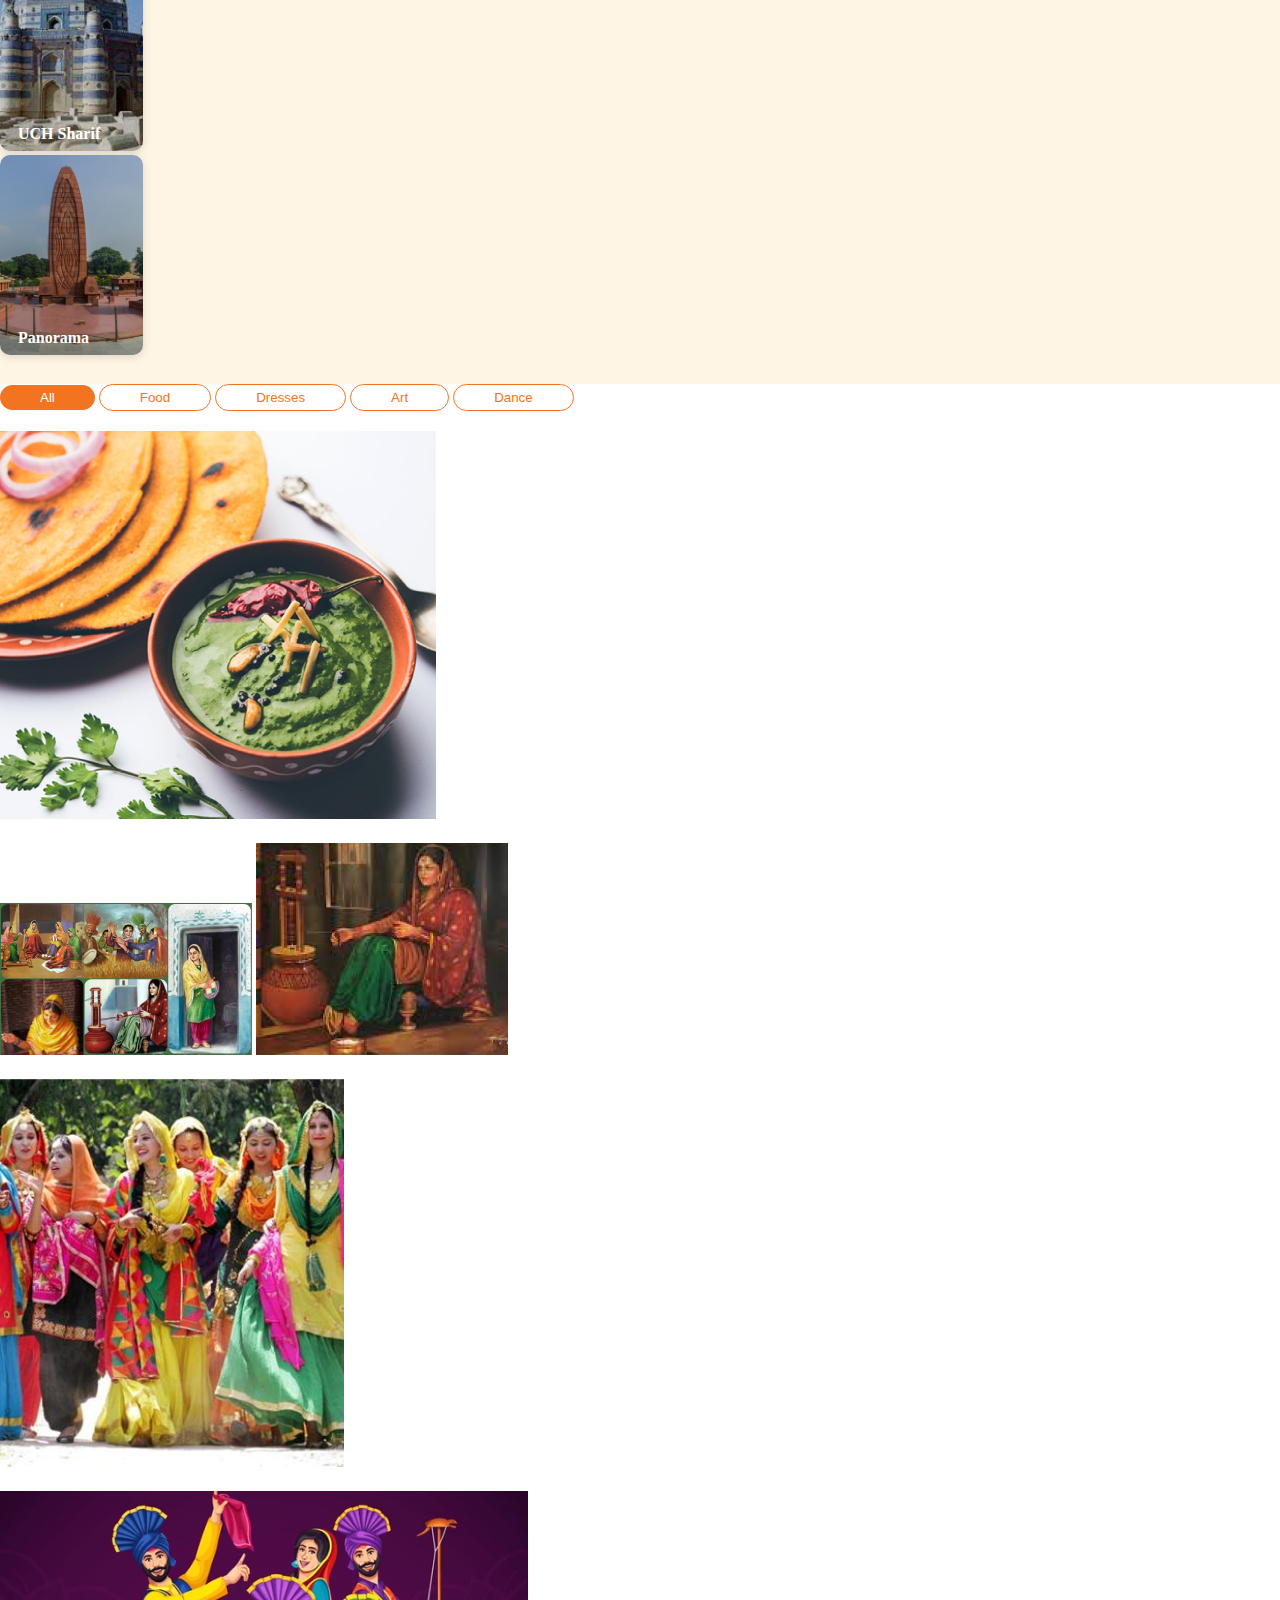
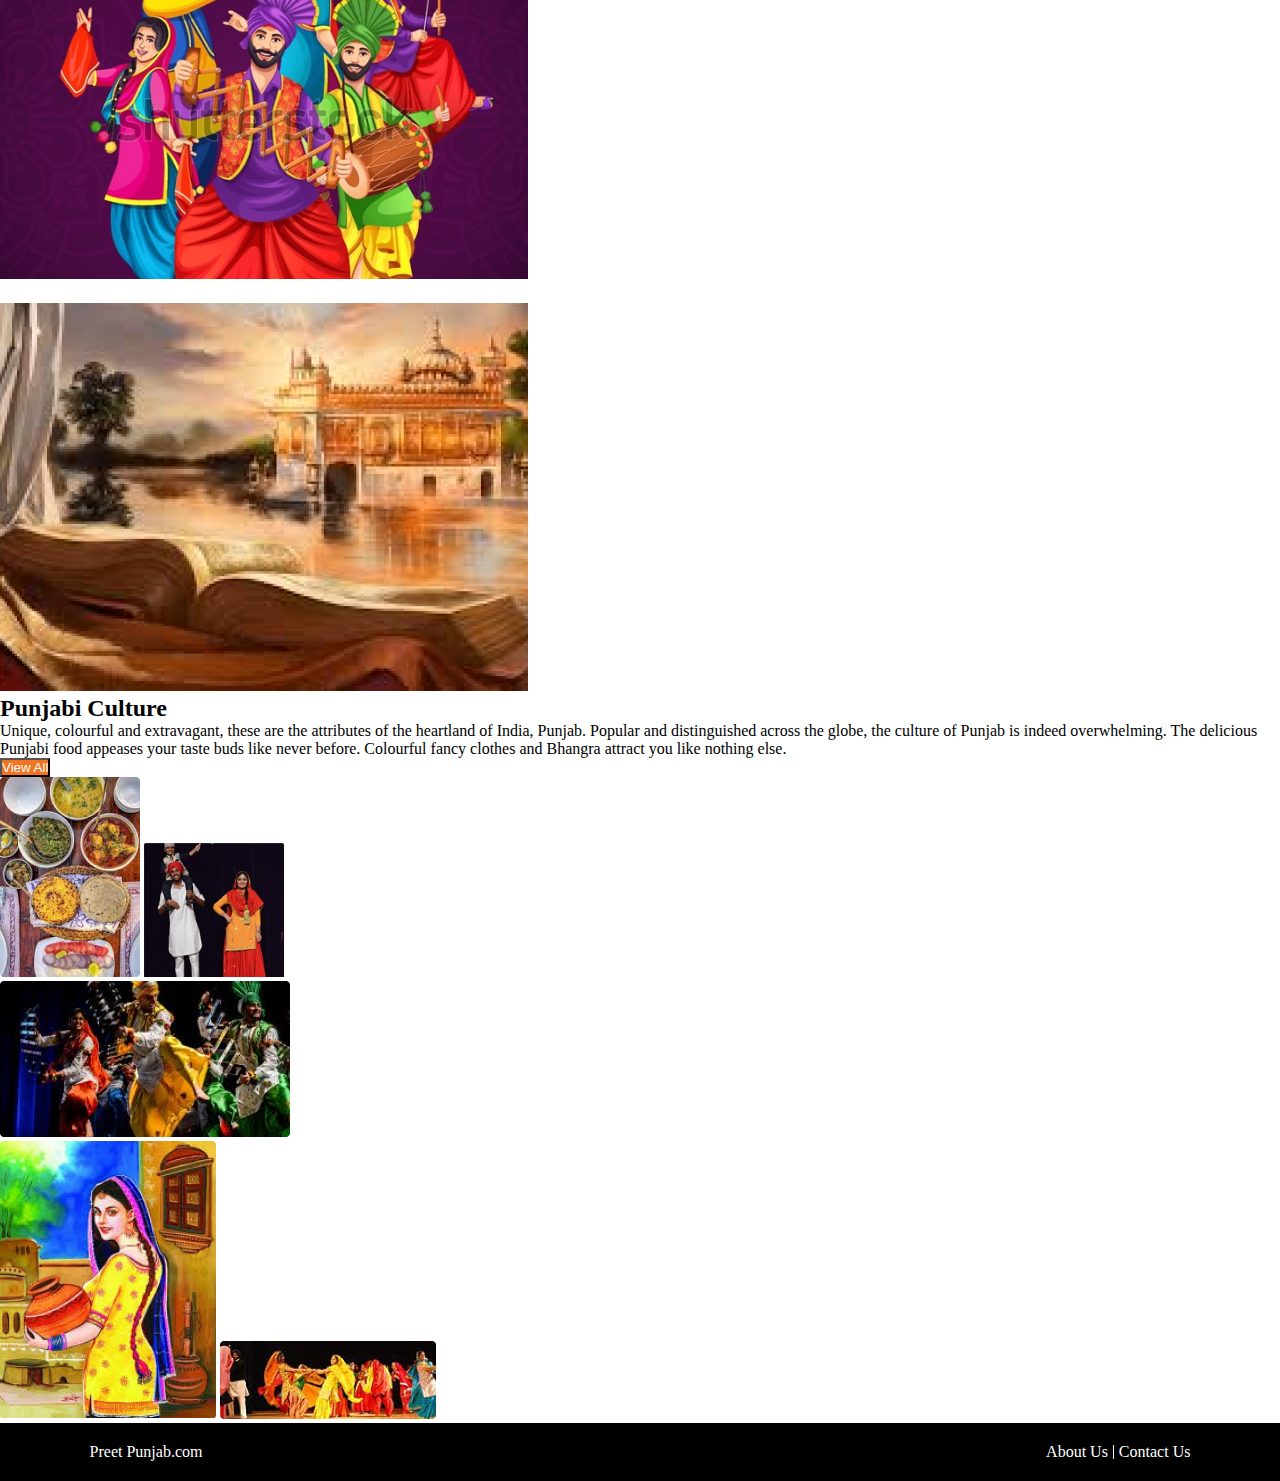
==== commit e811a03e: "file updated" ====
--- a/index.html
+++ b/index.html
@@ -105,7 +105,7 @@
           >
         </div>
         <button class="btn text-white d-block d-md-none" style="background-color: #f27420">
-          Sign Up
+          <a href="signup.html" class="mobileBtn"> Sign Up</a>
         </button>
       </div>
     </div>
--- a/css/head_foot.css
+++ b/css/head_foot.css
@@ -57,6 +57,10 @@
 .firstNav,
 .navPages {
   padding: 0 5%;
+}
+.mobileBtn {
+  color: white !important;
+  font-size: 18px;
 }
 /* footer */
 .footerBtm {
@@ -64,7 +68,7 @@
   display: flex;
   justify-content: space-between;
   align-items: center;
-  padding: 20px 3% 0 3%;
+  padding: 20px 3% 20px 3%;
 }
 .footerBtm a {
   text-decoration: none;
@@ -151,7 +155,7 @@
   .navDiv h1 {
     display: flex;
     align-items: center;
-    margin-top: 5px;
+    margin-top: 15px;
     margin-right: 3px;
     font-size: 18px;
   }
